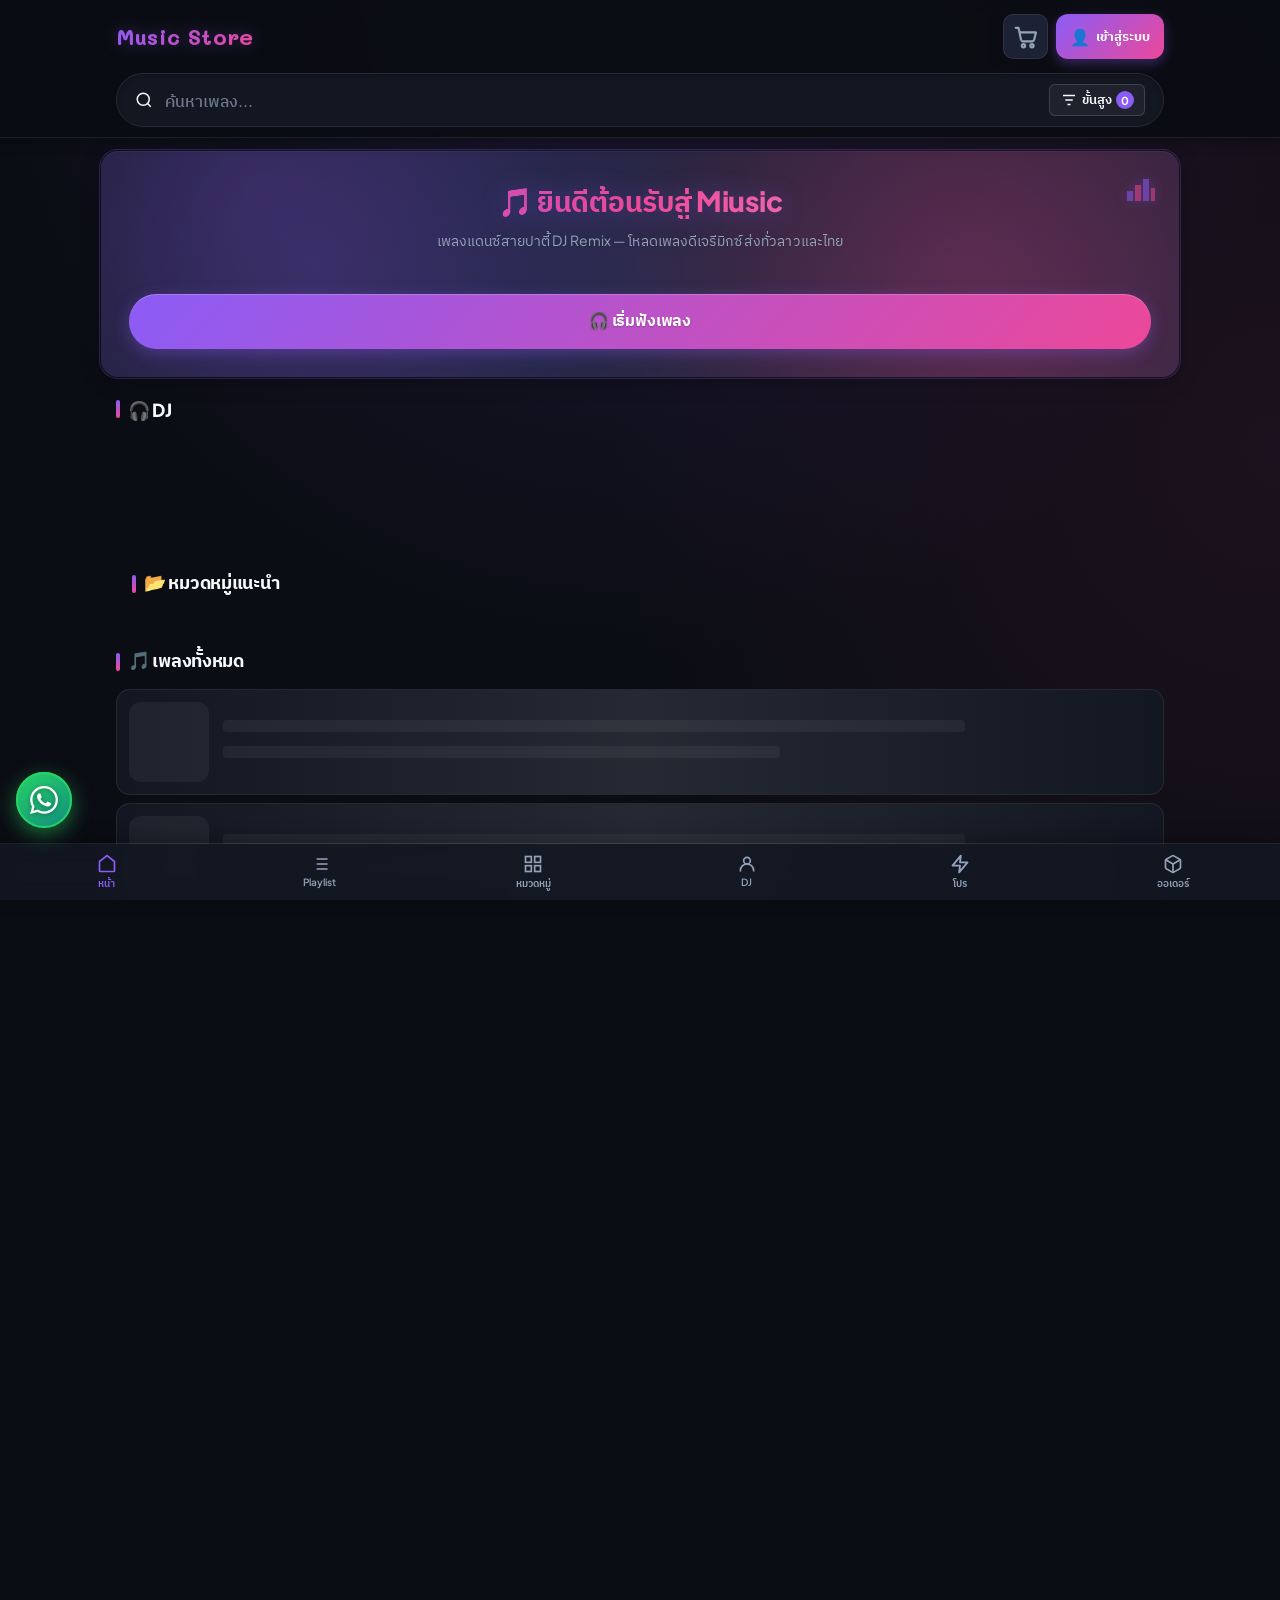
==== index.html @ 9f818e1c "Update index.html" ====
<!DOCTYPE html>
<html lang="th" class="store-page">
<head>
<meta charset="UTF-8">
<meta name="viewport" content="width=device-width, initial-scale=1, maximum-scale=1, user-scalable=no, viewport-fit=cover">
<meta name="description" content="เพลงแดนซ์สายปาตี้ DJ Remix — โหลดเพลงดีเจรีมิกซ์ ฟังเพลงแดนซ์ออนไลน์ สั่งซื้อผ่าน WhatsApp ส่งทั่วลาวและไทย">
<meta name="keywords" content="เพลงแดนซ์, สายปาตี้, DJ Remix, เพลงดีเจ, รีมิกซ์, ดาวน์โหลดเพลง, แดนซ์ลาว, แดนซ์ไทย, เพลงปาร์ตี้, เพลงรีมิกซ์">
<meta name="author" content="Music Store">
<meta name="robots" content="index, follow, max-image-preview:large">
<meta name="language" content="Thai">
<meta name="geo.region" content="TH">
<meta name="geo.placename" content="Laos, Thailand">
<meta name="google-site-verification" content="3-WinAcCeRlX32yx_izzyg6dMGfMjpgO55Zga3PWqGs" />
<title>Music Store — เพลงแดนซ์สายปาตี้ DJ Remix | โหลดเพลงดีเจรีมิกซ์</title>

<!-- 🔧 (2026-09-22 Batch 7 fix Bug #15): Open Graph tags สำหรับแชร์ Facebook/Line -->
<!--   ปัญหา: แชร์ URL ใน Line/Facebook → แสดงแค่ URL ไม่มีรูป preview
     วิธีแก้: เพิ่ม meta tags og:title, og:description, og:image, og:url
     ผลกระทบ: แชร์เว็บใน social → แสดง title + รูป + description สวยงาม → คนคลิกเยอะขึ้น -->
<!-- Open Graph tags จะถูกอัปเดตจาก settings.website_name + settings.meta_description + settings.website_logo ตอน init() รันใน app-user.js -->
<meta property="og:type" content="website">
<meta property="og:locale" content="th_TH">
<meta property="og:locale:alternate" content="lo_LA">
<meta property="og:title" content="Music Store — เพลงแดนซ์สายปาตี้ DJ Remix">
<meta property="og:description" content="โหลดเพลงดีเจรีมิกซ์ ฟังเพลงแดนซ์ออนไลน์ สั่งซื้อผ่าน WhatsApp ส่งทั่วลาวและไทย">
<meta property="og:url" content="https://miusic-store.dj-remix.workers.dev/">
<meta property="og:image" content="default-song-cover.svg">
<meta property="og:site_name" content="Music Store">
<meta name="twitter:card" content="summary_large_image">
<meta name="twitter:title" content="Music Store — เพลงแดนซ์สายปาตี้ DJ Remix">
<meta name="twitter:description" content="โหลดเพลงดีเจรีมิกซ์ ฟังเพลงแดนซ์ออนไลน์ สั่งซื้อผ่าน WhatsApp ส่งทั่วลาวและไทย">
<meta name="twitter:image" content="default-song-cover.svg">

<!-- 🔧 (2026-09-22 fix): Favicon — แสดง icon ในแท็บ browser (desktop) -->
<link rel="icon" type="image/svg+xml" href="default-song-cover.svg">
<!-- apple-touch-icon ย้ายไปอยู่ใน PWA block ก่อน </head> (ใช้ PNG 180x180 สำหรับ iOS) -->

<!-- 🔧 (2026-09-22 fix): Canonical URL — กัน Google index ซ้ำ (เช่น http vs https) -->
<link rel="canonical" href="https://miusic-store.dj-remix.workers.dev/">

<!-- 🔧 (2026-09-23 SEO): JSON-LD Structured Data — บอก Google ว่าเว็บนี้คือร้านเพลง DJ Remix -->
<script type="application/ld+json">
{
  "@context": "https://schema.org",
  "@type": "Store",
  "name": "Music Store",
  "description": "เพลงแดนซ์สายปาตี้ DJ Remix — โหลดเพลงดีเจรีมิกซ์ สั่งซื้อผ่าน WhatsApp ส่งทั่วลาวและไทย",
  "url": "https://miusic-store.dj-remix.workers.dev/",
  "image": "https://miusic-store.dj-remix.workers.dev/default-song-cover.svg",
  "priceRange": "LAK, THB",
  "paymentAccepted": "Cash, Bank Transfer",
  "currenciesAccepted": "LAK, THB",
  "areaServed": [
    { "@type": "Country", "name": "Laos" },
    { "@type": "Country", "name": "Thailand" }
  ],
  "keywords": "เพลงแดนซ์, สายปาตี้, DJ Remix, เพลงดีเจ, รีมิกซ์, แดนซ์ลาว, แดนซ์ไทย"
}
</script>

<!-- 🎨 (2026-09-20) Google Fonts: Mali (ตัวทำมะดา สำหรับชื่อเพลง) + Bai Jamjuree (ตัวหนา สำหรับหัวเพลย์ลิสต์) -->
<link rel="preconnect" href="https://fonts.googleapis.com">
<link rel="preconnect" href="https://fonts.gstatic.com" crossorigin>
  <!-- 🆕 (Bug-Fix #13 v2): Cloudflare Web Analytics — ฟรี + ไม่ใช้ cookies + ไม่เก็บ PII
       Token ตั้งค่าแล้วจาก CF Dashboard → Web Analytics
       hostname: miusic-store.dj-remix.workers.dev -->
  <!-- Cloudflare Web Analytics -->
  <script type='module' src='https://static.cloudflareinsights.com/beacon.min.js' data-cf-beacon='{"token": "f01ac9d2536a40b7b635059e75981a47"}'></script>
  <!-- End Cloudflare Web Analytics -->
<!-- 🔧 (2026-09-24 SEO/perf): เปลี่ยนจาก <link rel="stylesheet"> ปกติ (บล็อกการแสดงผลหน้าเว็บ ~1,780ms ตาม
     PageSpeed) เป็นเทคนิค media="print" + onload — เบราว์เซอร์โหลดไฟล์แบบไม่บล็อก แล้วค่อยสลับเป็น "all" ตอนโหลด
     เสร็จ ไฟล์/URL เดิมทุกอย่าง ไม่มีไฟล์ไหนถูกตัดออก มี <noscript> รองรับกรณีปิด JavaScript ไว้ด้วย -->
<link rel="preload" href="https://fonts.googleapis.com/css2?family=Mali:wght@400;700&family=Bai+Jamjuree:wght@400;700;900&display=swap" as="style">
<link href="https://fonts.googleapis.com/css2?family=Mali:wght@400;700&family=Bai+Jamjuree:wght@400;700;900&display=swap" rel="stylesheet" media="print" onload="this.media='all'; this.onload=null;">
<noscript><link href="https://fonts.googleapis.com/css2?family=Mali:wght@400;700&family=Bai+Jamjuree:wght@400;700;900&display=swap" rel="stylesheet"></noscript>

<!-- 🔧 (2026-09-24 CLS fix): style.css กลับมาเป็น <link rel="stylesheet"> ปกติ (บล็อกการแสดงผลสั้น ๆ)
     สาเหตุ: เทคนิค media="print"+onload ทำให้หน้าเว็บวาดแบบ "ไม่มีสไตล์" ก่อน แล้วสไตล์มาทีหลัง → ทุกอย่างกระโดด
     (CLS 0.649 = ตัวที่ทำให้คะแนนตก 76) ไฟล์/เวอร์ชันเดิมทุกอย่าง แค่เอาการโหลดแบบหน่วงออก -->
<link rel="stylesheet" href="style.css?v=20261017-wavebox">
<!-- 🎨 (2026-10-11) ระบบแจ้งเตือนใหม่ (toast + dialog) — ต้องโหลดก่อน app-*.js -->
<link rel="stylesheet" href="notify.css?v=20261015-waveback">
<script src="notify.js?v=20261015-waveback"></script>

<!-- 🆕 (T059): idb-store.js — IndexedDB wrapper สำหรับ PWA offline mode (โหลดก่อน app-user.js) -->
<script src="idb-store.js?v=20261015-waveback" defer></script>

<!-- 🔧 (2026-09-22 Batch 7 fix Bug #14): เพิ่ม .visually-hidden class สำหรับ h1 SEO -->
<style>
  .visually-hidden {
    position: absolute !important;
    width: 1px !important;
    height: 1px !important;
    padding: 0 !important;
    margin: -1px !important;
    overflow: hidden !important;
    clip: rect(0,0,0,0) !important;
    white-space: nowrap !important;
    border: 0 !important;
  }
</style>

<style>
  /* โครงสร้าง Cart เดิมที่ app-cart.js ใช้งาน — คงไว้ในหน้า User */
  .cart-toggle-wrap { position:relative; margin-left:auto; display:flex; align-items:center; gap:8px; flex-shrink:0; flex-wrap:nowrap; }
  .cart-toggle-btn { position:relative; display:inline-flex; align-items:center; justify-content:center; flex-shrink:0; }
  .cart-icon-svg { width:26px; height:26px; flex-shrink:0; }
  .cart-badge {
    position:absolute; top:-3px; right:-3px;
    min-width:19px; height:19px; padding:0 4px;
    border-radius:999px;
    background:linear-gradient(135deg, var(--danger,#ff6b6b), #ff3b30);
    color:#fff; font-size:10.5px; line-height:19px; font-weight:800;
    text-align:center; border:2px solid var(--surface,#131722);
    box-shadow:0 2px 6px rgba(0,0,0,.35);
    pointer-events:none;
  }
  .cart-modal { max-width:560px; }
  .cart-items { display:flex; flex-direction:column; gap:8px; max-height:48vh; overflow:auto; }
  .cart-item { display:grid; grid-template-columns:48px minmax(0,1fr) auto auto; gap:10px; align-items:center; padding:9px; border:1px solid rgba(255,255,255,.1); border-radius:10px; }
  .cart-item-cover { width:48px; height:48px; border-radius:8px; object-fit:cover; background:rgba(255,255,255,.06); }
  .cart-item-info { min-width:0; }
  .cart-item-name { font-weight:700; overflow:hidden; text-overflow:ellipsis; white-space:nowrap; }
  .cart-item-meta { color:var(--text-dim); font-size:12px; margin-top:3px; }
  .cart-item-total { font-weight:800; white-space:nowrap; }
  .cart-remove { border:0; background:transparent; color:var(--danger); cursor:pointer; padding:6px; }
  .cart-empty { text-align:center; padding:24px 8px; color:var(--text-dim); }
  .cart-summary { margin-top:14px; padding-top:12px; border-top:1px solid rgba(255,255,255,.1); }
  .cart-summary-row { display:flex; justify-content:space-between; gap:12px; margin:5px 0; }
  .cart-actions { display:flex; gap:8px; margin-top:14px; }
  .cart-actions > * { flex:1; }
  .cart-feedback { min-height:20px; margin-top:8px; font-size:13px; }
  /* รายการเพลงภายใน Playlist ที่แสดงในตะกร้า (ดูอย่างเดียว ไม่คิดราคาแยก) */
  .cart-item-viewsongs { grid-column:1 / -1; border:0; background:transparent; color:var(--accent-2); font-size:12px; text-align:left; padding:2px 0 0; cursor:pointer; }
  .cart-item-songs { grid-column:1 / -1; display:none; flex-direction:column; gap:3px; margin-top:4px; padding:8px 10px; border-radius:8px; background:rgba(255,255,255,.05); }
  .cart-item-songs.is-open { display:flex; }
  .cart-item-songs-row { font-size:12px; color:var(--text-dim); }
  @media (max-width:480px) {
    .cart-item { grid-template-columns:42px minmax(0,1fr) auto; }
    .cart-item-cover { width:42px; height:42px; }
    .cart-item-total { grid-column:2; }
    .cart-remove { grid-column:3; grid-row:1 / span 2; }
  }

  /* ---- popup รายละเอียดเพลง (ฝั่ง user) — ปรับใหม่ให้เหมือนฝั่ง admin ---- */
  /* เพิ่มใหม่: ไม่แตะ CSS เดิม ใช้คลาส scope ภายใน #songModalBackdrop เท่านั้น */
  #songModalBackdrop .modal { max-width: 440px; }
  #songModalBackdrop .modal-header { padding-bottom: 10px; }
  #modalHead { display:flex; gap:12px; align-items:flex-start; margin-bottom:12px; }
  #modalCoverWrap {
    width:80px; height:80px; flex-shrink:0; position:relative;
    overflow:hidden; border-radius:10px; background:rgba(255,255,255,.04);
  }
  #modalCover { position:absolute; top:0; left:0; width:100%; height:100%; object-fit:cover; }
  #modalInfo { flex:1; min-width:0; }
  #modalName {
    margin:0 0 2px; font-size:16px; font-weight:800; line-height:1.3;
    overflow:hidden; text-overflow:ellipsis; display:-webkit-box;
    -webkit-line-clamp:2; -webkit-box-orient:vertical;
  }
  #modalArtist {
    color:var(--text-dim); font-size:13px; margin-bottom:6px;
    overflow:hidden; text-overflow:ellipsis; white-space:nowrap;
  }
  #modalBadges { display:flex; flex-wrap:wrap; gap:4px; margin-bottom:6px; }
  #modalBadges .badge {
    display:inline-flex; align-items:center; gap:3px;
    padding:2px 8px; border-radius:999px; font-size:11px; font-weight:600;
    background:rgba(255,255,255,.06); border:1px solid rgba(255,255,255,.10); color:var(--text);
  }
  #modalBadges .badge.dj { color:var(--accent-2, #61dafb); }
  #modalPrice { font-size:16px; font-weight:800; color:var(--success, #28c76f); margin-top:2px; }
  #modalDesc {
    font-size:12px; color:var(--text-dim); margin-bottom:12px; line-height:1.5;
    max-height:60px; overflow-y:auto; padding:8px 10px;
    background:rgba(255,255,255,.03); border-radius:8px;
  }
  #modalDesc:empty { display:none; }

  /* Player ภายใน popup — เหมือนฝั่ง admin */
  #modalPlayer {
    display:flex; flex-direction:column; gap:10px;
    padding-top:10px; border-top:1px solid rgba(255,255,255,.08);
  }
  #modalSeekWrap { display:flex; align-items:center; gap:8px; }
  #modalSeek {
    flex:1; -webkit-appearance:none; appearance:none; height:4px;
    background:rgba(255,255,255,.12); border-radius:999px; outline:none; cursor:pointer;
  }
  #modalSeek::-webkit-slider-thumb {
    -webkit-appearance:none; appearance:none; width:14px; height:14px;
    border-radius:50%; background:var(--accent, #7a5cff); cursor:pointer; border:0;
  }
  #modalSeek::-moz-range-thumb {
    width:14px; height:14px; border-radius:50%; background:var(--accent, #7a5cff);
    cursor:pointer; border:0;
  }
  #modalCurrTime, #modalDurTime {
    font-size:11px; color:var(--text-dim); font-variant-numeric:tabular-nums;
    min-width:32px; text-align:center;
  }

  /* ปุ่มกระโดดช่วงเพลง — เหมือนฝั่ง admin (3 ปุ่ม) */
  #modalJumpRow {
    display:flex; gap:6px; align-items:center; justify-content:center;
  }
  .modal-jump-btn {
    flex:1; display:flex; flex-direction:column; align-items:center; gap:2px;
    padding:7px 4px; font-size:10px; font-weight:600;
    background:rgba(255,255,255,.05); border:1px solid rgba(255,255,255,.12);
    border-radius:9px; color:var(--text-dim); cursor:pointer;
    transition:background .15s, color .15s, border-color .15s;
  }
  .modal-jump-btn:hover { background:rgba(255,255,255,.08); color:var(--text); }
  .modal-jump-btn.active {
    background:rgba(122,92,255,.16); border-color:var(--accent, #7a5cff); color:#fff;
  }
  .modal-jump-btn .modal-jump-ico { font-size:14px; line-height:1; }
  .modal-jump-btn:disabled { opacity:.4; cursor:not-allowed; }

  /* ปุ่มเล่นหลัก (เด่น) — เหมือนฝั่ง admin */
  #songModalBackdrop #modalPlayBtn {
    width:100%; display:flex; align-items:center; justify-content:center; gap:8px;
    padding:11px; font-size:14px; font-weight:700; border-radius:10px;
    background:var(--accent, #7a5cff); color:#fff; border:0; cursor:pointer;
  }
  #modalPlayBtn:disabled { opacity:.5; cursor:not-allowed; }
  #modalPlayBtn .spinner { display:none; width:16px; height:16px; border-width:2px; }
  #modalPlayBtn.loading .spinner { display:inline-block; }
  #modalPlayBtn.loading #modalPlayIconWrap,
  #modalPlayBtn.loading #modalPlayLabel { display:none; }

  /* 🔧 (2026-09-22 fix Bug #2 UI v5): Forest-style buttons — สไตล์ Forest Green Deep
     ใช้ทั้งปุ่ม modal + ปุ่ม song card + ปุ่ม playlist
     - ปุ่มฟังเพลง/สั่งซื้อทั้งเพลง = ฟ้าไฟ (เดียวกับป้ายโปรโมชั่น cyan #06b6d4)
     - ปุ่มเพิ่มเข้าตะกร้า/ซื้อทั้งเพลย์ลิสต์ = เขียวเข้ม Forest Green Deep (#16a34a)
     Style: 145deg gradient 3 stops + drop shadow 2 ชั้น + border ขาว + text shadow + press effect
  */
  #songModalBackdrop #modalPlayBtn {
    width:100%; display:flex; align-items:center; justify-content:center; gap:8px;
    padding:16px 14px; font-size:14px; font-weight:800; border-radius:14px;
    border:0; cursor:pointer; color:#fff; position:relative; overflow:hidden;
    background:linear-gradient(145deg,#22d3ee 0%,#06b6d4 50%,#0891b2 100%);
    box-shadow:0 8px 22px rgba(6,182,212,0.50), 0 2px 6px rgba(0,0,0,0.30), inset 0 1px 0 rgba(255,255,255,0.22);
    text-shadow:0 1px 2px rgba(0,0,0,0.30);
    transition:transform 0.2s ease, box-shadow 0.2s ease;
  }
  #songModalBackdrop #modalPlayBtn::before {
    content:''; position:absolute; top:0; left:0; right:0; height:50%;
    background:linear-gradient(180deg, rgba(255,255,255,0.22) 0%, transparent 100%);
    border-radius:14px 14px 0 0; pointer-events:none;
  }
  #songModalBackdrop #modalPlayBtn::after {
    content:''; position:absolute; inset:0; border-radius:14px;
    border:1px solid rgba(255,255,255,0.18); pointer-events:none;
  }
  #songModalBackdrop #modalPlayBtn:hover:not(:disabled) {
    transform:translateY(-1px);
    box-shadow:0 10px 26px rgba(6,182,212,0.60), 0 2px 6px rgba(0,0,0,0.30), inset 0 1px 0 rgba(255,255,255,0.22);
  }
  #songModalBackdrop #modalPlayBtn:active:not(:disabled) {
    transform:translateY(1px) scale(0.99);
  }
  #songModalBackdrop #modalPlayBtn:disabled { opacity:.5; cursor:not-allowed; }
  #modalPlayBtn .spinner { display:none; width:16px; height:16px; border-width:2px; border-color:rgba(255,255,255,0.30); border-top-color:#fff; }
  #modalPlayBtn.loading .spinner { display:inline-block; }
  #modalPlayBtn.loading #modalPlayIconWrap, #modalPlayBtn.loading #modalPlayLabel { display:none; }

  #songModalBackdrop #modalBuyBtn {
    width:100%; display:flex; align-items:center; justify-content:center; gap:8px;
    padding:16px 14px; font-size:14px; font-weight:800; border-radius:14px;
    border:0; cursor:pointer; color:#fff; position:relative; overflow:hidden; margin-top:8px;
    background:linear-gradient(145deg,#4ade80 0%,#16a34a 50%,#14532d 100%);
    box-shadow:0 8px 22px rgba(22,163,74,0.50), 0 2px 6px rgba(0,0,0,0.30), inset 0 1px 0 rgba(255,255,255,0.22);
    text-shadow:0 1px 2px rgba(0,0,0,0.30);
    transition:transform 0.2s ease, box-shadow 0.2s ease;
  }
  #songModalBackdrop #modalBuyBtn::before {
    content:''; position:absolute; top:0; left:0; right:0; height:50%;
    background:linear-gradient(180deg, rgba(255,255,255,0.22) 0%, transparent 100%);
    border-radius:14px 14px 0 0; pointer-events:none;
  }
  #songModalBackdrop #modalBuyBtn::after {
    content:''; position:absolute; inset:0; border-radius:14px;
    border:1px solid rgba(255,255,255,0.18); pointer-events:none;
  }
  #songModalBackdrop #modalBuyBtn:hover {
    transform:translateY(-1px);
    box-shadow:0 10px 26px rgba(22,163,74,0.60), 0 2px 6px rgba(0,0,0,0.30), inset 0 1px 0 rgba(255,255,255,0.22);
  }
  #songModalBackdrop #modalBuyBtn:active {
    transform:translateY(1px) scale(0.99);
  }
  #modalMetaLine {
    font-size:11px; color:var(--text-dim); text-align:center; line-height:1.5;
  }

  /* ---- 🎨 (2026-09-26 redesign): ปุ่ม + popup ติดตามออเดอร์ (ฝั่งลูกค้า) — สไตล์เว็บมืออาชีพ ---- */
  /* ⚠️ (T014): .track-order-btn เป็น orphan CSS แล้ว — ปุ่ม trackOrderBtn ถูกลบจาก topbar (ย้ายฟีเจอร์ไป tab ออเดอร์)
       ไม่ลบตามกฎ "ห้ามลบโค้ดเพียงเพราะคิดว่าไม่ได้ใช้งาน" — class อื่น ๆ ด้านล่างยังใช้กับ modal track order (trackOrderBackdrop) */
  .track-order-btn { position:relative; margin-right:6px; font-size:26px; line-height:1; }
  .track-order-modal .track-order-intro { color:var(--text-dim); font-size:13px; margin-top:0; margin-bottom:16px; }
  .track-order-result { margin-top:6px; padding-top:14px; border-top:1px solid var(--border); }
  .track-order-status {
    display:inline-flex; align-items:center; gap:6px; padding:6px 14px; border-radius:999px;
    font-size:12.5px; font-weight:700; margin-bottom:14px;
    box-shadow: 0 0 0 1px currentColor inset, 0 4px 12px rgba(0,0,0,.25);
    letter-spacing: -0.01em;
  }
  .track-order-row { display:flex; justify-content:space-between; gap:12px; margin:8px 0; font-size:13.5px; padding:6px 10px; border-radius:8px; background:rgba(255,255,255,.025); }
  .track-order-row span:first-child { color:var(--text-dim); }
  .track-order-row strong { font-weight:700; }
  .track-order-items { display:flex; flex-direction:column; gap:6px; margin:10px 0; max-height:38vh; overflow:auto; padding-right:4px; }
  .track-order-item {
    display:flex; justify-content:space-between; gap:10px; font-size:13px;
    padding:10px 12px; border:1px solid var(--border);
    border-radius:10px;
    background: linear-gradient(135deg, rgba(255,255,255,.02), rgba(255,255,255,.04));
    transition: border-color .15s ease, transform .15s ease;
  }
  .track-order-item:hover {
    border-color: var(--accent);
    transform: translateX(2px);
  }
  .track-order-item-name { min-width:0; overflow:hidden; text-overflow:ellipsis; white-space:nowrap; font-weight:600; }
  .track-order-item-price { white-space:nowrap; color:var(--text-dim); }
  .track-order-total {
    margin-top:8px; padding:12px 14px;
    border-top:1px solid var(--border);
    display:flex; justify-content:space-between; font-weight:800; font-size:15px;
    background: linear-gradient(135deg, rgba(139,92,246,.08), rgba(236,72,153,.06));
    border-radius:10px;
  }
  .track-order-actions { display:flex; gap:8px; margin-top:16px; flex-wrap:wrap; }
  .track-order-actions > * { flex:1; min-width: 140px; }

  /* ---- 🎨 (2026-09-26 redesign): สลับโหมด + ลิสต์ออเดอร์ทั้งหมดของลูกค้า — สไตล์ใหม่ ---- */
  .track-order-mode-switch {
    display:flex; gap:6px; margin-bottom:16px;
    background:rgba(255,255,255,.04); border:1px solid var(--border);
    border-radius:12px; padding:4px;
  }
  .track-order-mode-btn {
    flex:1; border:0; background:transparent; color:var(--text-dim);
    font-size:12.5px; font-weight:700; padding:9px 6px;
    border-radius:9px; cursor:pointer;
    transition: all .2s ease;
    letter-spacing: -0.01em;
  }
  .track-order-mode-btn:hover { color: var(--text); }
  .track-order-mode-btn.active {
    background: linear-gradient(135deg, var(--accent), #7c3aed);
    color:#fff;
    box-shadow: 0 4px 12px var(--accent-glow), inset 0 1px 0 rgba(255,255,255,.2);
  }
  .track-order-all-list {
    display:flex; flex-direction:column; gap:10px; margin-top:14px;
    max-height:50vh; overflow:auto; padding-right:4px;
  }
  /* 🆕 (2026-10-02 v7 fix): ซ่อน list เมื่อ hidden attribute ตั้ง (display:flex จะ override hidden → ต้องเพิ่ม) */
  .track-order-all-list[hidden] {
    display: none !important;
  }
  .track-order-all-card {
    display:flex; flex-direction:column; gap:8px; padding:14px;
    border:1px solid var(--border);
    border-radius:14px;
    background: linear-gradient(135deg, rgba(255,255,255,.03), rgba(255,255,255,.06));
    cursor:pointer; text-align:left;
    transition: all .2s ease;
    position:relative; overflow:visible; flex-shrink:0;
  }
  .track-order-all-card::before {
    content:""; position:absolute; left:0; top:0; bottom:0; width:3px;
    background: linear-gradient(180deg, var(--accent), var(--accent-2));
    opacity:0; transition: opacity .2s ease;
  }
  .track-order-all-card:hover {
    border-color: var(--accent);
    transform: translateX(2px);
    box-shadow: 0 6px 18px rgba(0,0,0,.25), 0 0 0 1px var(--accent-glow);
  }
  .track-order-all-card:hover::before { opacity: 1; }
  .track-order-all-card:active { transform: translateX(1px) scale(.99); }
  .track-order-all-card-top { display:flex; justify-content:space-between; align-items:center; gap:10px; }
  .track-order-all-card-id { font-size:12.5px; font-weight:800; color:var(--text); letter-spacing: -0.01em; }
  .track-order-all-card-status {
    font-size:11.5px; font-weight:700; padding:4px 12px; border-radius:999px; white-space:nowrap;
    box-shadow: 0 0 0 1px currentColor inset;
  }
  .track-order-all-card-bottom { display:flex; justify-content:space-between; gap:10px; font-size:13px; color:var(--text-dim); padding-top:6px; border-top:1px solid var(--border); }
  .track-order-all-empty {
    text-align:center; color:var(--text-dim); font-size:13px; padding:32px 20px;
    background:rgba(255,255,255,.02);
    border:1px dashed var(--border);
    border-radius:12px;
  }

  /* ---- 🎨 (2026-09-26 redesign): ใบเสร็จหลังสั่งซื้อ (ฝั่งลูกค้า) — กระดาษขาวสไตล์มืออาชีพ ---- */
  #receiptBackdrop .receipt-paper {
    background: linear-gradient(180deg, #ffffff, #fafafa);
    color:#171717; border-radius:16px; padding:24px; max-width:460px; margin:auto;
    box-shadow:
      0 20px 60px rgba(0,0,0,.4),
      0 0 0 1px rgba(0,0,0,.04),
      inset 0 1px 0 rgba(255,255,255,.8);
    position:relative;
    overflow:hidden;
  }
  /* 🛡️ (2026-09-26 fix): ใช้ <div class="receipt-accent-bar"> แทน ::before
     เพราะ html2canvas ไม่ support pseudo-element → รูปที่ดาวน์โหลดจะไม่มีแถบสี */
  #receiptBackdrop .receipt-accent-bar {
    position:absolute; left:0; right:0; top:0; height:4px;
    background: linear-gradient(90deg, var(--accent), var(--accent-2));
    border-radius:16px 16px 0 0;
    pointer-events:none;
  }
  #receiptBackdrop .receipt-head { text-align:center; border-bottom:2px dashed #d4d4d4; padding:8px 0 16px; margin-bottom:8px; }
  #receiptBackdrop .receipt-head h2 { margin:0 0 4px; font-size:21px; font-weight:800; letter-spacing:-0.02em; }
  #receiptBackdrop .receipt-head small { display:block; color:#666; margin-top:3px; font-size:12px; }
  #receiptBackdrop .receipt-customer { padding:14px 0; border-bottom:1px solid #e5e5e5; }
  #receiptBackdrop .receipt-customer div { display:flex; justify-content:space-between; gap:12px; margin:6px 0; padding:4px 8px; background:#f5f5f5; border-radius:6px; }
  #receiptBackdrop .receipt-customer span { color:#666; font-size:12px; }
  #receiptBackdrop .receipt-customer strong { font-weight:700; font-size:13px; }
  #receiptBackdrop .receipt-items { padding:14px 0; }
  #receiptBackdrop .receipt-line { display:flex; justify-content:space-between; gap:12px; padding:10px 0; border-bottom:1px dotted #d4d4d4; }
  #receiptBackdrop .receipt-line small { display:block; color:#666; margin-top:3px; }
  #receiptBackdrop .receipt-total {
    display:flex; justify-content:space-between; padding-top:16px; margin-top:8px;
    font-size:18px; font-weight:800;
    border-top:2px dashed #d4d4d4;
    background: linear-gradient(135deg, #f0f0f0, #fafafa);
    padding:14px 12px; border-radius:8px;
  }
  #receiptBackdrop .receipt-thanks { text-align:center; color:#666; margin-top:20px; font-size:12px; font-style:italic; }
  #receiptBackdrop .receipt-empty { color:#666; text-align:center; padding:24px 12px; background:#f5f5f5; border-radius:8px; }

  /* ---- 🎨 (2026-09-26 redesign): แถบเตือน "ออเดอร์ค้างชำระ" — ออกแบบใหม่สไตล์เว็บมืออาชีพ ---- */
  .pending-order-banner {
    position:fixed; left:12px; right:12px;
    bottom:calc(64px + var(--safe-bottom) + 12px);
    z-index:60; display:flex; align-items:center; gap:12px;
    /* 🛡️ (2026-09-26 fix): solid fallback สำหรับมือถือเก่าที่ไม่รองรับ backdrop-filter */
    background: linear-gradient(135deg, rgba(245,180,0,.95), rgba(245,180,0,.85));
    border:1px solid rgba(245,180,0,.55);
    backdrop-filter:blur(14px) saturate(140%);
    -webkit-backdrop-filter:blur(14px) saturate(140%);
    border-radius:14px; padding:12px 14px;
    box-shadow:
      0 10px 32px rgba(0,0,0,.45),
      0 0 0 1px rgba(245,180,0,.12),
      inset 0 1px 0 rgba(255,255,255,.06);
    animation:bannerSlideUp .35s cubic-bezier(.16,1,.3,1);
    transition: transform .25s ease, box-shadow .25s ease;
  }
  /* 🛡️ (2026-09-26 fix): ถ้าเบราเซอร์รองรับ backdrop-filter → ใช้พื้นโปร่งแสง (สวยกว่า)
     ถ้าไม่รองรับ → ใช้ solid background ข้างบน (ยังเห็นชัด) */
  @supports ((backdrop-filter: blur(14px)) or (-webkit-backdrop-filter: blur(14px))) {
    .pending-order-banner {
      background: linear-gradient(135deg, rgba(245,180,0,.18), rgba(245,180,0,.10));
    }
  }
  .pending-order-banner:hover {
    transform: translateY(-1px);
    box-shadow:
      0 14px 36px rgba(0,0,0,.5),
      0 0 0 1px rgba(245,180,0,.18),
      inset 0 1px 0 rgba(255,255,255,.08);
  }
  .pending-order-banner[hidden] { display:none; }
  @keyframes bannerSlideUp {
    from { transform: translateY(20px); opacity:0; }
    to   { transform: translateY(0);     opacity:1; }
  }
  /* ไอคอนวงกลมที่ซ้าย — ใช้ ::before เป็น pulse ring */
  .pending-order-banner-icon {
    flex:0 0 auto;
    width:38px; height:38px; border-radius:50%;
    background: radial-gradient(circle at 30% 30%, #ffd166, #f5b400 70%);
    display:flex; align-items:center; justify-content:center;
    font-size:18px; color:#1a1a1a; font-weight:800;
    box-shadow:
      0 0 0 4px rgba(245,180,0,.18),
      0 6px 14px rgba(245,180,0,.45);
    position:relative;
  }
  .pending-order-banner-icon::after {
    content:"";
    position:absolute; inset:-4px; border-radius:50%;
    border:2px solid rgba(245,180,0,.6);
    animation:bannerPulse 2s ease-in-out infinite;
  }
  @keyframes bannerPulse {
    0%,100% { transform: scale(1);   opacity:.6; }
    50%     { transform: scale(1.25); opacity:0;  }
  }
  .pending-order-banner-text {
    flex:1; font-size:13px; line-height:1.45; color:var(--text);
    font-weight:500;
  }
  .pending-order-banner-text strong { color:#ffd166; font-weight:700; }
  .pending-order-banner-actions { display:flex; align-items:center; gap:8px; }
  .pending-order-banner-btn {
    background:linear-gradient(135deg, #ffd166, #f5b400);
    color:#171717; border:0; border-radius:10px;
    padding:9px 14px; font-size:13px; font-weight:800;
    white-space:nowrap; cursor:pointer;
    box-shadow:
      0 4px 12px rgba(245,180,0,.4),
      inset 0 1px 0 rgba(255,255,255,.4);
    transition: transform .15s ease, box-shadow .15s ease;
  }
  .pending-order-banner-btn:hover {
    transform: translateY(-1px);
    box-shadow:
      0 6px 18px rgba(245,180,0,.55),
      inset 0 1px 0 rgba(255,255,255,.5);
  }
  .pending-order-banner-btn:active { transform: translateY(0); }
  .pending-order-banner-dismiss {
    background:rgba(255,255,255,.06);
    border:1px solid rgba(255,255,255,.08);
    border-radius:50%;
    width:28px; height:28px;
    color:var(--text-dim); font-size:14px;
    display:flex; align-items:center; justify-content:center;
    cursor:pointer;
    transition: all .15s ease;
  }
  .pending-order-banner-dismiss:hover {
    background:rgba(255,255,255,.12);
    color:var(--text);
    transform: rotate(90deg);
  }
</style>

<!-- 🆕 (T013-Q10): Lazy-load html2canvas — ลบ <script src="/vendor/html2canvas.min.js" defer> ออก
     เดิม (H-13): โหลดครั้งเดียวตอน page load → cache ไว้ใน window.html2canvas
            → แต่โหลด 195KB ทุกหน้า ทั้งที่ใช้แค่ตอนใบเสร็จ (เสียแบนด์วิดท์ + ทำ initial render ช้าลง)
     ใหม่ (Q10): dynamic import ใน app-cart.js + orders.js — โหลดเฉพาะตอนจะสร้างใบเสร็จ
            → หน้าอื่น ๆ ที่ไม่ได้สร้างใบเสร็จ ไม่ต้องโหลด html2canvas เลย (ประหยัด ~195KB)
            → cache ไว้ในตัวแปร module (_html2canvasCache) → ใช้ซ้ำได้ถ้าสร้างหลายใบ
     fallback: self-host /vendor/html2canvas.min.js → ถ้า fail ลอง CDN esm.sh
     ผลกระทบระบบเดิม: 0% — window.html2canvas ยังถูก set (หลัง dynamic import) → app-cart.js fallback chain ยังทำงาน
     ไฟล์ที่ใช้ html2canvas: app-cart.js (ลูกค้า), orders.js (แอดมิน), admin.html (ยังใช้ script tag อยู่ — admin ใช้บ่อย) -->

<!-- 🆕 (T004-pwa): PWA support — manifest + theme-color + iOS/Android install meta -->
<!--   - manifest.json: W3C Web App Manifest (name/icons/shortcuts/display:standalone)
     - theme-color #0b0d14 ตรง --bg (Android status bar กลืนกับ header)
     - apple-touch-icon PNG 180x180 (iOS ไม่รองรับ SVG → ต้องใช้ PNG)
     - apple-mobile-web-app-capable=yes + status-bar-style=black-translucent → แสดงแบบ standalone บน iOS
     - mobile-web-app-capable=yes → Android Chrome install prompt
     - ผลกระทบระบบเดิม: 0% — เป็น meta tags ฝั่ง client อย่างเดียว ไม่แตะ logic
     - SW registration อยู่ใน app-user.js (ท้ายไฟล์) ไม่ได้ใส่ inline เพื่อรวม logic ฝั่ง user -->
<link rel="manifest" href="/manifest.json">
<meta name="theme-color" content="#0b0d14">
<link rel="apple-touch-icon" href="/icon-180.png">
<meta name="apple-mobile-web-app-capable" content="yes">
<meta name="apple-mobile-web-app-status-bar-style" content="black-translucent">
<meta name="apple-mobile-web-app-title" content="Miusic">
<meta name="mobile-web-app-capable" content="yes">

<!-- 🆕 (T132 2026-10-13): Google Analytics 4 — Measurement ID G-JDW4KYSGN0
     - anonymize_ip: ปกปิด IP ตาม PDPA/GDPR
     - cookie_flags SameSite=None;Secure: ป้องกัน cross-site issue
     - ใช้บนหน้า index.html เพื่อรวบรวมสถิติผู้ใช้ (หน้าหลัก) -->
<script async src="https://www.googletagmanager.com/gtag/js?id=G-JDW4KYSGN0"></script>
<script>
  window.dataLayer = window.dataLayer || [];
  function gtag(){dataLayer.push(arguments);}
  gtag('js', new Date());
  gtag('config', 'G-JDW4KYSGN0', {
    anonymize_ip: true,
    cookie_flags: 'SameSite=None;Secure'
  });
</script>
</head>
<body>
<!-- 🔧 (2026-09-22 Batch 7 fix Bug #14): h1 สำหรับ SEO (hidden visually, visible to crawlers) -->
<h1 class="visually-hidden" id="seoH1">Music Store — ร้านเพลงออนไลน์ ฟังเพลง ซื้อเพลง ส่งทาง WhatsApp</h1>

  <div class="topbar">
    <div class="topbar-inner">
      <div class="logo">
        <img id="siteLogo" src="" alt="logo" style="display:none;">
        <span id="siteName">Music Store</span>
      </div>
      <div class="cart-toggle-wrap">
        <!-- 🆕 (T014): ลบปุ่ม 📦 trackOrderBtn ออกจาก topbar — ย้ายฟีเจอร์ "ค้นหาด้วยเลขใบเสร็จ" ไปไว้ใน tab ออเดอร์ (#myOrdersView) แทน
             เหตุผล: มี tab ออเดอร์ข้างล่างแล้ว ปุ่มบนซ้ำซ้อน (user feedback) — trackOrderBadge/trackOrderBtn element ถูกลบแล้ว
             หมายเหตุ: openTrackOrder/closeTrackOrder/trackOrderBackdrop (modal) ยังคงอยู่ — อาจถูกเรียกจากที่อื่น เช่น pending order banner -->
        <button class="icon-btn cart-toggle-btn" id="cartToggleBtn" type="button" aria-label="เปิดตะกร้าสินค้า">
          <svg class="cart-icon-svg" width="24" height="24" viewBox="0 0 24 24" fill="none" stroke="currentColor" stroke-width="2" stroke-linecap="round" stroke-linejoin="round"><path d="M2.5 3.5h2.6l2.3 10.9a2 2 0 0 0 2 1.6h8.1a2 2 0 0 0 2-1.5l1.7-6.7H6.1"/><circle cx="9.7" cy="20" r="1.5"/><circle cx="17.5" cy="20" r="1.5"/></svg>
          <span id="cartBadge" class="cart-badge" hidden>0</span>
        </button>
        <!-- 🆕 (2026-10-01): ปุ่มสมัคร/เข้าสู่ระบบลูกค้า — แสดงปุ่ม login หรือชื่อลูกค้า + ปุ่มออกจากระบบ (sync โดย customer-auth.js) -->
        <span id="customerAuthBtnArea" style="display:flex;align-items:center;gap:4px;"></span>
      </div>
    </div>
    <div class="container" style="padding-bottom:10px;">
      <div class="search-box">
        <svg width="18" height="18" viewBox="0 0 24 24" fill="none" stroke="currentColor" stroke-width="2"><circle cx="11" cy="11" r="8"/><path d="M21 21l-4.3-4.3"/></svg>
        <input id="searchInput" type="search" placeholder="ค้นหาเพลง..." aria-label="ค้นหาเพลง" maxlength="100">
        <!-- 🆕 (T015): ปุ่ม "ค้นหาขั้นสูง" — เปิด modal ที่มี multi-DJ + multi-category + price range + sort -->
        <button type="button" id="advancedSearchBtn" class="advanced-search-toggle" aria-label="ค้นหาขั้นสูง" title="ค้นหาขั้นสูง">
          <svg width="18" height="18" viewBox="0 0 24 24" fill="none" stroke="currentColor" stroke-width="2"><path d="M4 6h16M7 12h10M10 18h4"/></svg>
          <span class="adv-btn-label">ขั้นสูง</span>
          <span id="advFilterBadge" class="adv-filter-badge" hidden>0</span>
        </button>
      </div>
    </div>
    <!-- 🔧 (T095 2026-10-06): ลบ chip-row (categoryChips) ออก — ลูกค้าใช้ categoryShowcase (cards ใหญ่) แทน
         - เดิม: chip-row แสดง chips เล็ก ๆ ใต้ search box → ข้อมูลซ้ำกับ categoryShowcase
         - ใหม่: ลบ HTML element นี้ออก → renderCategoryChips() function ใน app-user.js ยังอยู่
           (มี guard `if (!wrap) return;` จะ return early ไม่ crash) — ไม่ลบ function ตาม Rule 7
         - ลูกค้าเลือกหมวดผ่าน #categoryShowcase ที่มี click handler ครบ (line 1481+ ใน app-user.js)
         - ผลกระทบระบบเดิม: 0% — ไม่กระทบ search/apply filter/reset อื่น ๆ -->

    <!-- 🆕 (T015): Result summary — แสดงจำนวนผลลัพธ์ + active filters + ปุ่ม clear (หลังกด "ค้นหา") -->
    <div id="advResultSummary" class="adv-result-summary" hidden>
      <span id="advResultText">พบ 0 เพลง</span>
      <button type="button" class="adv-clear-btn" id="advClearBtn">× ล้างตัวกรอง</button>
    </div>

    <!-- ============================================================
         🆕 (T015): Advanced Filter Panel — ค้นหาเพลงขั้นสูง
           (ส่วนนี้ถูกย้ายไปอยู่ใน search-box + Modal แล้ว — ดู advancedSearchBtn + #advancedFilterModal ด้านบน)
           เดิมเคยวางเป็น panel แยกตรงนี้ แต่ย้ายไป modal เพื่อประหยัดพื้นที่หน้าจอบนมือถือ
         ============================================================ -->

  </div>

  <!-- 🐛 FIX (T064): ย้าย Advanced Filter Modal ออกมานอก .topbar
       สาเหตุ: .topbar มี transform → ลูกที่เป็น position:fixed จะอิงกับ .topbar (สูงแค่ ~220px) ไม่ใช่หน้าจอ
               ทำให้ popup สั้นเกินบนมือถือ + z-index ถูกจำกัดอยู่ใน topbar (40) จึงถูกเมนูล่าง (50) ทับบนจอใหญ่
       ตอนนี้อยู่ใต้ <body> โดยตรง → เต็มจอจริง + อยู่เหนือเมนูล่างเสมอ -->
    <!-- ============================================================
         🆕 (T015): Advanced Filter Modal — ค้นหาเพลงขั้นสูง
           - ลูกค้ากรองหลาย DJ / หลายหมวด / ช่วงราคา / มีโปร / เรียงลำดับ
           - เปิดจากปุ่ม "ขั้นสูง" ใน search-box (id="advancedSearchBtn")
           - Mobile-first: full-screen modal บนจอ ≤600px, side panel บน desktop
           - logic ทั้งหมดอยู่ใน app-user.js (setupAdvancedFilters + loadSongsWithFilters)
         ============================================================ -->
    <div id="advancedFilterModal" class="adv-modal" hidden aria-hidden="true" role="dialog" aria-labelledby="advModalTitle">
      <div class="adv-modal-backdrop" data-adv-close></div>
      <div class="adv-modal-panel" role="document">
        <header class="adv-modal-header">
          <h2 id="advModalTitle">ค้นหาขั้นสูง</h2>
          <button type="button" class="adv-modal-close" data-adv-close aria-label="ปิด">×</button>
        </header>
        <div class="adv-modal-body">
          <!-- DJ multi-select -->
          <fieldset class="adv-field">
            <legend>DJ</legend>
            <div id="advDjList" class="adv-chip-list" role="group" aria-label="เลือก DJ"></div>
          </fieldset>
          <!-- Category multi-select -->
          <fieldset class="adv-field">
            <legend>หมวดหมู่</legend>
            <div id="advCategoryList" class="adv-chip-list" role="group" aria-label="เลือกหมวดหมู่"></div>
          </fieldset>
          <!-- Price range -->
          <fieldset class="adv-field">
            <legend>ช่วงราคา (LAK)</legend>
            <div class="adv-price-row">
              <input type="number" id="advPriceMin" min="0" step="1" placeholder="ต่ำสุด" aria-label="ราคาต่ำสุด">
              <span class="adv-price-sep">—</span>
              <input type="number" id="advPriceMax" min="0" step="1" placeholder="สูงสุด" aria-label="ราคาสูงสุด">
            </div>
          </fieldset>
          <!-- Toggles: favorite + promo -->
          <fieldset class="adv-field adv-toggles">
            <label class="adv-toggle"><input type="checkbox" id="advFavoriteOnly"> <span>เฉพาะบันทึกซื้อทีหลัง</span></label>
            <label class="adv-toggle"><input type="checkbox" id="advPromoOnly"> <span>เฉพาะเพลงที่มีโปรโมชัน</span></label>
          </fieldset>
          <!-- Sort -->
          <fieldset class="adv-field">
            <legend>เรียงตาม</legend>
            <select id="advSort" aria-label="เรียงลำดับ">
              <option value="new">ใหม่ล่าสุด</option>
              <option value="old">เก่าที่สุด</option>
              <option value="price_asc">ราคาต่ำ → สูง</option>
              <option value="price_desc">ราคาสูง → ต่ำ</option>
              <option value="name_asc">ชื่อเพลง A → Z</option>
              <option value="best_selling">ขายดีที่สุด</option>
            </select>
          </fieldset>
        </div>
        <footer class="adv-modal-footer">
          <button type="button" class="adv-btn-secondary" id="advResetBtn">ล้างทั้งหมด</button>
          <button type="button" class="adv-btn-primary" id="advApplyBtn">ค้นหา</button>
        </footer>
      </div>
    </div>


  <!-- 🎁 (2026-09-20) แบนเนอร์โปรโมชั่นเด่น บนหน้าแรก — สไตล์ J: CYBERPUNK
       ซ่อน/แสดงผ่าน app-user.js: renderPromotionBanner() → แสดงเฉพาะตอนที่มีโปร active
       กดที่แบนเนอร์ → สลับไปหน้าโปรโมชั่นเต็ม (#promotionsView)
       🚀 (2026-09-28 fix H-7 v3): แสดงทั้ง tiered + single-song + แยก countdown ของแต่ละโปร -->
  <div class="promo-home-banner" id="promoHomeBanner" hidden>
    <div class="promo-home-banner-inner">
      <div class="promo-home-banner-icon" aria-hidden="true">
        <svg viewBox="0 0 24 24" fill="none" stroke="currentColor" stroke-width="2.4" stroke-linecap="round" stroke-linejoin="round"><polygon points="13 2 3 14 12 14 11 22 21 10 12 10 13 2"></polygon></svg>
      </div>
      <div class="promo-home-banner-text">
        <div class="promo-home-banner-label">⚡ โปรโมชั่นพิเศษ</div>
        <div class="promo-home-banner-content" id="promoHomeBannerContent"></div>
      </div>
      <div class="promo-home-banner-arrow" aria-hidden="true">&gt;</div>
    </div>
  </div>

  <!-- 🆕 (T019): Hero Banner — แสดงข้อความต้อนรับ / โปรโมชั่นปัจจุบันด้านบนหน้าแรก
       - title/subtitle ถูกอัปเดตจาก STATE.settings (website_name + meta_description) ใน init()
       - ปุ่ม CTA เลื่อน scroll ไปที่ #songGrid (เริ่มฟังเพลง)
       - ซ่อนอัตโนมัติเมื่อ user สลับไป tab อื่น (ออเดอร์/โปรโมชั่น/เพลย์ลิสต์) ผ่าน setView()
       - lazy: ไม่มีรูป → ไม่ต้อง lazy load; ใช้ gradient bg แทน (ไม่กระทบ performance) -->
  <div class="hero-banner" id="heroBanner">
    <div class="hero-banner-content">
      <h1 class="hero-title" id="heroTitle">🎵 ยินดีต้อนรับสู่ Miusic</h1>
      <p class="hero-subtitle" id="heroSubtitle">เพลงแดนซ์สายปาตี้ DJ Remix — โหลดเพลงดีเจรีมิกซ์ ส่งทั่วลาวและไทย</p>
      <div class="hero-actions">
        <button class="btn hero-cta" id="heroCtaBtn" type="button">🎧 เริ่มฟังเพลง</button>
      </div>
    </div>
    <div class="hero-banner-bg" aria-hidden="true"></div>
  </div>

  <div id="djSection">
    <div class="section-title-row">
      <h2 class="section-title">🎧 DJ</h2>
    </div>
    <div class="dj-row" id="djRow"></div>
  </div>

  <!-- 🆕 (T019): Category Showcase — การ์ดหมวดหมู่แบบ grid (ไม่ใช่ chips)
       - render โดย renderCategoryGrid() ใน app-user.js (เรียกใน init() หลัง renderCategoryChips)
       - กดการ์ด → เลือกหมวด + scroll ไปที่ #songGrid
       - ซ่อนอัตโนมัติเมื่อ user สลับไป tab อื่น (ออเดอร์/โปรโมชั่น/เพลย์ลิสต์) ผ่าน setView() -->
  <div class="category-showcase" id="categoryShowcase">
    <div class="section-title-row">
      <h2 class="section-title">📂 หมวดหมู่แนะนำ</h2>
    </div>
    <div class="category-grid" id="categoryGrid"></div>
  </div>

  <!-- 🆕 (T031): ลบ section "เพลย์ลิสต์" dropdown ออกจากหน้าแรกแล้ว
       — ย้ายไปแสดงเป็น full page ในแท็บ "เพลงคัดสรร" แทน
       (ดู #playlistsView ด้านล่าง) -->

  <!-- 🆕 (2026-09-26 redesign): ปรับ section title "เพลงทั้งหมด" ให้ใช้สไตล์ใหม่ (มี icon + ขีดเส้นใต้)
       หมายเหตุ: id="gridTitle" ย้ายไปที่ .section-title-row (wrapper) เพื่อให้ setView()
       ซ่อน/แสดงทั้งแถวรวมถึงขีดเส้นใต้ (เดิม id อยู่ที่ .section-title ตรง ๆ ซ่อนแค่ตัวหนังสือ) -->
  <div class="section-title-row" id="gridTitle">
    <h2 class="section-title">🎵 เพลงทั้งหมด</h2>
  </div>
  <div class="song-grid" id="songGrid"></div>
  <div class="empty-state" id="emptyState" style="display:none;">
    <div style="text-align:center;padding:40px 20px;">
      <div style="font-size:48px;margin-bottom:12px;">🎵</div>
      <div style="font-size:16px;font-weight:600;margin-bottom:8px;">ไม่พบเพลงที่ค้นหา</div>
      <div style="font-size:13px;color:var(--text-dim);">ลองปรับเงื่อนไขหรือกด "ล้างตัวกรอง"</div>
    </div>
  </div>

  <div class="player-bar" id="playerBar">
    <div class="player-top">
      <img id="playerCover" src="" alt="ปกเพลงที่กำลังเล่น">
      <div class="player-meta">
        <div class="t1" id="playerTitle">-</div>
        <div class="t2" id="playerSub">-</div>
      </div>
      <button class="ctrl" id="playerToggle">
        <svg id="playerIcon" width="16" height="16" viewBox="0 0 24 24" fill="#fff"><path d="M8 5v14l11-7z"/></svg>
        <div class="spinner" id="playerSpinner" style="display:none;"></div>
      </button>
      <!-- 🔧 เพิ่มใหม่ (2026-09-12): ปุ่มปิดเครื่องเล่นเพลง (X) — ให้ลูกค้ากดปิด popup player ได้ -->
      <button class="ctrl player-close-btn" id="playerClose" type="button" aria-label="ปิดเครื่องเล่น" title="ปิดเครื่องเล่น">
        <svg width="18" height="18" viewBox="0 0 24 24" fill="#fff"><path d="M19 6.41L17.59 5 12 10.59 6.41 5 5 6.41 10.59 12 5 17.59 6.41 19 12 13.41 17.59 19 19 17.59 13.41 12z"/></svg>
      </button>
    </div>
    <div class="player-seek-row">
      <span class="time" id="playerCurrentTime">0:00</span>
      <input type="range" id="playerSeek" min="0" max="100" step="0.1" value="0">
      <span class="time" id="playerDuration">0:00</span>
    </div>
  </div>

  <!-- 🎨 (2026-09-26 redesign): แถบเตือนออเดอร์ที่ยังไม่ได้ชำระเงิน — ออกแบบใหม่สไตล์เว็บมืออาชีพ -->
  <div class="pending-order-banner" id="pendingOrderBanner" hidden>
    <div class="pending-order-banner-icon" aria-hidden="true">⚠️</div>
    <div class="pending-order-banner-text" id="pendingOrderBannerText">
      <strong>คุณมีออเดอร์ที่ยังไม่ได้ชำระเงิน</strong><br>
      กรุณาชำระเงินเพื่อดำเนินการสั่งซื้อให้เสร็จสมบูรณ์
    </div>
    <div class="pending-order-banner-actions">
      <button class="pending-order-banner-btn" id="pendingOrderBannerBtn" type="button">ไปชำระเงิน</button>
      <button class="pending-order-banner-dismiss" id="pendingOrderBannerDismiss" type="button" aria-label="ซ่อนคำเตือนนี้ชั่วคราว">✕</button>
    </div>
  </div>

  <!-- ===== เพิ่มใหม่: view สำหรับ tab "ออเดอร์ของฉัน" (ลูกค้าติดตามออเดอร์) ===== -->
  <div id="myOrdersView" class="container" style="display:none;padding:14px 16px 100px;"></div>

  <!-- ===== 🎁 (2026-09-20) เพิ่มใหม่: view สำหรับ tab "โปรโมชั่น" — สไตล์ J: CYBERPUNK =====
       - ข้อมูลมาจาก fetchActivePromotions() ใน app-promotion.js (collection เดียวกับที่ admin จัดการใน #view-promotions)
       - มี countdown นับถอยหลังเป็นเรียลไทม์ (อัปเดตทุก 1 วินาที)
       - ซ่อน/แสดงผ่าน showPromotionsView()/hidePromotionsView() — ไม่แตะ setView() เดิม -->
  <div id="promotionsView" class="container" style="display:none;padding:14px 14px 100px;">
    <div class="promo-view-header">
      <div class="promo-view-header-icon" aria-hidden="true">
        <svg viewBox="0 0 24 24" fill="none" stroke="currentColor" stroke-width="2.4" stroke-linecap="round" stroke-linejoin="round"><polygon points="13 2 3 14 12 14 11 22 21 10 12 10 13 2"></polygon></svg>
      </div>
      <div>
        <h2 class="promo-view-title">โปรโมชั่น</h2>
        <p class="promo-view-subtitle">ลดราคาอัตโนมัติในตะกร้า — ไม่ต้องกรอกรหัส</p>
      </div>
    </div>
    <div id="promoViewList" class="promo-view-list"></div>
  </div>

  <!-- 🆕 (T031): Playlists View — full page สำหรับแท็บ "เพลงคัดสรร"
       - ย้ายจาก dropdown section ในหน้าแรก มาเป็น full page view
       - หัวข้อเปลี่ยนจาก "เพลย์ลิสต์" → "เพลงคัดสรร" (สะกดถูกตามหลักภาษาไทย)
       - ไม่มี dropdown arrow icon (เพราะเป็น full page ไม่ใช่ collapsible) -->
  <div id="playlistsView" class="container" style="display:none;padding:14px 16px 100px;">
    <div class="section-title-row">
      <h2 class="section-title">🎵 Playlist</h2>
    </div>
    <!-- 🎨 (2026-10-11): เมนู DJ ในหน้า Playlist — กดชื่อ DJ แล้วแสดงเฉพาะเพลย์ลิสต์/เพลงของ DJ นั้น (render โดย renderDjRow) -->
    <div class="dj-row" id="playlistDjRow" style="margin-bottom:10px;padding-left:0;padding-right:0;"></div>
    <div id="playlistsContainer" class="playlist-content-box" style="display:block !important;"></div>
  </div>

  <div class="bottom-nav">
    <button class="active" data-tab="home" type="button" aria-label="หน้าแรก" title="หน้าแรก">
      <svg width="20" height="20" viewBox="0 0 24 24" fill="none" stroke="currentColor" stroke-width="2"><path d="M3 9l9-7 9 7v11a1 1 0 01-1 1H4a1 1 0 01-1-1z"/></svg>
      หน้า
    </button>
    <button data-tab="playlist" type="button" aria-label="Playlist" title="Playlist">
      <svg width="20" height="20" viewBox="0 0 24 24" fill="none" stroke="currentColor" stroke-width="2"><path d="M8 6h13M8 12h13M8 18h13"/><path d="M3 6h.01M3 12h.01M3 18h.01"/></svg>
      Playlist
    </button>
    <!-- 🔧 (T064): แก้ข้อความแท็บ "หมวด" → "หมวดหมู่" ให้ตรงกับ aria-label/title
         - แท็บนี้เปิดหน้า #categoryShowcase (การ์ดหมวดหมู่ทั้งหมด) ตาม T064 -->
    <button data-tab="category" type="button" aria-label="หมวดหมู่" title="หมวดหมู่">
      <svg width="20" height="20" viewBox="0 0 24 24" fill="none" stroke="currentColor" stroke-width="2"><rect x="3" y="3" width="7" height="7"/><rect x="14" y="3" width="7" height="7"/><rect x="3" y="14" width="7" height="7"/><rect x="14" y="14" width="7" height="7"/></svg>
      หมวดหมู่
    </button>
    <button data-tab="dj" type="button" aria-label="DJ" title="DJ">
      <svg width="20" height="20" viewBox="0 0 24 24" fill="none" stroke="currentColor" stroke-width="2"><circle cx="12" cy="8" r="4"/><path d="M4 21v-1a8 8 0 0116 0v1"/></svg>
      DJ
    </button>
    <!-- 🎁 (2026-09-20) เพิ่มแท็บใหม่ "โปรโมชั่น" — สไตล์ J: CYBERPUNK -->
    <button data-tab="promotions" type="button" aria-label="โปรโมชั่น" title="โปรโมชั่น">
      <svg width="20" height="20" viewBox="0 0 24 24" fill="none" stroke="currentColor" stroke-width="2.2" stroke-linecap="round" stroke-linejoin="round"><polygon points="13 2 3 14 12 14 11 22 21 10 12 10 13 2"></polygon></svg>
      โปร
    </button>
    <!-- 🆕 (2026-10-03 team-fix): เพิ่มแท็บ "ออเดอร์" แทนที่ "ติดต่อ"
         - ลูกค้า login แล้ว → เปิดหน้าบัญชี (#myAccountView) ที่มีโปรไฟล์ + ออเดอร์ + โปรด + ตั้งค่า
         - ลูกค้ายังไม่ login → เปิดหน้า #myOrdersView (ค้นหาออเดอร์ด้วยชื่อ+เบอร์) พร้อมแบนเนอร์เชิญเข้าสู่ระบบ
         - ติดต่อแอดมิน (WhatsApp) ย้ายไปเป็นปุ่มลอย FAB ด้านขวาล่างแทน -->
    <button data-tab="myorders" type="button" aria-label="ออเดอร์ของฉัน" title="ออเดอร์ของฉัน">
      <svg width="20" height="20" viewBox="0 0 24 24" fill="none" stroke="currentColor" stroke-width="2" stroke-linecap="round" stroke-linejoin="round"><path d="M21 16V8a2 2 0 0 0-1-1.73l-7-4a2 2 0 0 0-2 0l-7 4A2 2 0 0 0 3 8v8a2 2 0 0 0 1 1.73l7 4a2 2 0 0 0 2 0l7-4A2 2 0 0 0 21 16z"/><polyline points="3.27 6.96 12 12.01 20.73 6.96"/><line x1="12" y1="22.08" x2="12" y2="12"/></svg>
      ออเดอร์
    </button>
  </div>

  <!-- 🆕 (2026-10-03 team-fix): WhatsApp Floating Action Button (FAB)
       - ย้ายจาก tab "ติดต่อ" ใน bottom-nav มาเป็นปุ่มลอยตรงนี้
       - ปุ่มลอยอยู่เหนือ bottom-nav (z-index สูงกว่า)
       - กดแล้วเปิด WhatsApp แอดมินเหมือนเดิม -->
  <button id="whatsappFab" type="button" aria-label="ติดต่อแอดมินผ่าน WhatsApp" title="ติดต่อแอดมิน">
    <svg width="28" height="28" viewBox="0 0 24 24" fill="currentColor"><path d="M17.472 14.382c-.297-.149-1.758-.867-2.03-.967-.273-.099-.471-.148-.67.15-.197.297-.767.966-.94 1.164-.173.199-.347.223-.644.075-.297-.15-1.255-.463-2.39-1.475-.883-.788-1.48-1.761-1.653-2.059-.173-.297-.018-.458.13-.606.134-.133.298-.347.446-.52.149-.174.198-.298.298-.497.099-.198.05-.371-.025-.52-.075-.149-.669-1.612-.916-2.207-.242-.579-.487-.5-.669-.51l-.57-.01c-.198 0-.52.074-.792.372-.272.297-1.04 1.016-1.04 2.479 0 1.462 1.065 2.875 1.213 3.074.149.198 2.096 3.2 5.077 4.487.709.306 1.262.489 1.694.625.712.227 1.36.195 1.871.118.571-.085 1.758-.719 2.006-1.413.248-.694.248-1.289.173-1.413-.074-.124-.272-.198-.57-.347m-5.421 7.403h-.004a9.87 9.87 0 01-5.031-1.378l-.361-.214-3.741.982.998-3.648-.235-.374a9.86 9.86 0 01-1.51-5.26c.001-5.45 4.436-9.884 9.888-9.884 2.64 0 5.122 1.03 6.988 2.898a9.825 9.825 0 012.893 6.994c-.003 5.45-4.437 9.884-9.885 9.884m8.413-18.297A11.815 11.815 0 0012.05 0C5.495 0 .16 5.335.157 11.892c0 2.096.547 4.142 1.588 5.945L.057 24l6.305-1.654a11.882 11.882 0 005.683 1.448h.005c6.554 0 11.89-5.335 11.893-11.893a11.821 11.821 0 00-3.48-8.413z"/></svg>
    <span class="whatsapp-fab-pulse"></span>
  </button>

  <div class="modal-backdrop" id="songModalBackdrop" role="dialog" aria-modal="true">
    <div class="modal">
      <div class="modal-header">
        <h3>รายละเอียดเพลง</h3>
        <button class="modal-close" id="songModalClose" type="button" aria-label="ปิด">✕</button>
      </div>

      <!-- แถวหัว: รูปปก 80x80 ซ้าย + ข้อมูลขวา — กระทัดรัด เหมือนฝั่ง admin -->
      <div id="modalHead">
        <div id="modalCoverWrap">
          <img id="modalCover" src="" alt="ปกเพลง">
        </div>
        <div id="modalInfo">
          <h3 id="modalName"></h3>
          <div id="modalArtist"></div>
          <div id="modalBadges"></div>
          <div id="modalPrice"></div>
        </div>
      </div>

      <!-- DJ + คำอธิบาย -->
      <div id="modalDj"></div>
      <div id="modalDesc"></div>

      <!-- Player ภายใน popup — เหมือนฝั่ง admin -->
      <div id="modalPlayer">
        <!-- 🆕 (WAVEFORM): กราฟคลื่นเสียง — ซ่อนอยู่ถ้าเพลงนี้ยังไม่มีข้อมูลกราฟ (เพลงเก่า ไม่กระทบอะไร) -->
        <div class="wave-wrap" id="modalWaveWrap" hidden>
          <div class="wave-box"><canvas id="modalWave" role="img" aria-label="กราฟคลื่นเสียงของเพลง แตะหรือลากเพื่อเลื่อนตำแหน่ง"></canvas></div>
          <div class="wave-cap" id="modalWaveHint"></div>
        </div>
        <!-- Seek bar -->
        <div id="modalSeekWrap">
          <span id="modalCurrTime">0:00</span>
          <input id="modalSeek" type="range" min="0" max="0" step="0.1" value="0" aria-label="ตำแหน่งเพลง">
          <span id="modalDurTime">0:00</span>
        </div>

        <!-- ปุ่มกระโดดช่วงเพลง (3 ปุ่ม) -->
        <div id="modalJumpRow">
          <button type="button" class="modal-jump-btn" id="modalJumpToIntro" title="ข้ามไปช่วงต้นเพลง">
            <span class="modal-jump-ico">⏮</span><span>ต้นเพลง</span>
          </button>
          <button type="button" class="modal-jump-btn" id="modalJumpToPreview" title="ข้ามไปช่วง Dance / Preview ที่ AI ตัดไว้">
            <span class="modal-jump-ico">🎯</span><span>Dance / Preview</span>
          </button>
          <button type="button" class="modal-jump-btn" id="modalJumpToOutro" title="ข้ามไปช่วงท้ายเพลง">
            <span class="modal-jump-ico">⏭</span><span>ท้ายเพลง</span>
          </button>
        </div>

        <!-- ปุ่มเล่นหลัก (เด่น) — สีเดียวกับฝั่ง admin -->
        <button class="btn" id="modalPlayBtn" data-play="">
          <span id="modalPlayIconWrap" style="display:inline-flex;width:24px;height:24px;align-items:center;justify-content:center;position:relative;flex-shrink:0;">
            <svg id="modalPlayIcon" width="14" height="14" viewBox="0 0 24 24" fill="currentColor"><path d="M8 5v14l11-7z"></path></svg>
            <div class="spinner" id="modalPlaySpinner" style="display:none;width:24px;height:24px;border-width:4px;"></div>
          </span>
          <span id="modalPlayLabel">ฟังเพลง</span>
        </button>

        <div id="modalMetaLine"></div>
      </div>

      <!-- ปุ่มเพิ่มเข้าตะกร้า — สีเดียวกับปุ่มเล่น (สีม่วง accent) -->
      <button class="btn" id="modalBuyBtn">
        <svg width="23" height="23" viewBox="0 0 24 24" fill="none" stroke="currentColor" stroke-width="2.5" stroke-linecap="round" stroke-linejoin="round"><path d="M2.5 3.5h2.6l2.3 10.9a2 2 0 0 0 2 1.6h8.1a2 2 0 0 0 2-1.5l1.7-6.7H6.1"/><circle cx="9.7" cy="20" r="1.5"/><circle cx="17.5" cy="20" r="1.5"/></svg>
        <span id="modalBuyLabel">เพิ่มเข้าตะกร้า</span>
      </button>

      <!-- 🆕 (Feature #2): Social Share buttons — แชร์เพลงไป Facebook / Line / Copy link -->
      <div class="modal-share-row" id="modalShareRow">
        <span class="modal-share-label">แชร์เพลง:</span>
        <button type="button" class="share-btn share-fb" id="shareFacebookBtn" aria-label="แชร์ไป Facebook">
          <svg width="18" height="18" viewBox="0 0 24 24" fill="currentColor"><path d="M24 12.073c0-6.627-5.373-12-12-12s-12 5.373-12 12c0 5.99 4.388 10.954 10.125 11.854v-8.385H7.078v-3.47h3.047V9.43c0-3.007 1.792-4.669 4.533-4.669 1.312 0 2.686.235 2.686.235v2.953H15.83c-1.491 0-1.956.925-1.956 1.874v2.25h3.328l-.532 3.47h-2.796v8.385C19.612 23.027 24 18.062 24 12.073z"/></svg>
          <span>Facebook</span>
        </button>
        <button type="button" class="share-btn share-line" id="shareLineBtn" aria-label="แชร์ไป Line">
          <svg width="18" height="18" viewBox="0 0 24 24" fill="currentColor"><path d="M19.365 9.863c.349 0 .63.285.63.631 0 .345-.281.63-.63.63H17.61v1.125h1.755c.349 0 .63.283.63.63 0 .344-.281.629-.63.629h-2.386c-.345 0-.627-.285-.627-.629V8.108c0-.345.282-.63.63-.63h2.386c.346 0 .627.285.627.63 0 .349-.281.63-.63.63H17.61v1.125h1.755zm-3.855 3.016c0 .27-.174.51-.432.596-.064.021-.133.031-.199.031-.211 0-.391-.09-.51-.25l-2.443-3.317v2.94c0 .344-.279.629-.631.629-.346 0-.626-.285-.626-.629V8.108c0-.27.173-.51.43-.595.06-.023.136-.033.194-.033.195 0 .375.104.495.254l2.462 3.33V8.108c0-.345.282-.63.63-.63.345 0 .63.285.63.63v4.771zm-5.741 0c0 .344-.282.629-.631.629-.345 0-.627-.285-.627-.629V8.108c0-.345.282-.63.63-.63.346 0 .628.285.628.63v4.771zm-2.466.629H4.917c-.345 0-.63-.285-.63-.629V8.108c0-.345.285-.63.63-.63.348 0 .63.285.63.63v4.141h1.756c.348 0 .629.283.629.63 0 .344-.282.629-.629.629M24 10.314C24 4.943 18.615.572 12 .572S0 4.943 0 10.314c0 4.811 4.27 8.842 10.035 9.608.391.082.923.258 1.058.59.12.301.079.766.038 1.08l-.164 1.02c-.045.301-.24 1.186 1.049.645 1.291-.539 6.916-4.078 9.436-6.975C23.176 14.393 24 12.458 24 10.314"/></svg>
          <span>Line</span>
        </button>
        <button type="button" class="share-btn share-whatsapp" id="shareWhatsappBtn" aria-label="แชร์ไป WhatsApp">
          <svg width="18" height="18" viewBox="0 0 24 24" fill="currentColor"><path d="M17.472 14.382c-.297-.149-1.758-.867-2.03-.967-.273-.099-.471-.148-.67.15-.197.297-.767.966-.94 1.164-.173.199-.347.223-.644.075-.297-.15-1.255-.463-2.39-1.475-.883-.788-1.48-1.761-1.653-2.059-.173-.297-.018-.458.13-.606.134-.133.298-.347.446-.52.149-.174.198-.298.298-.497.099-.198.05-.371-.025-.52-.075-.149-.669-1.612-.916-2.207-.242-.579-.487-.5-.669-.51-.173-.008-.371-.01-.57-.01-.198 0-.52.074-.792.372-.272.297-1.04 1.016-1.04 2.479 0 1.462 1.065 2.875 1.213 3.074.149.198 2.096 3.2 5.077 4.487.709.306 1.262.489 1.694.625.712.227 1.36.195 1.871.118.571-.085 1.758-.719 2.006-1.413.248-.694.248-1.289.173-1.413-.074-.124-.272-.198-.57-.347m-5.421 7.403h-.004a9.87 9.87 0 01-5.031-1.378l-.361-.214-3.741.982.998-3.648-.235-.374a9.86 9.86 0 01-1.51-5.26c.001-5.45 4.436-9.884 9.888-9.884 2.64 0 5.122 1.03 6.988 2.898a9.825 9.825 0 012.893 6.994c-.003 5.45-4.437 9.884-9.885 9.884m8.413-18.297A11.815 11.815 0 0012.05 0C5.495 0 .16 5.335.157 11.892c0 2.096.547 4.142 1.588 5.945L.057 24l6.305-1.654a11.882 11.882 0 005.683 1.448h.005c6.554 0 11.89-5.335 11.893-11.893a11.821 11.821 0 00-3.48-8.413z"/></svg>
          <span>WhatsApp</span>
        </button>
        <button type="button" class="share-btn share-tiktok" id="shareTiktokBtn" aria-label="แชร์ไป TikTok">
          <svg width="18" height="18" viewBox="0 0 24 24" fill="currentColor"><path d="M12.525.02c1.31-.02 2.61-.01 3.91-.02.08 1.53.63 3.09 1.75 4.17 1.12 1.11 2.7 1.62 4.24 1.79v4.03c-1.44-.05-2.89-.35-4.2-.97-.57-.26-1.1-.59-1.62-.93-.01 2.92.01 5.84-.02 8.75-.08 1.4-.54 2.79-1.35 3.94-1.31 1.92-3.58 3.17-5.91 3.21-1.43.08-2.86-.31-4.08-1.03-2.02-1.19-3.44-3.37-3.65-5.71-.02-.5-.03-1-.01-1.49.18-1.9 1.12-3.72 2.58-4.96 1.66-1.44 3.98-2.06 6.15-1.62.02 1.48-.04 2.96-.04 4.44-.99-.32-2.15-.23-3.02.37-.63.41-1.11 1.04-1.36 1.75-.21.51-.15 1.07-.14 1.61.24 1.64 1.82 3.02 3.5 2.87 1.12-.01 2.19-.66 2.77-1.61.19-.33.4-.67.41-1.06.1-1.79.06-3.57.07-5.36.01-4.03-.01-8.05.02-12.07z"/></svg>
          <span>TikTok</span>
        </button>
        <button type="button" class="share-btn share-copy" id="shareCopyBtn" aria-label="คัดลอกลิงก์">
          <svg width="18" height="18" viewBox="0 0 24 24" fill="none" stroke="currentColor" stroke-width="2" stroke-linecap="round" stroke-linejoin="round"><path d="M10 13a5 5 0 0 0 7.54.54l3-3a5 5 0 0 0-7.07-7.07l-1.72 1.71"/><path d="M14 11a5 5 0 0 0-7.54-.54l-3 3a5 5 0 0 0 7.07 7.07l1.71-1.71"/></svg>
          <span>คัดลอก</span>
        </button>
      </div>

      <!-- 🆕 (Feature #4): Recommend section — เพลงแนะนำจาก DJ เดียวกัน -->
      <div id="modalRecommendSection" class="modal-recommend-section" style="display:none;">
        <h3 class="modal-recommend-title">💡 เพลงที่คล้ายกัน</h3>
        <div class="modal-recommend-grid" id="modalRecommendGrid"></div>
      </div>

      <!-- 🆕 (T020/T021): Review section ใน song modal — redesigned with SVG stars + better UI -->
      <div id="modalReviewsSection" class="modal-reviews-section">
        <div class="modal-reviews-header">
          <h3 class="modal-reviews-title">
            <svg width="20" height="20" viewBox="0 0 24 24" fill="currentColor" style="color: #fbbf24;"><path d="M12 17.27L18.18 21l-1.64-7.03L22 9.24l-7.19-.61L12 2 9.19 8.63 2 9.24l5.46 4.73L5.82 21z"/></svg>
            รีวิวเพลง
          </h3>
          <div id="modalReviewSummary" class="modal-reviews-summary"></div>
        </div>

        <!-- Review form (เฉพาะ login) -->
        <div id="modalReviewForm" class="modal-review-form" style="display:none;">
          <div class="modal-review-form-label" id="modalReviewFormLabel">เพิ่มรีวิวของคุณ</div>

          <!-- SVG stars แบบ interactive -->
          <div id="modalStarInput" class="modal-star-input" role="radiogroup" aria-label="คะแนนรีวิว 1-5 ดาว">
            <button type="button" class="star-btn" data-rating="1" aria-label="1 ดาว">
              <svg class="star-svg" viewBox="0 0 24 24"><path d="M12 17.27L18.18 21l-1.64-7.03L22 9.24l-7.19-.61L12 2 9.19 8.63 2 9.24l5.46 4.73L5.82 21z"/></svg>
            </button>
            <button type="button" class="star-btn" data-rating="2" aria-label="2 ดาว">
              <svg class="star-svg" viewBox="0 0 24 24"><path d="M12 17.27L18.18 21l-1.64-7.03L22 9.24l-7.19-.61L12 2 9.19 8.63 2 9.24l5.46 4.73L5.82 21z"/></svg>
            </button>
            <button type="button" class="star-btn" data-rating="3" aria-label="3 ดาว">
              <svg class="star-svg" viewBox="0 0 24 24"><path d="M12 17.27L18.18 21l-1.64-7.03L22 9.24l-7.19-.61L12 2 9.19 8.63 2 9.24l5.46 4.73L5.82 21z"/></svg>
            </button>
            <button type="button" class="star-btn" data-rating="4" aria-label="4 ดาว">
              <svg class="star-svg" viewBox="0 0 24 24"><path d="M12 17.27L18.18 21l-1.64-7.03L22 9.24l-7.19-.61L12 2 9.19 8.63 2 9.24l5.46 4.73L5.82 21z"/></svg>
            </button>
            <button type="button" class="star-btn" data-rating="5" aria-label="5 ดาว">
              <svg class="star-svg" viewBox="0 0 24 24"><path d="M12 17.27L18.18 21l-1.64-7.03L22 9.24l-7.19-.61L12 2 9.19 8.63 2 9.24l5.46 4.73L5.82 21z"/></svg>
            </button>
            <span class="star-label" id="modalStarLabel">เลือกคะแนน</span>
          </div>

          <textarea id="modalReviewComment" class="modal-review-comment" placeholder="แสดงความเห็น (ไม่บังคับ, สูงสุด 500 ตัวอักษร)" maxlength="500"></textarea>
          <div class="modal-review-char-count"><span id="modalReviewCharCount">0</span>/500</div>

          <div class="modal-review-actions">
            <button type="button" class="btn btn-review-submit" id="modalSubmitReviewBtn">
              <svg width="16" height="16" viewBox="0 0 24 24" fill="currentColor"><path d="M9 16.17L4.83 12l-1.42 1.41L9 19 21 7l-1.41-1.41z"/></svg>
              <span>ส่งรีวิว</span>
            </button>
            <button type="button" class="btn btn-review-delete" id="modalDeleteReviewBtn" style="display:none;">
              <svg width="16" height="16" viewBox="0 0 24 24" fill="currentColor"><path d="M6 19c0 1.1.9 2 2 2h8c1.1 0 2-.9 2-2V7H6v12zM19 4h-3.5l-1-1h-5l-1 1H5v2h14V4z"/></svg>
              <span>ลบรีวิว</span>
            </button>
          </div>
          <div id="modalReviewFeedback" class="modal-review-feedback" role="status" aria-live="polite"></div>
        </div>

        <!-- Login prompt (ถ้ายังไม่ login) -->
        <div id="modalReviewLoginPrompt" class="modal-review-login-prompt" style="display:none;">
          <svg width="32" height="32" viewBox="0 0 24 24" fill="currentColor" style="color: var(--text-dim); margin-bottom: 8px;"><path d="M12 12c2.21 0 4-1.79 4-4s-1.79-4-4-4-4 1.79-4 4 1.79 4 4 4zm0 2c-2.67 0-8 1.34-8 4v2h16v-2c0-2.66-5.33-4-8-4z"/></svg>
          <div class="modal-review-login-text">เข้าสู่ระบบเพื่อรีวิวเพลง</div>
          <button type="button" class="btn btn-review-login" id="modalReviewLoginBtn">
            <svg width="16" height="16" viewBox="0 0 24 24" fill="currentColor"><path d="M12 12c2.21 0 4-1.79 4-4s-1.79-4-4-4-4 1.79-4 4 1.79 4 4 4zm0 2c-2.67 0-8 1.34-8 4v2h16v-2c0-2.66-5.33-4-8-4z"/></svg>
            <span>เข้าสู่ระบบ</span>
          </button>
        </div>

        <!-- Reviews list (ล่าสุด 5 รายการ) -->
        <div id="modalReviewsList" class="modal-reviews-list"></div>
      </div>
    </div>
  </div>

  <!-- Cart เดิม: เพิ่มเฉพาะ markup ที่ app-cart.js อ้างถึง ไม่สร้างระบบ Cart ใหม่ -->
  <div class="modal-backdrop" id="cartBackdrop" role="dialog" aria-modal="true" aria-hidden="true">
    <div class="modal cart-modal">
      <div class="modal-header">
        <h3>ตะกร้าสินค้า</h3>
        <button class="modal-close" id="cartCloseBtn" type="button" aria-label="ปิด">✕</button>
      </div>
      <div id="cartItems" class="cart-items"></div>
      <div id="cartSummary" class="cart-summary" hidden>
        <div class="cart-summary-row">
          <span style="color:var(--text-dim);">จำนวน</span>
          <strong id="cartTotalQuantity">0 เพลง</strong>
        </div>
        <!-- เพิ่มใหม่ (แก้บั๊ก 2026-09-10): ที่ว่างสำหรับแสดงแถวส่วนลด/โปรโมชั่น เติมโดย renderCart() ใน app-cart.js -->
        <div id="cartDiscountRows"></div>
        <div class="cart-summary-row">
          <span style="color:var(--text-dim);">ยอดรวม</span>
          <strong id="cartTotalPrice" style="color:var(--success);">0 LAK</strong>
        </div>
        <div class="cart-actions">
          <button class="btn secondary" id="clearCartBtn" type="button">ล้างตะกร้า</button>
          <button class="btn" id="checkoutCartBtn" type="button">สั่งซื้อ</button>
        </div>
      </div>
    </div>
  </div>

  <div class="modal-backdrop" id="checkoutBackdrop" role="dialog" aria-modal="true" aria-hidden="true">
    <div class="modal cart-modal">
      <div class="modal-header">
        <h3>ข้อมูลสำหรับสั่งซื้อ</h3>
        <button class="modal-close" id="checkoutCloseBtn" type="button" aria-label="ปิด">✕</button>
      </div>
      <p style="color:var(--text-dim);font-size:13px;margin-top:0;">
        กรอกข้อมูลเพื่อบันทึก Order และแจ้งรายละเอียดให้ร้านทาง WhatsApp
      </p>
      <div class="field">
        <label for="checkoutCustomerName">ชื่อลูกค้า *</label>
        <input id="checkoutCustomerName" autocomplete="name" placeholder="ชื่อลูกค้า">
      </div>
      <div class="field">
        <label for="checkoutCustomerWhatsapp">เบอร์ WhatsApp * <span style="font-weight:400;color:var(--text-dim);font-size:11px;">(ลาว +856 20XXXXXXXX / ไทย +66 8XXXXXXXX)</span></label>
        <input id="checkoutCustomerWhatsapp" autocomplete="tel" placeholder="ลาว: 020 1234 5678 · ไทย: 081 234 5678">
      </div>
      <div id="checkoutSummary" class="cart-summary"></div>
      <button class="btn" id="submitCartOrderBtn" type="button">ยืนยันสั่งซื้อ</button>
      <div id="checkoutFeedback" class="cart-feedback" aria-live="polite" role="status"></div>
    </div>
  </div>

  <!-- เพิ่มใหม่: popup ติดตามออเดอร์ (ฝั่งลูกค้า ไม่ต้อง Login) -->
  <div class="modal-backdrop" id="trackOrderBackdrop" role="dialog" aria-modal="true" aria-hidden="true">
    <div class="modal track-order-modal">
      <div class="modal-header">
        <h3>ติดตามออเดอร์</h3>
        <button class="modal-close" id="trackOrderClose" type="button" aria-label="ปิด">✕</button>
      </div>
      <p class="track-order-intro">กรอกเลข Order พร้อมชื่อและเบอร์โทร/WhatsApp ที่ใช้ตอนสั่งซื้อ เพื่อตรวจสอบสถานะ</p>

      <!-- เพิ่มใหม่: สลับโหมด ค้นหาออเดอร์เดียว / ดูออเดอร์ทั้งหมดของฉัน — ไม่แตะ field/ปุ่มเดิมด้านล่าง -->
      <div class="track-order-mode-switch" role="tablist">
        <button class="track-order-mode-btn active" id="trackOrderModeSingleBtn" type="button" role="tab" aria-selected="true">ค้นหาออเดอร์เดียว</button>
        <button class="track-order-mode-btn" id="trackOrderModeAllBtn" type="button" role="tab" aria-selected="false">ออเดอร์ทั้งหมดของฉัน</button>
      </div>

      <div id="trackOrderSingleView">
        <div id="trackOrderQuick" class="track-order-result" style="margin-top:0;padding-top:0;border-top:0;margin-bottom:16px;" hidden>
          <button class="btn secondary" id="trackOrderQuickBtn" type="button" style="width:100%;">📄 ดูใบเสร็จออเดอร์ล่าสุดของคุณ (เครื่องนี้)</button>
        </div>

        <div class="field">
          <label for="trackOrderId">เลข Order *</label>
          <input id="trackOrderId" placeholder="เช่น RCPT-20260909-ABC123">
        </div>
        <div class="field">
          <label for="trackOrderName">ชื่อลูกค้า *</label>
          <input id="trackOrderName" autocomplete="name" placeholder="ชื่อที่ใช้ตอนสั่งซื้อ">
        </div>
        <div class="field">
          <label for="trackOrderPhone">เบอร์โทร/WhatsApp * <span style="font-weight:400;color:var(--text-dim);font-size:11px;">(ลาว/ไทย)</span></label>
          <input id="trackOrderPhone" autocomplete="tel" placeholder="ลาว: 020 1234 5678 · ไทย: 081 234 5678">
        </div>
        <button class="btn" id="trackOrderSubmitBtn" type="button">ค้นหาออเดอร์</button>
        <div id="trackOrderFeedback" class="cart-feedback" aria-live="polite" role="status"></div>

        <div id="trackOrderResult" class="track-order-result" hidden></div>
      </div>

      <!-- เพิ่มใหม่: มุมมองออเดอร์ทั้งหมดของลูกค้า (ตามเบอร์โทร) แบบเรียลไทม์ -->
      <div id="trackOrderAllView" hidden>
        <div class="field">
          <label for="trackOrderAllName">ชื่อลูกค้า *</label>
          <input id="trackOrderAllName" autocomplete="name" placeholder="ชื่อที่ใช้ตอนสั่งซื้อ">
        </div>
        <div class="field">
          <label for="trackOrderAllPhone">เบอร์โทร/WhatsApp * <span style="font-weight:400;color:var(--text-dim);font-size:11px;">(ลาว/ไทย)</span></label>
          <input id="trackOrderAllPhone" autocomplete="tel" placeholder="ลาว: 020 1234 5678 · ไทย: 081 234 5678">
        </div>
        <button class="btn" id="trackOrderAllSubmitBtn" type="button">ดูออเดอร์ทั้งหมด</button>
        <div id="trackOrderAllFeedback" class="cart-feedback" aria-live="polite" role="status"></div>

        <div id="trackOrderAllList" class="track-order-all-list" hidden></div>

        <div id="trackOrderAllDetail" class="track-order-result" hidden>
          <button class="btn secondary" id="trackOrderAllBackBtn" type="button" style="width:100%;margin-bottom:12px;">← กลับไปที่ลิสต์ออเดอร์</button>
          <div id="trackOrderAllDetailContent"></div>
        </div>
      </div>
    </div>
  </div>

  <!-- เพิ่มใหม่: ใบเสร็จหลังสั่งซื้อ (ฝั่งลูกค้า) — โครงสร้างเดียวกับ #receiptBackdrop ในหน้าแอดมิน -->
  <div class="modal-backdrop" id="receiptBackdrop" role="dialog" aria-modal="true" aria-hidden="true">
    <div class="modal">
      <div class="modal-header">
        <h3>ใบเสร็จ</h3>
        <button class="modal-close" id="receiptClose" type="button" aria-label="ปิด">✕</button>
      </div>
      <div id="receiptContent"></div>
      <div style="display:flex;gap:8px;margin-top:14px;flex-wrap:wrap;">
        <button class="btn" id="receiptPayBtn" type="button" style="flex:1;min-width:140px;background:var(--accent);color:#fff;">💳 ชำระเงิน</button>
        <button class="btn secondary" id="receiptWhatsAppBtn" type="button" style="flex:1;min-width:140px;">ติดต่อแอดมินผ่าน WhatsApp</button>
        <button class="btn" id="receiptDownloadImgBtn" type="button" style="flex:1;min-width:140px;">ดาวน์โหลดใบเสร็จเป็นรูป</button>
      </div>
    </div>
  </div>

  <!-- 📸 Payment Modal (added STEP 2) — แสดง QR/บัญชี + ปุ่มอัปโหลดสลิป -->
  <div class="modal-backdrop" id="paymentBackdrop" role="dialog" aria-modal="true" aria-hidden="true">
    <div class="modal" style="max-width:420px;">
      <div class="modal-header">
        <h3>💳 ชำระเงิน</h3>
        <button class="modal-close" id="paymentClose" type="button" aria-label="ปิด">✕</button>
      </div>
      <div id="paymentContent" style="padding:0 4px;">
        <div style="text-align:center;color:var(--text-dim);padding:30px 0;">กำลังโหลดข้อมูลการชำระเงิน...</div>
      </div>
    </div>
  </div>

  <!-- 📸 Upload Slip Modal (added STEP 3) — เลือกไฟล์ + preview + ยืนยัน -->
  <!--   🆕 (T013-F8): เพิ่ม drag-drop + remove button + .slip-upload-zone / .slip-preview CSS classes
         (logic ทั้งหมดอยู่ใน app-cart.js openUploadSlipModal → เนื้อหาโหลด dynamic เข้า #uploadSlipContent) -->
  <div class="modal-backdrop" id="uploadSlipBackdrop" role="dialog" aria-modal="true" aria-hidden="true">
    <div class="modal" style="max-width:420px;">
      <div class="modal-header">
        <h3>📸 แจ้งชำระเงิน</h3>
        <button class="modal-close" id="uploadSlipClose" type="button" aria-label="ปิด">✕</button>
      </div>
      <div id="uploadSlipContent" style="padding:0 4px;"></div>
    </div>
  </div>

  <!-- 🛡️ (r2-fern-mick-critical C6 fix): เพิ่ม aria-live="polite" aria-atomic="true"
       ให้ screen reader announce toast message ให้ผู้ใช้ตาบอดได้ยินด้วย -->
  <div class="toast" id="toast" aria-live="polite" aria-atomic="true" role="status">
    <div class="toast-inner">
      <span class="toast-icon"></span>
      <span class="toast-text"></span>
      <button class="toast-close" type="button" aria-label="ปิดแจ้งเตือน" onclick="document.getElementById('toast').className='toast'">✕</button>
    </div>
    <div class="toast-progress"></div>
  </div>

  <!-- 🎨 (2026-09-26) Custom Confirm Modal — แทน window.confirm() แบบเดิม
       ใช้ผ่าน window.customConfirm(message, options) → Promise<boolean>
       theme: ม่วง-ชมพูเหมือนเว็บหลัก -->
  <div class="modal-backdrop" id="confirmBackdrop" aria-hidden="true">
    <div class="modal" style="max-width:400px;">
      <div class="modal-header">
        <h3 id="confirmTitle">กรุณายืนยัน</h3>
        <button class="modal-close" id="confirmClose" type="button" aria-label="ปิด">✕</button>
      </div>
      <div id="confirmContent" style="padding:0 4px 8px;">
        <div id="confirmMessage" style="font-size:14.5px;line-height:1.55;color:var(--text);"></div>
      </div>
      <div style="display:flex;gap:10px;margin-top:22px;flex-wrap:wrap;">
        <button class="btn secondary" id="confirmCancelBtn" type="button" style="flex:1;min-width:120px;">ยกเลิก</button>
        <button class="btn" id="confirmOkBtn" type="button" style="flex:1;min-width:120px;">ยืนยัน</button>
      </div>
    </div>
  </div>

  <!-- 🔧 (2026-09-20 player bar): วัดความสูงจริงของเมนูล่าง (.bottom-nav) แล้วเก็บไว้ใน --bottom-nav-h
       เพื่อให้เครื่องเล่นเพลงลอย (.player-bar) วางติดขอบบนของเมนูพอดี ไม่ทับเมนู — ไม่แตะ/ไม่ลบสคริปต์เดิม -->
  <!-- 🔧 (2026-09-22 fix topbar): วัดความสูงจริงของแถบบน (.topbar) แล้วเก็บไว้ใน --topbar-h
       เพื่อให้ body มี padding-top พอดี → เนื้อหาไม่ทับแถบบน (position: fixed ไม่ดันเนื้อหาอัตโนมัติ) -->
  <script>
    (function () {
      function syncBottomNavHeight() {
        var nav = document.querySelector('.bottom-nav');
        if (!nav) return;
        document.documentElement.style.setProperty('--bottom-nav-h', nav.offsetHeight + 'px');
      }
      // 🔧 (2026-09-22 fix topbar): วัดความสูงแถบบน + ตั้ง padding-top ให้ body
      function syncTopbarHeight() {
        var topbar = document.querySelector('.topbar');
        if (!topbar) return;
        var h = topbar.offsetHeight;
        document.documentElement.style.setProperty('--topbar-h', h + 'px');
        document.body.style.paddingTop = h + 'px';
      }
      syncBottomNavHeight();
      syncTopbarHeight();
      document.addEventListener('DOMContentLoaded', function() {
        syncBottomNavHeight();
        syncTopbarHeight();
      });
      window.addEventListener('load', function() {
        syncBottomNavHeight();
        syncTopbarHeight();
      });
      window.addEventListener('resize', function() {
        syncBottomNavHeight();
        syncTopbarHeight();
      });
      window.addEventListener('orientationchange', function() {
        syncBottomNavHeight();
        syncTopbarHeight();
      });
      if (document.fonts && document.fonts.ready) document.fonts.ready.then(function() {
        syncBottomNavHeight();
        syncTopbarHeight();
      });
      if (window.ResizeObserver) {
        document.addEventListener('DOMContentLoaded', function () {
          var nav = document.querySelector('.bottom-nav');
          if (nav) new ResizeObserver(syncBottomNavHeight).observe(nav, { box: 'border-box' });
          var topbar = document.querySelector('.topbar');
          if (topbar) new ResizeObserver(syncTopbarHeight).observe(topbar, { box: 'border-box' });
        });
      }
    })();
  </script>

  <!-- 🐛 (fix 2026-10-12): เปิดหน้าร้านจากปุ่ม "ดูหน้าร้าน" ในแอดมิน (แท็บใหม่) บน iPad/iOS
       → เบราว์เซอร์คำนวณ layout viewport สูงเกินจอที่มองเห็นจริง → .bottom-nav / ปุ่ม WhatsApp / player-bar
       (position:fixed; bottom) ถูกวางต่ำกว่าขอบจอ มองไม่เห็น (วาง URL เองไม่เป็น)
       แก้: วัดว่าเมนูล่างหลุดขอบ visual viewport ไหม → ถ้าหลุด ยกองค์ประกอบ fixed ด้านล่างขึ้นด้วย CSS `translate`
       (ไม่ยุ่งกับ transform เดิมของ player-bar) + ปรับความสูง html ให้เท่าจอที่เห็นจริง ปกติ shift=0 → ไม่มีผลอะไร -->
  <style>
    .bottom-nav, #whatsappFab, .player-bar { translate: 0 calc(-1 * var(--vv-shift, 0px)); }
  </style>
  <script>
    (function () {
      var root = document.documentElement;
      function fixOffset() {
        var vv = window.visualViewport, nav = document.querySelector('.bottom-nav');
        if (!vv || !nav) return;
        var ae = document.activeElement;
        if (ae && /^(INPUT|TEXTAREA|SELECT)$/.test(ae.tagName)) return; // คีย์บอร์ดเปิดอยู่ — ไม่ยุ่ง
        root.style.setProperty('--vv-shift', '0px'); // รีเซ็ตก่อนวัด
        var r = nav.getBoundingClientRect();
        var shift = Math.round(r.bottom - (vv.offsetTop + vv.height));
        if (shift > 24) {
          root.style.setProperty('--vv-shift', shift + 'px');
          root.style.height = Math.round(vv.height) + 'px';
        } else {
          root.style.removeProperty('height');
        }
      }
      var t;
      function later() { clearTimeout(t); t = setTimeout(fixOffset, 120); }
      window.addEventListener('load', later);
      window.addEventListener('pageshow', later);
      window.addEventListener('focus', later);
      window.addEventListener('resize', later);
      window.addEventListener('orientationchange', later);
      if (window.visualViewport) window.visualViewport.addEventListener('resize', later);
      document.addEventListener('visibilitychange', function () {
        if (document.visibilityState === 'visible') later();
      });
      [200, 700, 1500, 3000].forEach(function (ms) { setTimeout(fixOffset, ms); });
    })();
  </script>

  <!-- สคริปต์สลับการ เปิด-ปิด Dropdown -->
  <script>
    document.addEventListener('DOMContentLoaded', () => {
      const toggleBtn = document.getElementById('playlistToggleBtn');
      const container = document.getElementById('playlistsContainer');
      const icon = document.getElementById('dropdownIcon');

      if (toggleBtn && container) {
        toggleBtn.addEventListener('click', () => {
          container.classList.toggle('is-closed');
          icon.classList.toggle('is-closed');
        });
      }
    });
  </script>

  <!-- 🎨 (2026-09-26) Custom Confirm Modal — แทน window.confirm()
       window.customConfirm(message, options) → Promise<boolean>
       options: { title, okText, cancelText, danger, success }
       - danger: true → ปุ่มยืนยันเป็นสีแดง (สำหรับการลบ)
       - success: true → ปุ่มยืนยันเป็นสีเขียว (สำหรับยืนยันทั่วไป)
       - title: หัวข้อ modal (default "กรุณายืนยัน")
       - okText: ข้อความปุ่มยืนยัน (default "ยืนยัน")
       - cancelText: ข้อความปุ่มยกเลิก (default "ยกเลิก")
       ตัวอย่าง:
         const ok = await window.customConfirm("ลบออเดอร์นี้?", { danger: true, okText: "ลบ" });
         if (ok) { doDelete(); }
  -->
  <script>
    (function () {
      const backdrop = document.getElementById('confirmBackdrop');
      const titleEl = document.getElementById('confirmTitle');
      const messageEl = document.getElementById('confirmMessage');
      const okBtn = document.getElementById('confirmOkBtn');
      const cancelBtn = document.getElementById('confirmCancelBtn');
      const closeBtn = document.getElementById('confirmClose');
      let _resolve = null;

      function close(value) {
        if (!backdrop) return;
        backdrop.classList.remove('show');
        backdrop.setAttribute('aria-hidden', 'true');
        // ปลดล็อก body scroll
        document.body.classList.remove('modal-open');
        if (_resolve) {
          const resolve = _resolve;
          _resolve = null;
          resolve(value);
        }
      }
      function open(message, options) {
        if (!backdrop) return Promise.resolve(false);
        options = options || {};
        if (titleEl) titleEl.textContent = options.title || "กรุณายืนยัน";
        if (messageEl) messageEl.textContent = message;
        if (okBtn) {
          okBtn.textContent = options.okText || "ยืนยัน";
          // เปลี่ยน style ตามประเภท (danger/success/default)
          okBtn.classList.remove('danger-confirm', 'success-confirm');
          if (options.danger) okBtn.classList.add('danger-confirm');
          else if (options.success) okBtn.classList.add('success-confirm');
        }
        if (cancelBtn) cancelBtn.textContent = options.cancelText || "ยกเลิก";
        backdrop.classList.add('show');
        backdrop.setAttribute('aria-hidden', 'false');
        // ล็อก body scroll (ใช้ร่วมกับ CSS body.modal-open)
        document.body.classList.add('modal-open');
        // focus ที่ปุ่มยืนยันเพื่อ accessibility (ให้กด Enter ได้ทันที)
        if (okBtn) okBtn.focus();
        return new Promise((resolve) => { _resolve = resolve; });
      }

      // bind events (ครั้งเดียว)
      if (okBtn) okBtn.addEventListener('click', () => close(true));
      if (cancelBtn) cancelBtn.addEventListener('click', () => close(false));
      if (closeBtn) closeBtn.addEventListener('click', () => close(false));
      if (backdrop) backdrop.addEventListener('click', (e) => {
        // คลิกพื้นหลัง = ยกเลิก (เหมือน confirm() ที่ ESC ได้)
        if (e.target === backdrop) close(false);
      });
      // ESC = ยกเลิก
      document.addEventListener('keydown', (e) => {
        if (e.key === 'Escape' && backdrop && backdrop.classList.contains('show')) {
          close(false);
        }
      });

      // expose เป็น global API
      window.customConfirm = open;
    })();
  </script>

  <!-- เปลี่ยนเลข v ทุกครั้งที่อัปโหลดไฟล์ใหม่ เพื่อไม่ให้มือถือใช้ไฟล์ JS จาก cache -->
  <!-- 🔧 v=20260917-p0: P0 แก้ Bug 1 (ลูกค้าตั้ง status เองไม่ได้) + Sec 1 (change-password ต้อง verify เดิม) -->
  <!-- 🔧 v=20260917-polling-fix: Phase 0 ยกเลิก polling ทุก 4 วิ + Phase 1 จุด 5 (admin view cache) + Phase 2 จุด 1 (state ฝั่ง client) -->
  <script src="waveform.js?v=20261017-barnum2" defer></script>
<script type="module" src="app-user.js?v=20261017-cartico"></script>
  <!-- 🆕 (T045): PhoneInput country selector — โหลดก่อน customer-auth.js เพราะ customer-auth.js ใช้ PhoneInput.mount() -->
  <!--   ผลกระทบระบบเดิม: 0% — ไฟล์ใหม่ ไม่แตะ app-user.js/app-cart.js -->
  <script src="phone-input.js?v=20261015-waveback" defer></script>
  <!-- 🆕 (2026-10-01): ระบบสมาชิกลูกค้า — โหลดทีหลัง app-user.js เพื่อให้ showToast พร้อมใช้ -->
  <!--   ผลกระทบระบบเดิม: 0% — ไฟล์ใหม่ ไม่แตะ app-user.js/app-cart.js -->
  <script type="module" src="customer-auth.js?v=20261017-cartico"></script>

  <!-- 🆕 (2026-10-01): Modal สมัคร/เข้าสู่ระบบลูกค้า -->
  <div class="modal-backdrop" id="customerAuthBackdrop" role="dialog" aria-modal="true" aria-hidden="true">
    <div class="modal" style="max-width:380px;">
      <div class="modal-header">
        <h3>👤 บัญชีลูกค้า</h3>
        <button class="modal-close" id="customerAuthClose" type="button" aria-label="ปิด">✕</button>
      </div>
      <div style="padding:14px;">
        <!-- tab เลือก login/register -->
        <div style="display:flex;gap:6px;margin-bottom:14px;border-bottom:1px solid rgba(255,255,255,.1);padding-bottom:8px;">
          <button type="button" id="customerAuthTabLogin" class="track-order-mode-btn active" style="flex:1;padding:8px;font-size:13px;font-weight:600;border:none;background:transparent;color:var(--text);cursor:pointer;border-bottom:2px solid var(--accent);">เข้าสู่ระบบ</button>
          <button type="button" id="customerAuthTabRegister" class="track-order-mode-btn" style="flex:1;padding:8px;font-size:13px;font-weight:600;border:none;background:transparent;color:var(--text-dim);cursor:pointer;border-bottom:2px solid transparent;">สมัครสมาชิก</button>
        </div>
        <!-- error message -->
        <!-- 🛡️ (r2-fern-mick-critical C7 fix): เพิ่ม aria-live="polite" role="status"
             ให้ screen reader announce error ให้ผู้ใช้ตาบอดได้ยิน -->
        <div id="customerAuthError" style="color:var(--danger);font-size:12px;margin-bottom:8px;min-height:14px;" aria-live="polite" role="status"></div>
        <!-- login view -->
        <div id="customerAuthLoginView">
          <div class="field" style="margin-bottom:10px;">
            <label style="font-size:12px;color:var(--text-dim);">อีเมล หรือ เบอร์ WhatsApp</label>
            <input id="customerAuthLogin" type="text" placeholder="email@example.com หรือ 02012345678" style="width:100%;padding:8px 10px;border-radius:6px;border:1px solid rgba(255,255,255,.15);background:rgba(255,255,255,.05);color:var(--text);font-size:13px;">
          </div>
          <div class="field" style="margin-bottom:14px;">
            <label style="font-size:12px;color:var(--text-dim);">รหัสผ่าน</label>
            <!-- 🆕 (T011-F4): password show/hide toggle — ลูกค้ากดปุ่ม 👁 เพื่อดูรหัสผ่านที่พิมพ์ -->
            <div class="password-field-wrap">
              <input id="customerAuthPassword" type="password" placeholder="รหัสผ่าน (อย่างน้อย 6 ตัว)" style="width:100%;padding:8px 36px 8px 10px;border-radius:6px;border:1px solid rgba(255,255,255,.15);background:rgba(255,255,255,.05);color:var(--text);font-size:13px;">
              <button type="button" class="password-toggle-btn" id="passwordToggleBtn" aria-label="แสดง/ซ่อนรหัสผ่าน">👁</button>
            </div>
          </div>
          <button class="btn" id="customerAuthLoginBtn" type="button" style="width:100%;padding:10px;background:var(--accent);color:#fff;border:none;border-radius:8px;font-size:14px;font-weight:600;cursor:pointer;">เข้าสู่ระบบ</button>
          <!-- 🆕 (2026-10-02 v2): ปุ่ม "ลืมรหัสผ่าน?" — เปิด modal ลืมรหัสผ่าน -->
          <div style="text-align:right;margin-top:8px;">
            <a href="#" id="customerForgotPasswordLink" style="font-size:12px;color:var(--accent);text-decoration:none;">ลืมรหัสผ่าน?</a>
          </div>
        </div>
        <!-- register view -->
        <div id="customerAuthRegisterView" style="display:none;">
          <div class="field" style="margin-bottom:10px;">
            <label style="font-size:12px;color:var(--text-dim);">อีเมล หรือ เบอร์ WhatsApp (สำหรับ login)</label>
            <input id="customerAuthLoginReg" type="text" placeholder="email@example.com หรือ 02012345678" style="width:100%;padding:8px 10px;border-radius:6px;border:1px solid rgba(255,255,255,.15);background:rgba(255,255,255,.05);color:var(--text);font-size:13px;" oninput="document.getElementById('customerAuthLogin').value = this.value;">
          </div>
          <div class="field" style="margin-bottom:10px;">
            <label style="font-size:12px;color:var(--text-dim);">ชื่อที่แสดง</label>
            <input id="customerAuthDisplayName" type="text" placeholder="ชื่อเล่น หรือชื่อจริง" style="width:100%;padding:8px 10px;border-radius:6px;border:1px solid rgba(255,255,255,.15);background:rgba(255,255,255,.05);color:var(--text);font-size:13px;">
          </div>
          <div class="field" style="margin-bottom:10px;">
            <label style="font-size:12px;color:var(--text-dim);">เบอร์ WhatsApp (ถ้า login ด้วย email ใส่เบอร์เพิ่มเพื่อรับการแจ้งเตือน — รองรับลาว/ไทย)</label>
            <input id="customerAuthWhatsapp" type="text" placeholder="ลาว: 02012345678 · ไทย: 0812345678 (ไม่บังคับ)" style="width:100%;padding:8px 10px;border-radius:6px;border:1px solid rgba(255,255,255,.15);background:rgba(255,255,255,.05);color:var(--text);font-size:13px;">
          </div>
          <div class="field" style="margin-bottom:14px;">
            <label style="font-size:12px;color:var(--text-dim);">รหัสผ่าน</label>
            <!-- 🆕 (T011-F4): password show/hide toggle + complexity meter -->
            <div class="password-field-wrap">
              <input id="customerAuthPasswordReg" type="password" placeholder="รหัสผ่าน (อย่างน้อย 6 ตัว + ตัวเลข/อักขระพิเศษ)" style="width:100%;padding:8px 36px 8px 10px;border-radius:6px;border:1px solid rgba(255,255,255,.15);background:rgba(255,255,255,.05);color:var(--text);font-size:13px;" oninput="document.getElementById('customerAuthPassword').value = this.value;">
              <button type="button" class="password-toggle-btn" id="passwordToggleBtnReg" aria-label="แสดง/ซ่อนรหัสผ่าน">👁</button>
            </div>
            <!-- 🆕 (T011-F4): complexity meter — แสดงความแข็งแรงของรหัสผ่านแบบ real-time -->
            <div id="passwordComplexityMeter" class="password-complexity" aria-live="polite" role="status" style="margin-top:6px;display:none;">
              <div class="complexity-bar"><span id="complexityBarFill"></span></div>
              <div class="complexity-label" id="complexityLabel" style="font-size:11px;color:var(--text-dim);">กรอกรหัสผ่าน</div>
            </div>
          </div>
          <button class="btn" id="customerAuthRegisterBtn" type="button" style="width:100%;padding:10px;background:var(--accent);color:#fff;border:none;border-radius:8px;font-size:14px;font-weight:600;cursor:pointer;">สมัครสมาชิก</button>
        </div>
      </div>
    </div>
  </div>

  <!-- 🆕 (2026-10-02 v2): modal "ลืมรหัสผ่าน" — modal ใหม่ ไม่แตะ modal เดิม
       Flow: ลูกค้ากรอก email/WhatsApp → ส่งคำขา → แอดมินเห็นในหน้าจัดการลูกค้า → รีเซ็ตให้ + ติดต่อกลับทาง WhatsApp
       ผลกระทบระบบเดิม: 0% -->
  <div class="modal-backdrop" id="forgotPasswordBackdrop" role="dialog" aria-modal="true" aria-hidden="true" style="display:none;">
    <div class="modal" style="max-width:380px;">
      <div class="modal-header">
        <h3>🔑 ลืมรหัสผ่าน</h3>
        <button class="modal-close" id="forgotPasswordClose" type="button" aria-label="ปิด">✕</button>
      </div>
      <div style="padding:14px;">
        <div class="field" style="margin-bottom:10px;">
          <label style="font-size:12px;color:var(--text-dim);">อีเมล หรือ เบอร์ WhatsApp ที่ใช้สมัคร</label>
          <input id="forgotPasswordLogin" type="text" placeholder="email@example.com หรือ 02012345678" style="width:100%;padding:8px 10px;border-radius:6px;border:1px solid rgba(255,255,255,.15);background:rgba(255,255,255,.05);color:var(--text);font-size:13px;">
        </div>
        <button class="btn" id="forgotPasswordSubmitBtn" type="button" style="width:100%;padding:10px;background:var(--accent);color:#fff;border:none;border-radius:8px;font-size:14px;font-weight:600;cursor:pointer;margin-bottom:10px;">ส่งคำขารีเซ็ตรหัสผ่าน</button>
        <div id="forgotPasswordResult" style="font-size:12px;min-height:14px;line-height:1.4;" aria-live="polite" role="status"></div>
        <div style="margin-top:10px;padding:8px 10px;border-radius:6px;background:rgba(255,255,255,.04);border:1px solid rgba(255,255,255,.08);font-size:11px;color:var(--text-dim);line-height:1.5;">
          ℹ️ เมื่อส่งคำขอแล้ว แอดมินจะเห็นในหน้าจัดการลูกค้าและรีเซ็ตรหัสผ่านให้คุณ แล้วติดต่อกลับทาง WhatsApp ภายใน 24 ชั่วโมง
        </div>
      </div>
    </div>
  </div>

  <!-- 🆕 (2026-10-01): view "บัญชีของฉัน" — full-screen overlay สำหรับลูกค้า login แล้ว
       ใช้ position:fixed + z-index:60 (สูงกว่า topbar z-index:40) → ลอยเหนือเนื้อหาทั้งหมด
       มี background solid (ไม่มืดเหมือน modal) + scroll ได้
       ผลกระทบระบบเดิม: 0% — เป็น view ใหม่ ไม่แตะ view เดิม -->
  <div id="myAccountView" style="display:none;position:fixed;top:0;left:0;right:0;bottom:0;z-index:60;background:var(--bg,#0b0d14);overflow-y:auto;padding:70px 16px 100px;">
    <div style="display:flex;align-items:center;gap:10px;margin-bottom:14px;max-width:600px;margin-left:auto;margin-right:auto;">
      <button class="icon-btn" id="myAccountBackBtn" type="button" aria-label="ย้อนกลับ" style="padding:6px 10px;flex-shrink:0;">←</button>
      <div style="flex:1;font-weight:800;font-size:16px;">👤 บัญชีของฉัน</div>
      <button class="icon-btn" id="myAccountRefreshBtn" type="button" aria-label="รีเฟรช" style="padding:6px 10px;flex-shrink:0;">🔄</button>
    </div>

    <!-- 🆕 (2026-10-02): tab เลือก โปรไฟล์ / ออเดอร์ / บันทึกซื้อทีหลัง / ตั้งค่า -->
    <!-- 🆕 (T017): เพิ่ม tab '📊 แดชบอร์ด' เป็นอันแรก (active by default) -->
    <div style="display:flex;gap:4px;margin-bottom:14px;max-width:600px;margin-left:auto;margin-right:auto;border-bottom:1px solid rgba(255,255,255,.1);padding-bottom:8px;overflow-x:auto;">
      <button type="button" id="accountTabDashboard" style="flex:1;min-width:80px;padding:8px;font-size:13px;font-weight:600;border:none;background:transparent;color:var(--accent);cursor:pointer;border-bottom:2px solid var(--accent);">📊 แดชบอร์ด</button>
      <button type="button" id="accountTabProfile" style="flex:1;min-width:80px;padding:8px;font-size:13px;font-weight:600;border:none;background:transparent;color:var(--text-dim);cursor:pointer;border-bottom:2px solid transparent;">👤 โปรไฟล์</button>
      <button type="button" id="accountTabOrders" style="flex:1;min-width:80px;padding:8px;font-size:13px;font-weight:600;border:none;background:transparent;color:var(--text-dim);cursor:pointer;border-bottom:2px solid transparent;">📦 ออเดอร์</button>
      <button type="button" id="accountTabDownloads" style="flex:1;min-width:80px;padding:8px;font-size:13px;font-weight:600;border:none;background:transparent;color:var(--text-dim);cursor:pointer;border-bottom:2px solid transparent;">⬇️ ดาวน์โหลด</button>
      <button type="button" id="accountTabFavorites" style="flex:1;min-width:80px;padding:8px;font-size:13px;font-weight:600;border:none;background:transparent;color:var(--text-dim);cursor:pointer;border-bottom:2px solid transparent;">🔖 บันทึก</button>
      <button type="button" id="accountTabSettings" style="flex:1;min-width:80px;padding:8px;font-size:13px;font-weight:600;border:none;background:transparent;color:var(--text-dim);cursor:pointer;border-bottom:2px solid transparent;">⚙️ ตั้งค่า</button>
    </div>

    <!-- 🆕 (T017): แยก section — แดชบอร์ด (active by default) -->
    <div id="accountSectionDashboard" style="max-width:600px;margin-left:auto;margin-right:auto;">
      <!-- การ์ดสรุป — 4 ใบ (render by JS) -->
      <div id="dashboardSummary" style="display:grid;grid-template-columns:repeat(2,1fr);gap:10px;margin-bottom:14px;"></div>

      <!-- กราฟแท่ง — ยอดซื้อรายเดือน (6 เดือนล่าสุด) -->
      <div class="dashboard-panel" style="background:rgba(255,255,255,.04);border:1px solid rgba(255,255,255,.08);border-radius:10px;padding:14px;margin-bottom:14px;">
        <div style="font-weight:700;font-size:14px;margin-bottom:10px;">📈 ยอดซื้อรายเดือน (6 เดือนล่าสุด)</div>
        <div id="dashboardMonthlyChart" class="bar-chart" style="height:120px;"></div>
        <div id="dashboardMonthlyEmpty" style="display:none;text-align:center;color:var(--text-dim);font-size:12px;padding:12px 0;">ยังไม่มีข้อมูล</div>
      </div>

      <!-- Top 5 เพลงที่ซื้อบ่อย -->
      <div class="dashboard-panel" style="background:rgba(255,255,255,.04);border:1px solid rgba(255,255,255,.08);border-radius:10px;padding:14px;margin-bottom:14px;">
        <div style="font-weight:700;font-size:14px;margin-bottom:10px;">🎵 Top 5 เพลงที่ซื้อบ่อย</div>
        <div id="dashboardTopSongs"></div>
      </div>

      <!-- Top 3 DJ ที่ซื้อบ่อย -->
      <div class="dashboard-panel" style="background:rgba(255,255,255,.04);border:1px solid rgba(255,255,255,.08);border-radius:10px;padding:14px;margin-bottom:14px;">
        <div style="font-weight:700;font-size:14px;margin-bottom:10px;">🎧 Top 3 DJ ที่ซื้อบ่อย</div>
        <div id="dashboardTopDjs"></div>
      </div>
    </div>

    <!-- 🆕 (2026-10-02): แยก section — โปรไฟล์ (ซ่อนไว้ — T017 เปลี่ยน default tab เป็น dashboard) -->
    <div id="accountSectionProfile" style="display:none;max-width:600px;margin-left:auto;margin-right:auto;">
      <div id="myAccountProfile" style="background:rgba(255,255,255,.04);border:1px solid rgba(255,255,255,.08);border-radius:10px;padding:14px;margin-bottom:14px;"></div>
      <!-- 🆕 ปุ่มออกจากระบบ -->
      <button class="btn" id="myAccountLogoutBtn" type="button" style="width:100%;padding:12px;background:rgba(239,68,68,.12);color:var(--danger);border:1px solid rgba(239,68,68,.25);border-radius:10px;font-size:14px;font-weight:600;cursor:pointer;">⎋ ออกจากระบบ</button>
    </div>

    <!-- 🆕 (2026-10-02): แยก section — ออเดอร์ (ซ่อนไว้) -->
    <div id="accountSectionOrders" style="display:none;max-width:600px;margin-left:auto;margin-right:auto;">
      <div style="font-weight:700;font-size:14px;margin-bottom:8px;">📦 ออเดอร์ทั้งหมดของฉัน</div>
      <div id="myAccountOrdersList" style="display:grid;gap:10px;"></div>
    </div>

    <!-- 🆕 (2026-10-02 v6 — ฟีเจอร์ #2): แยก section — รายการเพลงโปรด (ซ่อนไว้) -->
    <!-- 🆕 (Feature #6): Downloads section — ประวัติดาวน์โหลดเพลง -->
    <div id="accountSectionDownloads" style="display:none;max-width:600px;margin-left:auto;margin-right:auto;">
      <div style="margin-bottom:10px;font-size:14px;font-weight:700;color:var(--text);">⬇️ เพลงที่ซื้อแล้ว (ดาวน์โหลดซ้ำได้)</div>
      <div id="downloadsList" style="display:flex;flex-direction:column;gap:8px;">
        <div style="text-align:center;color:var(--text-dim);padding:24px;font-size:13px;">กำลังโหลด...</div>
      </div>
    </div>

    <div id="accountSectionFavorites" style="display:none;max-width:600px;margin-left:auto;margin-right:auto;">
      <div style="font-weight:700;font-size:14px;margin-bottom:8px;">🔖 รายการบันทึกของฉัน</div>
      <p style="color:var(--text-dim);font-size:12px;margin-bottom:10px;">กด 🔖 ในเพลงเพื่อเพิ่มในรายการนี้ — กดซื้อได้โดยตรง</p>
      <div id="myAccountFavoritesList" style="display:grid;gap:10px;"></div>
    </div>

    <!-- 🆕 (2026-10-02): แยก section — ตั้งค่า (เปลี่ยน/ลืมรหัสผ่าน) -->
    <div id="accountSectionSettings" style="display:none;max-width:600px;margin-left:auto;margin-right:auto;">
      <div style="background:rgba(255,255,255,.04);border:1px solid rgba(255,255,255,.08);border-radius:10px;padding:14px;margin-bottom:14px;">
        <div style="font-weight:700;font-size:14px;margin-bottom:12px;">🔑 เปลี่ยนรหัสผ่าน</div>
        <div class="field" style="margin-bottom:10px;">
          <label style="font-size:12px;color:var(--text-dim);">รหัสผ่านเดิม</label>
          <input id="customerChangeOldPassword" type="password" placeholder="รหัสผ่านเดิม" style="width:100%;padding:8px 10px;border-radius:6px;border:1px solid rgba(255,255,255,.15);background:rgba(255,255,255,.05);color:var(--text);font-size:13px;">
        </div>
        <div class="field" style="margin-bottom:10px;">
          <label style="font-size:12px;color:var(--text-dim);">รหัสผ่านใหม่</label>
          <input id="customerChangeNewPassword" type="password" placeholder="รหัสผ่านใหม่ (อย่างน้อย 6 ตัว)" style="width:100%;padding:8px 10px;border-radius:6px;border:1px solid rgba(255,255,255,.15);background:rgba(255,255,255,.05);color:var(--text);font-size:13px;">
        </div>
        <button class="btn" id="customerChangePasswordBtn" type="button" style="width:100%;padding:10px;background:var(--accent);color:#fff;border:none;border-radius:8px;font-size:13px;font-weight:600;cursor:pointer;">เปลี่ยนรหัสผ่าน</button>
        <div id="customerChangePasswordResult" style="font-size:12px;margin-top:8px;min-height:14px;" aria-live="polite" role="status"></div>
      </div>

      <div style="background:rgba(255,255,255,.04);border:1px solid rgba(255,255,255,.08);border-radius:10px;padding:14px;">
        <div style="font-weight:700;font-size:14px;margin-bottom:8px;">🔑 ลืมรหัสผ่าน?</div>
        <div style="font-size:12px;color:var(--text-dim);margin-bottom:10px;">กรอกอีเมลหรือเบอร์ WhatsApp ที่ใช้สมัคร → ระบบจะส่งรหัสผ่านใหม่ให้คุณผ่าน WhatsApp</div>
        <div class="field" style="margin-bottom:10px;">
          <input id="customerResetLogin" type="text" placeholder="อีเมล หรือ เบอร์ WhatsApp" style="width:100%;padding:8px 10px;border-radius:6px;border:1px solid rgba(255,255,255,.15);background:rgba(255,255,255,.05);color:var(--text);font-size:13px;">
        </div>
        <button class="btn" id="customerResetPasswordBtn" type="button" style="width:100%;padding:10px;background:rgba(139,92,246,.12);color:var(--accent);border:1px solid var(--accent);border-radius:8px;font-size:13px;font-weight:600;cursor:pointer;">ส่งรหัสผ่านใหม่</button>
        <div id="customerResetPasswordResult" style="font-size:12px;margin-top:8px;min-height:14px;" aria-live="polite" role="status"></div>
      </div>
    </div>
  </div>

  <!-- 🆕 (T011-F6): scroll-to-top floating button
       - ปุ่มลอยที่ซ้ายล่าง (ใต้ WhatsApp FAB) สำหรับเลื่อนกลับขึ้นบน
       - ซ่อนตอนเริ่มต้น แสดงเมื่อ user scroll ผ่าน 400px
       - ไม่ทับซ้อนกับ WhatsApp FAB (อยู่บนซ้าย) หรือ bottom-nav -->
  <button id="scrollTopBtn" type="button" aria-label="เลื่อนขึ้นบน" title="เลื่อนขึ้นบน">↑</button>
</body>
</html>
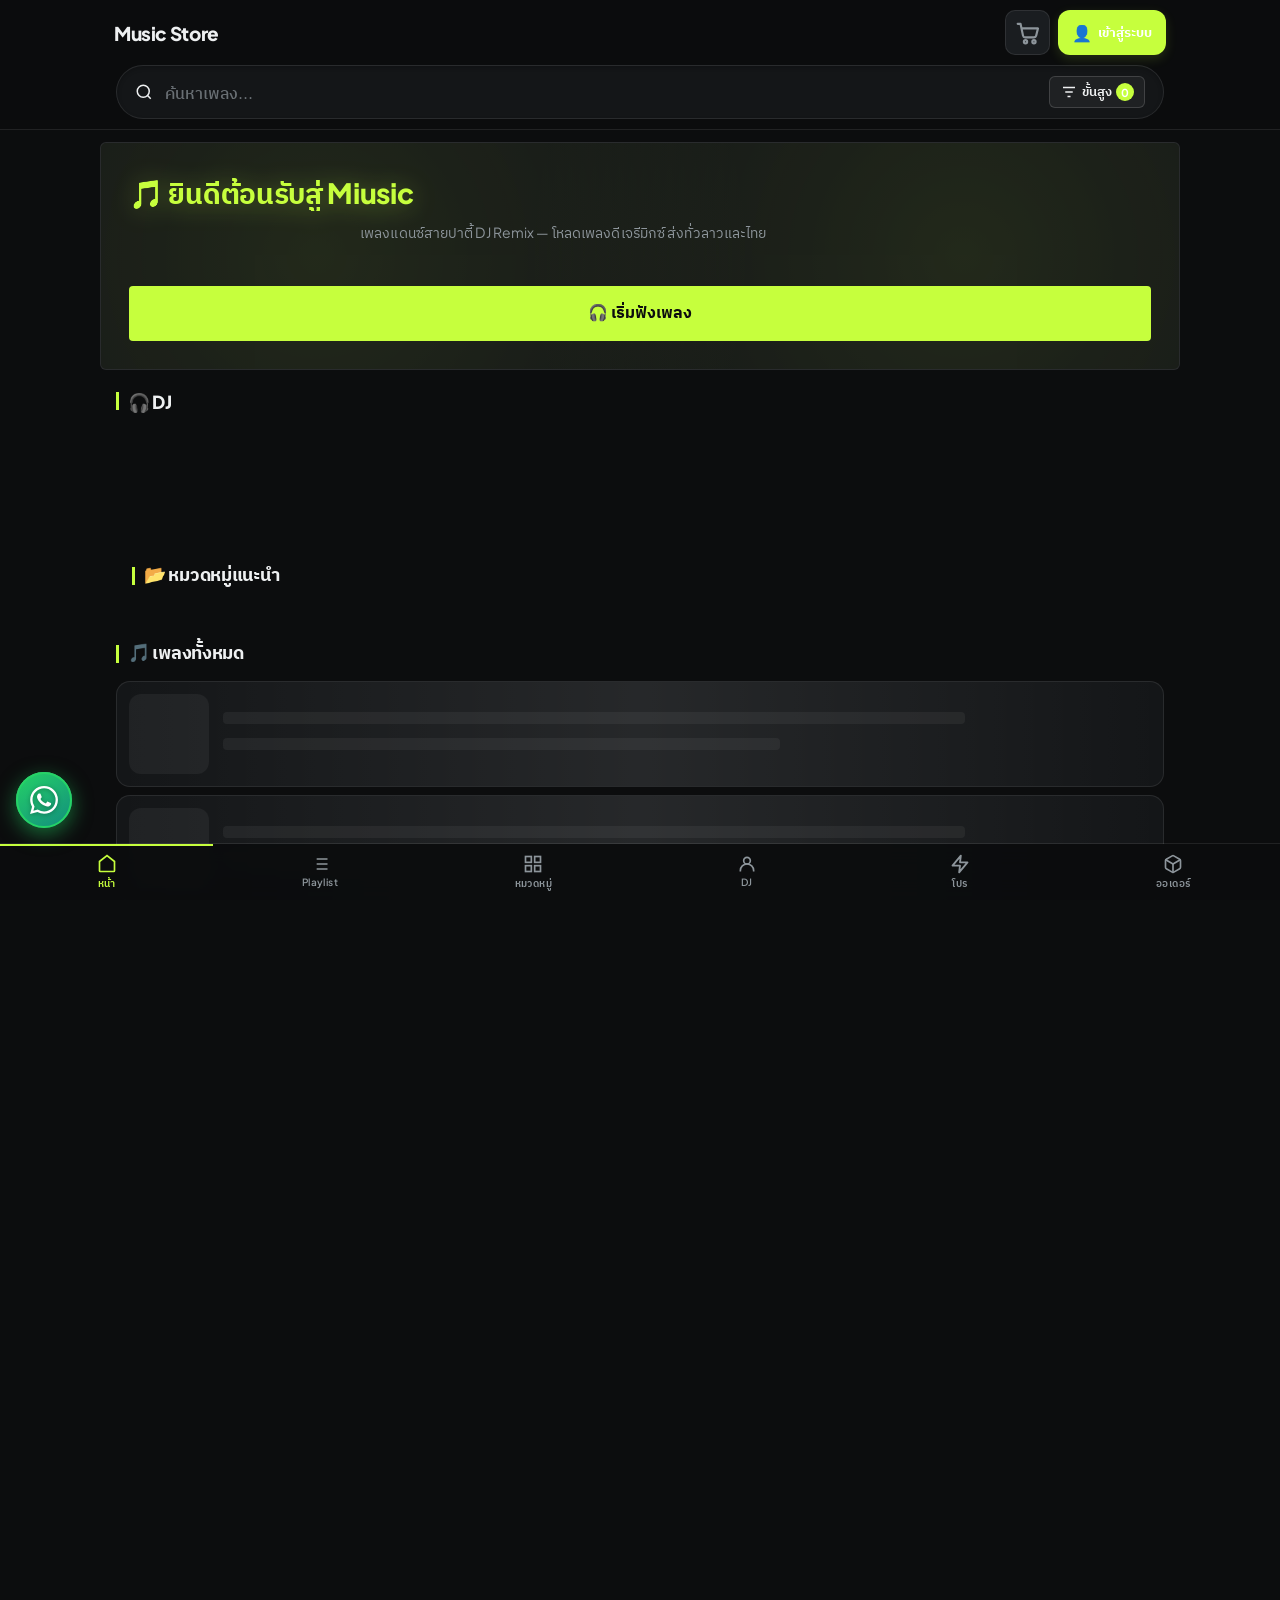
==== commit 77ed7a0d: "Update index.html" ====
--- a/index.html
+++ b/index.html
@@ -77,9 +77,10 @@
 <!-- 🔧 (2026-09-24 CLS fix): style.css กลับมาเป็น <link rel="stylesheet"> ปกติ (บล็อกการแสดงผลสั้น ๆ)
      สาเหตุ: เทคนิค media="print"+onload ทำให้หน้าเว็บวาดแบบ "ไม่มีสไตล์" ก่อน แล้วสไตล์มาทีหลัง → ทุกอย่างกระโดด
      (CLS 0.649 = ตัวที่ทำให้คะแนนตก 76) ไฟล์/เวอร์ชันเดิมทุกอย่าง แค่เอาการโหลดแบบหน่วงออก -->
-<link rel="stylesheet" href="style.css?v=20261017-wavebox">
+<link rel="stylesheet" href="style.css?v=20261018-pro4b">
+<link rel="stylesheet" href="theme-pro.css?v=20261018-pro4">
 <!-- 🎨 (2026-10-11) ระบบแจ้งเตือนใหม่ (toast + dialog) — ต้องโหลดก่อน app-*.js -->
-<link rel="stylesheet" href="notify.css?v=20261015-waveback">
+<link rel="stylesheet" href="notify.css?v=20261018-pro2">
 <script src="notify.js?v=20261015-waveback"></script>
 
 <!-- 🆕 (T059): idb-store.js — IndexedDB wrapper สำหรับ PWA offline mode (โหลดก่อน app-user.js) -->
@@ -328,7 +329,7 @@
     margin-top:8px; padding:12px 14px;
     border-top:1px solid var(--border);
     display:flex; justify-content:space-between; font-weight:800; font-size:15px;
-    background: linear-gradient(135deg, rgba(139,92,246,.08), rgba(236,72,153,.06));
+    background: linear-gradient(135deg, rgba(198, 255, 61,.08), rgba(198, 255, 61,.06));
     border-radius:10px;
   }
   .track-order-actions { display:flex; gap:8px; margin-top:16px; flex-wrap:wrap; }
@@ -349,7 +350,7 @@
   }
   .track-order-mode-btn:hover { color: var(--text); }
   .track-order-mode-btn.active {
-    background: linear-gradient(135deg, var(--accent), #7c3aed);
+    background: linear-gradient(135deg, var(--accent), #9ad600);
     color:#fff;
     box-shadow: 0 4px 12px var(--accent-glow), inset 0 1px 0 rgba(255,255,255,.2);
   }
@@ -1162,7 +1163,7 @@
       </div>
       <div id="receiptContent"></div>
       <div style="display:flex;gap:8px;margin-top:14px;flex-wrap:wrap;">
-        <button class="btn" id="receiptPayBtn" type="button" style="flex:1;min-width:140px;background:var(--accent);color:#fff;">💳 ชำระเงิน</button>
+        <button class="btn" id="receiptPayBtn" type="button" style="flex:1;min-width:140px;background:var(--accent);color:var(--accent-ink,#0c0d0e);">💳 ชำระเงิน</button>
         <button class="btn secondary" id="receiptWhatsAppBtn" type="button" style="flex:1;min-width:140px;">ติดต่อแอดมินผ่าน WhatsApp</button>
         <button class="btn" id="receiptDownloadImgBtn" type="button" style="flex:1;min-width:140px;">ดาวน์โหลดใบเสร็จเป็นรูป</button>
       </div>
@@ -1413,14 +1414,14 @@
   <!-- เปลี่ยนเลข v ทุกครั้งที่อัปโหลดไฟล์ใหม่ เพื่อไม่ให้มือถือใช้ไฟล์ JS จาก cache -->
   <!-- 🔧 v=20260917-p0: P0 แก้ Bug 1 (ลูกค้าตั้ง status เองไม่ได้) + Sec 1 (change-password ต้อง verify เดิม) -->
   <!-- 🔧 v=20260917-polling-fix: Phase 0 ยกเลิก polling ทุก 4 วิ + Phase 1 จุด 5 (admin view cache) + Phase 2 จุด 1 (state ฝั่ง client) -->
-  <script src="waveform.js?v=20261017-barnum2" defer></script>
-<script type="module" src="app-user.js?v=20261017-cartico"></script>
+  <script src="waveform.js?v=20261018-pro1" defer></script>
+<script type="module" src="app-user.js?v=20261018-pro4"></script>
   <!-- 🆕 (T045): PhoneInput country selector — โหลดก่อน customer-auth.js เพราะ customer-auth.js ใช้ PhoneInput.mount() -->
   <!--   ผลกระทบระบบเดิม: 0% — ไฟล์ใหม่ ไม่แตะ app-user.js/app-cart.js -->
   <script src="phone-input.js?v=20261015-waveback" defer></script>
   <!-- 🆕 (2026-10-01): ระบบสมาชิกลูกค้า — โหลดทีหลัง app-user.js เพื่อให้ showToast พร้อมใช้ -->
   <!--   ผลกระทบระบบเดิม: 0% — ไฟล์ใหม่ ไม่แตะ app-user.js/app-cart.js -->
-  <script type="module" src="customer-auth.js?v=20261017-cartico"></script>
+  <script type="module" src="customer-auth.js?v=20261018-pro4"></script>
 
   <!-- 🆕 (2026-10-01): Modal สมัคร/เข้าสู่ระบบลูกค้า -->
   <div class="modal-backdrop" id="customerAuthBackdrop" role="dialog" aria-modal="true" aria-hidden="true">
@@ -1453,7 +1454,7 @@
               <button type="button" class="password-toggle-btn" id="passwordToggleBtn" aria-label="แสดง/ซ่อนรหัสผ่าน">👁</button>
             </div>
           </div>
-          <button class="btn" id="customerAuthLoginBtn" type="button" style="width:100%;padding:10px;background:var(--accent);color:#fff;border:none;border-radius:8px;font-size:14px;font-weight:600;cursor:pointer;">เข้าสู่ระบบ</button>
+          <button class="btn" id="customerAuthLoginBtn" type="button" style="width:100%;padding:10px;background:var(--accent);color:var(--accent-ink,#0c0d0e);border:none;border-radius:8px;font-size:14px;font-weight:600;cursor:pointer;">เข้าสู่ระบบ</button>
           <!-- 🆕 (2026-10-02 v2): ปุ่ม "ลืมรหัสผ่าน?" — เปิด modal ลืมรหัสผ่าน -->
           <div style="text-align:right;margin-top:8px;">
             <a href="#" id="customerForgotPasswordLink" style="font-size:12px;color:var(--accent);text-decoration:none;">ลืมรหัสผ่าน?</a>
@@ -1486,7 +1487,7 @@
               <div class="complexity-label" id="complexityLabel" style="font-size:11px;color:var(--text-dim);">กรอกรหัสผ่าน</div>
             </div>
           </div>
-          <button class="btn" id="customerAuthRegisterBtn" type="button" style="width:100%;padding:10px;background:var(--accent);color:#fff;border:none;border-radius:8px;font-size:14px;font-weight:600;cursor:pointer;">สมัครสมาชิก</button>
+          <button class="btn" id="customerAuthRegisterBtn" type="button" style="width:100%;padding:10px;background:var(--accent);color:var(--accent-ink,#0c0d0e);border:none;border-radius:8px;font-size:14px;font-weight:600;cursor:pointer;">สมัครสมาชิก</button>
         </div>
       </div>
     </div>
@@ -1506,7 +1507,7 @@
           <label style="font-size:12px;color:var(--text-dim);">อีเมล หรือ เบอร์ WhatsApp ที่ใช้สมัคร</label>
           <input id="forgotPasswordLogin" type="text" placeholder="email@example.com หรือ 02012345678" style="width:100%;padding:8px 10px;border-radius:6px;border:1px solid rgba(255,255,255,.15);background:rgba(255,255,255,.05);color:var(--text);font-size:13px;">
         </div>
-        <button class="btn" id="forgotPasswordSubmitBtn" type="button" style="width:100%;padding:10px;background:var(--accent);color:#fff;border:none;border-radius:8px;font-size:14px;font-weight:600;cursor:pointer;margin-bottom:10px;">ส่งคำขารีเซ็ตรหัสผ่าน</button>
+        <button class="btn" id="forgotPasswordSubmitBtn" type="button" style="width:100%;padding:10px;background:var(--accent);color:var(--accent-ink,#0c0d0e);border:none;border-radius:8px;font-size:14px;font-weight:600;cursor:pointer;margin-bottom:10px;">ส่งคำขารีเซ็ตรหัสผ่าน</button>
         <div id="forgotPasswordResult" style="font-size:12px;min-height:14px;line-height:1.4;" aria-live="polite" role="status"></div>
         <div style="margin-top:10px;padding:8px 10px;border-radius:6px;background:rgba(255,255,255,.04);border:1px solid rgba(255,255,255,.08);font-size:11px;color:var(--text-dim);line-height:1.5;">
           ℹ️ เมื่อส่งคำขอแล้ว แอดมินจะเห็นในหน้าจัดการลูกค้าและรีเซ็ตรหัสผ่านให้คุณ แล้วติดต่อกลับทาง WhatsApp ภายใน 24 ชั่วโมง
@@ -1602,7 +1603,7 @@
           <label style="font-size:12px;color:var(--text-dim);">รหัสผ่านใหม่</label>
           <input id="customerChangeNewPassword" type="password" placeholder="รหัสผ่านใหม่ (อย่างน้อย 6 ตัว)" style="width:100%;padding:8px 10px;border-radius:6px;border:1px solid rgba(255,255,255,.15);background:rgba(255,255,255,.05);color:var(--text);font-size:13px;">
         </div>
-        <button class="btn" id="customerChangePasswordBtn" type="button" style="width:100%;padding:10px;background:var(--accent);color:#fff;border:none;border-radius:8px;font-size:13px;font-weight:600;cursor:pointer;">เปลี่ยนรหัสผ่าน</button>
+        <button class="btn" id="customerChangePasswordBtn" type="button" style="width:100%;padding:10px;background:var(--accent);color:var(--accent-ink,#0c0d0e);border:none;border-radius:8px;font-size:13px;font-weight:600;cursor:pointer;">เปลี่ยนรหัสผ่าน</button>
         <div id="customerChangePasswordResult" style="font-size:12px;margin-top:8px;min-height:14px;" aria-live="polite" role="status"></div>
       </div>
 
@@ -1612,7 +1613,7 @@
         <div class="field" style="margin-bottom:10px;">
           <input id="customerResetLogin" type="text" placeholder="อีเมล หรือ เบอร์ WhatsApp" style="width:100%;padding:8px 10px;border-radius:6px;border:1px solid rgba(255,255,255,.15);background:rgba(255,255,255,.05);color:var(--text);font-size:13px;">
         </div>
-        <button class="btn" id="customerResetPasswordBtn" type="button" style="width:100%;padding:10px;background:rgba(139,92,246,.12);color:var(--accent);border:1px solid var(--accent);border-radius:8px;font-size:13px;font-weight:600;cursor:pointer;">ส่งรหัสผ่านใหม่</button>
+        <button class="btn" id="customerResetPasswordBtn" type="button" style="width:100%;padding:10px;background:rgba(198, 255, 61,.12);color:var(--accent);border:1px solid var(--accent);border-radius:8px;font-size:13px;font-weight:600;cursor:pointer;">ส่งรหัสผ่านใหม่</button>
         <div id="customerResetPasswordResult" style="font-size:12px;margin-top:8px;min-height:14px;" aria-live="polite" role="status"></div>
       </div>
     </div>
--- a/style.css
+++ b/style.css
@@ -13,14 +13,14 @@
   --surface-2: #1c2234;
   --surface-hover: #262e45;
   --border: rgba(255, 255, 255, 0.08);
-  --border-focus: rgba(139, 92, 246, 0.5);
+  --border-focus: rgba(198, 255, 61, 0.5);
   
   --text: #f8fafc;
   --text-dim: #94a3b8;
-  --accent: #8b5cf6;
-  --accent-glow: rgba(139, 92, 246, 0.35);
-  --accent-2: #ec4899;
-  --accent-2-glow: rgba(236, 72, 153, 0.35);
+  --accent: #c6ff3d;
+  --accent-glow: rgba(198, 255, 61, 0.35);
+  --accent-2: #c6ff3d;
+  --accent-2-glow: rgba(198, 255, 61, 0.35);
   
   --success: #10b981;
   --danger: #ef4444;
@@ -49,8 +49,8 @@
   padding: 0;
   background: var(--bg);
   background-image: 
-    radial-gradient(circle at 50% 0%, rgba(139, 92, 246, 0.12) 0%, transparent 60%),
-    radial-gradient(circle at 100% 50%, rgba(236, 72, 153, 0.08) 0%, transparent 50%);
+    radial-gradient(circle at 50% 0%, rgba(198, 255, 61, 0.12) 0%, transparent 60%),
+    radial-gradient(circle at 100% 50%, rgba(198, 255, 61, 0.08) 0%, transparent 50%);
   background-attachment: fixed;
   color: var(--text);
   font-family: 'Plus Jakarta Sans', 'IBM Plex Sans Thai', -apple-system, BlinkMacSystemFont, sans-serif;
@@ -261,8 +261,8 @@
   padding: 8px 18px;
   border-radius: var(--radius-full);
   background: rgba(15, 17, 24, 0.6);
-  border: 1px solid rgba(168, 85, 247, 0.2);
-  color: #c084fc;
+  border: 1px solid rgba(198, 255, 61, 0.2);
+  color: #c6ff3d;
   font-size: 13.5px;
   font-weight: 600;
   white-space: nowrap;
@@ -272,19 +272,19 @@
 }
 
 .chip:hover {
-  background: rgba(168, 85, 247, 0.15);
-  border-color: rgba(168, 85, 247, 0.5);
+  background: rgba(198, 255, 61, 0.15);
+  border-color: rgba(198, 255, 61, 0.5);
   color: #fff;
-  box-shadow: 0 2px 12px rgba(168, 85, 247, 0.25);
+  box-shadow: 0 2px 12px rgba(198, 255, 61, 0.25);
 }
 
 /* 🔧 (2026-09-19): Active = gradient ม่วง + ตัวขาว + เงา */
 .chip.active {
-  background: linear-gradient(135deg, #8b5cf6, #a855f7);
+  background: linear-gradient(135deg, #c6ff3d, #c6ff3d);
   border-color: transparent;
   color: #fff;
   font-weight: 700;
-  box-shadow: 0 4px 16px rgba(168, 85, 247, 0.4), 0 2px 8px rgba(139, 92, 246, 0.3);
+  box-shadow: 0 4px 16px rgba(198, 255, 61, 0.4), 0 2px 8px rgba(198, 255, 61, 0.3);
   text-shadow: 0 1px 4px rgba(0, 0, 0, 0.2);
 }
 
@@ -543,7 +543,7 @@
   flex-shrink: 0;
   font-size: 14px;
   font-weight: 800;
-  color: #ec4899;
+  color: #c6ff3d;
   white-space: nowrap;
   background: transparent;
   padding: 0;
@@ -632,7 +632,7 @@
   height: 80px !important;
   border-radius: 12px !important;
   background: var(--surface-2) !important;
-  box-shadow: 0 6px 16px rgba(0, 0, 0, 0.35), 0 0 0 1px rgba(139, 92, 246, 0.1) !important;
+  box-shadow: 0 6px 16px rgba(0, 0, 0, 0.35), 0 0 0 1px rgba(198, 255, 61, 0.1) !important;
 }
 
 .playlist-item-name {
@@ -1153,7 +1153,7 @@
 /* 🔧 คงเดิม (2026-09-12 รอบ 6): ปุ่ม play/pause เอาขนาดเดิม 36px ตามที่ขอ ไม่เปลี่ยน
    เพราะต้องการให้กดง่ายบนมือถือ */
 .player-bar .ctrl {
-  background: linear-gradient(135deg, var(--accent), #7c3aed);
+  background: linear-gradient(135deg, var(--accent), #9ad600);
   width: 36px;
   height: 36px;
   border-radius: 50%;
@@ -1391,7 +1391,7 @@
   align-items: center;
   justify-content: center;
   gap: 8px;
-  background: linear-gradient(135deg, var(--accent), #7c3aed);
+  background: linear-gradient(135deg, var(--accent), #9ad600);
   color: #fff;
   border: none;
   border-radius: var(--radius-sm);
@@ -1495,7 +1495,7 @@
 
 .field input:hover, .field select:hover, .field textarea:hover {
   background: var(--surface-hover);
-  border-color: rgba(139, 92, 246, 0.4);
+  border-color: rgba(198, 255, 61, 0.4);
 }
 
 .field input:focus, .field select:focus, .field textarea:focus {
@@ -1526,7 +1526,7 @@
 .file-picker:hover {
   border-color: var(--accent);
   color: var(--text);
-  background: rgba(139, 92, 246, 0.06);
+  background: rgba(198, 255, 61, 0.06);
   transform: translateY(-1px);
 }
 
@@ -1684,7 +1684,7 @@
 
 /* Alert modal — ปุ่มตกลงใช้สีม่วงเหมือนปุ่มหลัก */
 #alertBackdrop .btn {
-  background: linear-gradient(135deg, var(--accent), #7c3aed);
+  background: linear-gradient(135deg, var(--accent), #9ad600);
   box-shadow:
     0 4px 16px var(--accent-glow),
     inset 0 1px 0 rgba(255,255,255,.15);
@@ -1799,7 +1799,7 @@
 }
 #qrFilePickerLabel:hover {
   border-color: var(--accent) !important;
-  background: rgba(139, 92, 246, 0.06) !important;
+  background: rgba(198, 255, 61, 0.06) !important;
   transform: translateY(-1px);
 }
 /* progress bar อัปโหลด */
@@ -1807,7 +1807,7 @@
   display: none;
   margin-top: 8px;
   padding: 10px 12px !important;
-  background: linear-gradient(135deg, rgba(139,92,246,.12), rgba(236,72,153,.08)) !important;
+  background: linear-gradient(135deg, rgba(198, 255, 61,.12), rgba(198, 255, 61,.08)) !important;
   border: 1px solid var(--accent) !important;
   border-radius: 8px !important;
   font-size: 13px !important;
@@ -2059,7 +2059,7 @@
 
 /* ============================================================
    🆕 (2026-10-01): ปุ่ม customer login/register + account สไตล์ธีมม่วง
-   เข้ากับ dark theme + accent color (#8b5cf6) + accent-2 (#ec4899)
+   เข้ากับ dark theme + accent color (#c6ff3d) + accent-2 (#c6ff3d)
    ผลกระทบระบบเดิม: 0% — เพิ่ม CSS ใหม่ ไม่แตะ .icon-btn เดิม
    ============================================================ */
 
@@ -2548,8 +2548,8 @@
 /* ---- badge ส่วนลดขนาดเล็ก ---- */
 .discount-badge {
   display: inline-block;
-  background: rgba(236, 72, 153, .15);
-  color: var(--accent-2, #ec4899);
+  background: rgba(198, 255, 61, .15);
+  color: var(--accent-2, #c6ff3d);
   border-radius: var(--radius-full, 9999px);
   padding: 2px 8px;
   font-size: 10px;
@@ -2646,7 +2646,7 @@
 }
 .my-orders-receipt-search .field input:focus {
   outline: none;
-  border-color: var(--accent, #8b5cf6);
+  border-color: var(--accent, #c6ff3d);
 }
 .my-orders-form .field {
   margin-bottom: 12px;
@@ -2669,7 +2669,7 @@
 }
 .my-orders-form .field input:focus {
   outline: none;
-  border-color: var(--accent, #8b5cf6);
+  border-color: var(--accent, #c6ff3d);
 }
 
 .my-orders-feedback {
@@ -2701,7 +2701,7 @@
   transition: border-color 0.2s;
 }
 .my-order-card.expanded {
-  border-color: rgba(139, 92, 246, .3);
+  border-color: rgba(198, 255, 61, .3);
 }
 .my-order-card-header {
   display: flex;
@@ -2824,7 +2824,7 @@
   min-width: 20px !important;
   margin: 0 !important;
   cursor: pointer !important;
-  accent-color: var(--accent-2, #a855f7) !important;
+  accent-color: var(--accent-2, #c6ff3d) !important;
 }
 
 /* icon cloud ☁️: อยู่ถัดจาก checkbox ขนาดพอดี */
@@ -3185,9 +3185,9 @@
   position: absolute;
   inset: -30%;
   background:
-    radial-gradient(circle at 20% 30%, var(--ap-1, #a855f7), transparent 50%),
+    radial-gradient(circle at 20% 30%, var(--ap-1, #c6ff3d), transparent 50%),
     radial-gradient(circle at 80% 70%, var(--ap-2, #3b82f6), transparent 50%),
-    radial-gradient(circle at 50% 50%, var(--ap-glow, rgba(168, 85, 247, 0.25)), transparent 60%);
+    radial-gradient(circle at 50% 50%, var(--ap-glow, rgba(198, 255, 61, 0.25)), transparent 60%);
   background-size: 150% 150%;
   animation: song-mesh-shift 18s ease-in-out infinite alternate;
   z-index: 0;
@@ -3207,9 +3207,9 @@
 /* สลับ 4 โทนสีตามลำดับเพลง */
 /* 🎨 (2026-09-21): 4 โทนสี mesh gradient — ทั้งหมดอยู่ใน palette ม่วง/ฟ้า/ชมพู/ไซยาน (1.6) */
 .song-card-row:nth-child(4n+1) {
-  --ap-1: #a855f7;
+  --ap-1: #c6ff3d;
   --ap-2: #3b82f6;
-  --ap-glow: rgba(168, 85, 247, 0.22);
+  --ap-glow: rgba(198, 255, 61, 0.22);
 }
 .song-card-row:nth-child(4n+2) {
   --ap-1: #3b82f6;
@@ -3217,13 +3217,13 @@
   --ap-glow: rgba(59, 130, 246, 0.22);
 }
 .song-card-row:nth-child(4n+3) {
-  --ap-1: #ec4899;
-  --ap-2: #a855f7;
-  --ap-glow: rgba(236, 72, 153, 0.22);
+  --ap-1: #c6ff3d;
+  --ap-2: #c6ff3d;
+  --ap-glow: rgba(198, 255, 61, 0.22);
 }
 .song-card-row:nth-child(4n+4) {
   --ap-1: #06b6d4;
-  --ap-2: #8b5cf6;
+  --ap-2: #c6ff3d;
   --ap-glow: rgba(6, 182, 212, 0.22);
 }
 
@@ -3233,7 +3233,7 @@
   position: absolute;
   inset: 1.5px;
   background:
-    radial-gradient(circle at 30% 50%, var(--ap-glow, rgba(168, 85, 247, 0.18)), transparent 60%),
+    radial-gradient(circle at 30% 50%, var(--ap-glow, rgba(198, 255, 61, 0.18)), transparent 60%),
     linear-gradient(135deg, rgba(11, 11, 20, 0.85), rgba(19, 19, 31, 0.90));
   border-radius: 13px;
   z-index: 1;
@@ -3253,7 +3253,7 @@
 
 .song-card-row:hover {
   transform: translateY(-3px) !important;
-  box-shadow: 0 14px 36px rgba(0, 0, 0, 0.5), 0 0 24px var(--ap-glow, rgba(168, 85, 247, 0.3)) !important;
+  box-shadow: 0 14px 36px rgba(0, 0, 0, 0.5), 0 0 24px var(--ap-glow, rgba(198, 255, 61, 0.3)) !important;
 }
 
 .song-card-row:hover::before {
@@ -3267,7 +3267,7 @@
   height: 80px !important;
   border-radius: 12px !important;
   background: var(--surface-2) !important;
-  box-shadow: 0 6px 16px rgba(0, 0, 0, 0.35), 0 0 0 1px rgba(139, 92, 246, 0.1) !important;
+  box-shadow: 0 6px 16px rgba(0, 0, 0, 0.35), 0 0 0 1px rgba(198, 255, 61, 0.1) !important;
 }
 
 /* รูปปกเพลง — แสดงเต็มกรอบ ไม่ใช่สีม่วงทึบ */
@@ -3363,13 +3363,13 @@
   display: inline-flex;
   align-items: center;
   gap: 3px;
-  background: rgba(139, 92, 246, 0.15);
+  background: rgba(198, 255, 61, 0.15);
   color: var(--accent) !important;
   padding: 3px 9px;
   border-radius: 999px;
   font-size: 10.5px;
   font-weight: 700;
-  border: 1px solid rgba(139, 92, 246, 0.3);
+  border: 1px solid rgba(198, 255, 61, 0.3);
   white-space: nowrap;
 }
 
@@ -3502,7 +3502,7 @@
   width: 48px;
   min-width: 48px;
   height: 100%;
-  background: rgba(139, 92, 246, 0.15);
+  background: rgba(198, 255, 61, 0.15);
   color: var(--accent);
   border: none;
   font-size: 24px;
@@ -3514,12 +3514,12 @@
 }
 
 .bpm-stepper .bpm-step-btn:hover {
-  background: rgba(139, 92, 246, 0.3);
+  background: rgba(198, 255, 61, 0.3);
 }
 
 .bpm-stepper .bpm-step-btn:active {
   transform: scale(0.95);
-  background: rgba(139, 92, 246, 0.4);
+  background: rgba(198, 255, 61, 0.4);
 }
 
 .bpm-stepper .bpm-step-btn:disabled {
@@ -3552,8 +3552,8 @@
 }
 
 .bpm-stepper .bpm-step-input:focus {
-  background: rgba(139, 92, 246, 0.08);
-  box-shadow: inset 0 0 0 2px rgba(139, 92, 246, 0.4);
+  background: rgba(198, 255, 61, 0.08);
+  box-shadow: inset 0 0 0 2px rgba(198, 255, 61, 0.4);
 }
 
 /* Mobile responsive */
@@ -3785,8 +3785,8 @@
 
 /* 🆕 (T039): ปุ่ม cart กระทัดรัดขึ้น — ลด padding + font-size */
 .song-card-row .cart-add-btn-row {
-  background: linear-gradient(135deg, rgba(139, 92, 246, 0.25), rgba(59, 130, 246, 0.15)) !important;
-  border: 1px solid rgba(139, 92, 246, 0.4) !important;
+  background: linear-gradient(135deg, rgba(198, 255, 61, 0.25), rgba(59, 130, 246, 0.15)) !important;
+  border: 1px solid rgba(198, 255, 61, 0.4) !important;
   color: #c4b5fd !important;
   font-size: 10px !important;
   font-weight: 700;
@@ -3796,7 +3796,7 @@
   align-items: center;
   gap: 4px !important;
   white-space: nowrap;
-  box-shadow: 0 2px 8px rgba(139, 92, 246, 0.2);
+  box-shadow: 0 2px 8px rgba(198, 255, 61, 0.2);
   cursor: pointer;
   -webkit-appearance: none;
   appearance: none;
@@ -3807,8 +3807,8 @@
 
 .song-card-row .cart-add-btn-row:hover {
   transform: translateY(-1px);
-  box-shadow: 0 6px 18px rgba(139, 92, 246, 0.45);
-  background: linear-gradient(135deg, rgba(139, 92, 246, 0.35), rgba(59, 130, 246, 0.25)) !important;
+  box-shadow: 0 6px 18px rgba(198, 255, 61, 0.45);
+  background: linear-gradient(135deg, rgba(198, 255, 61, 0.35), rgba(59, 130, 246, 0.25)) !important;
 }
 
 .song-card-row .cart-add-btn-row:active {
@@ -3841,8 +3841,8 @@
   .song-card-row .cart-add-btn-row {
     padding: 8px 14px !important;
     font-size: 12px !important;
-    background: rgba(139, 92, 246, 0.15) !important;
-    border: 1px solid rgba(139, 92, 246, 0.4) !important;
+    background: rgba(198, 255, 61, 0.15) !important;
+    border: 1px solid rgba(198, 255, 61, 0.4) !important;
     border-radius: 8px !important;
   }
   /* 🔧 (2026-09-19): บนมือถือ แสดงตัวหนังสือสั้น "เพิ่ม" แทนที่จะซ่อนหมด */
@@ -3893,9 +3893,9 @@
   position: absolute;
   inset: -30%;
   background:
-    radial-gradient(circle at 20% 30%, var(--ap-1, #a855f7), transparent 50%),
+    radial-gradient(circle at 20% 30%, var(--ap-1, #c6ff3d), transparent 50%),
     radial-gradient(circle at 80% 70%, var(--ap-2, #3b82f6), transparent 50%),
-    radial-gradient(circle at 50% 50%, var(--ap-glow, rgba(168, 85, 247, 0.25)), transparent 60%);
+    radial-gradient(circle at 50% 50%, var(--ap-glow, rgba(198, 255, 61, 0.25)), transparent 60%);
   background-size: 150% 150%;
   animation: song-mesh-shift 18s ease-in-out infinite alternate;
   z-index: 0;
@@ -3908,7 +3908,7 @@
   position: absolute;
   inset: 1.5px;
   background:
-    radial-gradient(circle at 30% 50%, var(--ap-glow, rgba(168, 85, 247, 0.18)), transparent 60%),
+    radial-gradient(circle at 30% 50%, var(--ap-glow, rgba(198, 255, 61, 0.18)), transparent 60%),
     linear-gradient(135deg, rgba(11, 11, 20, 0.85), rgba(19, 19, 31, 0.90));
   border-radius: 13px;
   z-index: 1;
@@ -3929,7 +3929,7 @@
 
 .playlist-song-row.song-card-row:hover {
   transform: translateY(-3px) !important;
-  box-shadow: 0 14px 36px rgba(0, 0, 0, 0.5), 0 0 24px var(--ap-glow, rgba(168, 85, 247, 0.3)) !important;
+  box-shadow: 0 14px 36px rgba(0, 0, 0, 0.5), 0 0 24px var(--ap-glow, rgba(198, 255, 61, 0.3)) !important;
 }
 
 .playlist-song-row.song-card-row:hover::before {
@@ -3943,7 +3943,7 @@
   height: 80px !important;
   border-radius: 12px !important;
   background: var(--surface-2) !important;
-  box-shadow: 0 6px 16px rgba(0, 0, 0, 0.35), 0 0 0 1px rgba(139, 92, 246, 0.1) !important;
+  box-shadow: 0 6px 16px rgba(0, 0, 0, 0.35), 0 0 0 1px rgba(198, 255, 61, 0.1) !important;
 }
 
 /* รูปปกเพลงในเพลย์ลิสต์ — แสดงเต็มกรอบ */
@@ -4050,8 +4050,8 @@
   .playlist-song-row.song-card-row .cart-add-btn-row {
     padding: 8px 14px !important;
     font-size: 12px !important;
-    background: rgba(139, 92, 246, 0.15) !important;
-    border: 1px solid rgba(139, 92, 246, 0.4) !important;
+    background: rgba(198, 255, 61, 0.15) !important;
+    border: 1px solid rgba(198, 255, 61, 0.4) !important;
     border-radius: 8px !important;
   }
   /* 🔧 (2026-09-19): บนมือถือ แสดงตัวหนังสือสั้น "เพิ่ม" */
@@ -4077,7 +4077,7 @@
    ========================================================================== */
 
 .playlist-block {
-  border: 1px solid rgba(139, 92, 246, 0.15) !important;
+  border: 1px solid rgba(198, 255, 61, 0.15) !important;
   border-radius: 16px !important;
   background: linear-gradient(135deg, var(--surface), var(--surface-2)) !important;
   box-shadow: 0 8px 24px rgba(0, 0, 0, 0.3) !important;
@@ -4087,12 +4087,12 @@
 .playlist-folder-btn {
   border-radius: 0 !important;
   padding: 10px 12px !important;
-  background: linear-gradient(135deg, rgba(139, 92, 246, 0.08), transparent) !important;
+  background: linear-gradient(135deg, rgba(198, 255, 61, 0.08), transparent) !important;
   transition: all 0.2s ease;
 }
 
 .playlist-folder-btn:hover {
-  background: linear-gradient(135deg, rgba(139, 92, 246, 0.15), rgba(236, 72, 153, 0.08)) !important;
+  background: linear-gradient(135deg, rgba(198, 255, 61, 0.15), rgba(198, 255, 61, 0.08)) !important;
 }
 
 /* 🎨 (2026-09-20): หัวเพลย์ลิสต์สลับ 3 สี (ม่วง / teal / เขียว) — เพิ่มความชัดเจน
@@ -4101,19 +4101,19 @@
    - มี drop-shadow ให้พรีเมียม */
 .playlist-folder-btn {
   background: linear-gradient(135deg, #3a1a6e, #1a0f3e) !important;
-  border: 2px solid rgba(139, 92, 246, 0.8) !important;
+  border: 2px solid rgba(198, 255, 61, 0.8) !important;
   border-radius: 14px !important;
   position: relative !important;
   overflow: hidden !important;
   isolation: isolate;
-  box-shadow: 0 4px 14px rgba(139, 92, 246, 0.3) !important;
+  box-shadow: 0 4px 14px rgba(198, 255, 61, 0.3) !important;
 }
 
 /* สลับ 3 สี: ม่วง / ฟ้า-เขียวมิ้น (teal) / เขียว — เพิ่มความชัด */
 .playlist-block:nth-child(3n+1) .playlist-folder-btn {
   background: linear-gradient(135deg, #3a1a6e, #1a0f3e) !important;
-  border: 2px solid rgba(139, 92, 246, 0.8) !important;
-  box-shadow: 0 4px 14px rgba(139, 92, 246, 0.3) !important;
+  border: 2px solid rgba(198, 255, 61, 0.8) !important;
+  box-shadow: 0 4px 14px rgba(198, 255, 61, 0.3) !important;
 }
 .playlist-block:nth-child(3n+2) .playlist-folder-btn {
   background: linear-gradient(135deg, #0c3a4a, #062a36) !important;
@@ -4134,8 +4134,8 @@
 
 /* hover — แต่ละสี hover ขึ้นสีเข้มกว่าเล็กน้อย */
 .playlist-block:nth-child(3n+1) .playlist-folder-btn:hover {
-  border-color: rgba(167, 139, 250, 0.8) !important;
-  box-shadow: 0 6px 18px rgba(139, 92, 246, 0.35) !important;
+  border-color: rgba(198, 255, 61, 0.8) !important;
+  box-shadow: 0 6px 18px rgba(198, 255, 61, 0.35) !important;
   background: linear-gradient(135deg, #3a2a5e, #2a1f4e) !important;
 }
 .playlist-block:nth-child(3n+2) .playlist-folder-btn:hover {
@@ -4154,7 +4154,7 @@
   width: 60px !important;
   height: 60px !important;
   border-radius: 12px !important;
-  box-shadow: 0 4px 12px rgba(0, 0, 0, 0.35), 0 0 0 1px rgba(139, 92, 246, 0.15) !important;
+  box-shadow: 0 4px 12px rgba(0, 0, 0, 0.35), 0 0 0 1px rgba(198, 255, 61, 0.15) !important;
 }
 
 .playlist-folder-name {
@@ -4189,7 +4189,7 @@
   width: 70px !important;
   height: 70px !important;
   border-radius: 12px !important;
-  box-shadow: 0 4px 12px rgba(0, 0, 0, 0.35), 0 0 0 1px rgba(168, 85, 247, 0.15) !important;
+  box-shadow: 0 4px 12px rgba(0, 0, 0, 0.35), 0 0 0 1px rgba(198, 255, 61, 0.15) !important;
 }
 
 /* ปรับ .playlist-folder-info ให้รองรับบรรทัดล่าง */
@@ -4247,13 +4247,13 @@
   justify-content: flex-end;
 }
 
-/* ราคาปกติในหัวเพลย์ลิสต์ — 🔧 (2026-09-20): เปลี่ยนสีราคาให้ตรงกับปุ่มซื้อทั้งเพลย์ลิสต์ (#ec4899) */
+/* ราคาปกติในหัวเพลย์ลิสต์ — 🔧 (2026-09-20): เปลี่ยนสีราคาให้ตรงกับปุ่มซื้อทั้งเพลย์ลิสต์ (#c6ff3d) */
 .playlist-folder-btn .playlist-folder-price-block .song-price {
   font-size: 16px !important;
   font-weight: 800 !important;
-  color: #ec4899 !important;
+  color: #c6ff3d !important;
   letter-spacing: -0.5px;
-  text-shadow: 0 0 10px rgba(236, 72, 153, 0.4);
+  text-shadow: 0 0 10px rgba(198, 255, 61, 0.4);
   white-space: nowrap;
 }
 
@@ -4278,9 +4278,9 @@
 
 /* ปุ่ม "ซื้อทั้งเพลย์ลิสต์" — 🔧 (2026-09-19): เปลี่ยนสีพื้นเป็นชมพู เหมือนมือถือ */
 .playlist-folder-btn .playlist-folder-buy-btn {
-  background: linear-gradient(135deg, rgba(236, 72, 153, 0.25), rgba(236, 72, 153, 0.15)) !important;
-  border: 1px solid rgba(236, 72, 153, 0.4) !important;
-  color: #ec4899 !important;
+  background: linear-gradient(135deg, rgba(198, 255, 61, 0.25), rgba(198, 255, 61, 0.15)) !important;
+  border: 1px solid rgba(198, 255, 61, 0.4) !important;
+  color: #c6ff3d !important;
   font-size: 12px !important;
   font-weight: 700;
   padding: 10px 16px !important;
@@ -4289,7 +4289,7 @@
   align-items: center;
   gap: 5px !important;
   white-space: nowrap;
-  box-shadow: 0 4px 14px rgba(236, 72, 153, 0.3);
+  box-shadow: 0 4px 14px rgba(198, 255, 61, 0.3);
   cursor: pointer;
   -webkit-appearance: none;
   appearance: none;
@@ -4300,8 +4300,8 @@
 
 .playlist-folder-btn .playlist-folder-buy-btn:hover {
   transform: translateY(-1px);
-  background: linear-gradient(135deg, rgba(236, 72, 153, 0.35), rgba(236, 72, 153, 0.25)) !important;
-  box-shadow: 0 6px 18px rgba(236, 72, 153, 0.45);
+  background: linear-gradient(135deg, rgba(198, 255, 61, 0.35), rgba(198, 255, 61, 0.25)) !important;
+  box-shadow: 0 6px 18px rgba(198, 255, 61, 0.45);
 }
 
 .playlist-folder-btn .playlist-folder-buy-btn svg {
@@ -4342,8 +4342,8 @@
   .playlist-folder-btn .playlist-folder-buy-btn {
     padding: 8px 14px !important;
     font-size: 12px !important;
-    background: rgba(236, 72, 153, 0.15) !important;
-    border: 1px solid rgba(236, 72, 153, 0.4) !important;
+    background: rgba(198, 255, 61, 0.15) !important;
+    border: 1px solid rgba(198, 255, 61, 0.4) !important;
     border-radius: 8px !important;
   }
   /* 🔧 (2026-09-19): บนมือถือ แสดงตัวหนังสือสั้น "ซื้อ" แทนที่จะซ่อนหมด */
@@ -4354,7 +4354,7 @@
     content: "ซื้อ";
     font-size: 12px;
     font-weight: 700;
-    color: #ec4899;
+    color: #c6ff3d;
   }
 }
 
@@ -4363,7 +4363,7 @@
   flex-shrink: 0;
   font-size: 16px;
   font-weight: 800;
-  color: #ec4899;
+  color: #c6ff3d;
   white-space: nowrap;
   background: transparent;
   padding: 0;
@@ -4371,7 +4371,7 @@
   cursor: pointer;
   margin-left: 8px;
   letter-spacing: -0.2px;
-  text-shadow: 0 0 12px rgba(236, 72, 153, 0.4);
+  text-shadow: 0 0 12px rgba(198, 255, 61, 0.4);
 }
 
 /* ==========================================================================
@@ -4399,12 +4399,12 @@
    ========================================================================== */
 .playlist-folder-btn .playlist-folder-arrow {
   align-self: flex-start;
-  color: #a78bfa;
+  color: #c6ff3d;
   width: 20px;
   height: 20px;
 }
 .playlist-header-btn .dropdown-icon {
-  color: #a78bfa;
+  color: #c6ff3d;
   width: 18px;
   height: 18px;
   transition: transform 0.3s cubic-bezier(0.4, 0, 0.2, 1);
@@ -4956,7 +4956,7 @@
 .playlist-song-row.song-card-row:hover {
   transform: none !important;
   background: #181d2b !important;
-  border-color: rgba(167, 139, 250, 0.45) !important;
+  border-color: rgba(198, 255, 61, 0.45) !important;
   box-shadow: none !important;
 }
 
@@ -5013,8 +5013,8 @@
   font-weight: 800 !important;
   letter-spacing: 0;
   color: #ddd6fe !important;
-  background: rgba(139, 92, 246, 0.16);
-  border: 1px solid rgba(139, 92, 246, 0.40);
+  background: rgba(198, 255, 61, 0.16);
+  border: 1px solid rgba(198, 255, 61, 0.40);
   padding: 3px 10px;
   border-radius: 8px;
   text-shadow: none !important;
@@ -5056,18 +5056,18 @@
 .playlist-block:nth-child(3n+1) .playlist-folder-btn,
 .playlist-block:nth-child(3n+2) .playlist-folder-btn,
 .playlist-block:nth-child(3n+3) .playlist-folder-btn {
-  background: linear-gradient(90deg, rgba(139, 92, 246, 0.10), #141824 60%) !important;
+  background: linear-gradient(90deg, rgba(198, 255, 61, 0.10), #141824 60%) !important;
   border: 1px solid rgba(255, 255, 255, 0.10) !important;
-  border-left: 4px solid #a78bfa !important;
+  border-left: 4px solid #c6ff3d !important;
   border-radius: 10px !important;
   box-shadow: none !important;
 }
 .playlist-block:nth-child(3n+1) .playlist-folder-btn:hover,
 .playlist-block:nth-child(3n+2) .playlist-folder-btn:hover,
 .playlist-block:nth-child(3n+3) .playlist-folder-btn:hover {
-  background: linear-gradient(90deg, rgba(139, 92, 246, 0.16), #181d2b 60%) !important;
-  border-color: rgba(167, 139, 250, 0.45) !important;
-  border-left-color: #a78bfa !important;
+  background: linear-gradient(90deg, rgba(198, 255, 61, 0.16), #181d2b 60%) !important;
+  border-color: rgba(198, 255, 61, 0.45) !important;
+  border-left-color: #c6ff3d !important;
   box-shadow: none !important;
 }
 .playlist-folder-btn .playlist-folder-cover {
@@ -5089,8 +5089,8 @@
   font-weight: 800 !important;
   letter-spacing: 0;
   color: #ddd6fe !important;
-  background: rgba(139, 92, 246, 0.16);
-  border: 1px solid rgba(139, 92, 246, 0.40);
+  background: rgba(198, 255, 61, 0.16);
+  border: 1px solid rgba(198, 255, 61, 0.40);
   padding: 3px 10px;
   border-radius: 8px;
   text-shadow: none !important;
@@ -5805,22 +5805,22 @@
 }
 /* ปุ่ม 📌 รายการโปรด (favorites) — สีม่วง/น้ำเงิน แยกจาก ❤️ ถูกใจ (แดง) */
 .btn-icon-mini[data-favorite-btn] {
-  background: linear-gradient(145deg, rgba(139, 92, 246, 0.30) 0%, rgba(124, 58, 237, 0.25) 50%, rgba(91, 33, 182, 0.25) 100%);
+  background: linear-gradient(145deg, rgba(198, 255, 61, 0.30) 0%, rgba(198, 255, 61, 0.25) 50%, rgba(91, 33, 182, 0.25) 100%);
   color: #c4b5fd;
-  border: 1px solid rgba(139, 92, 246, 0.4);
-  box-shadow: 0 2px 8px rgba(139, 92, 246, 0.20), inset 0 1px 0 rgba(255, 255, 255, 0.10);
+  border: 1px solid rgba(198, 255, 61, 0.4);
+  box-shadow: 0 2px 8px rgba(198, 255, 61, 0.20), inset 0 1px 0 rgba(255, 255, 255, 0.10);
 }
 .btn-icon-mini[data-favorite-btn]:hover {
   transform: translateY(-1px);
-  background: linear-gradient(145deg, rgba(139, 92, 246, 0.50) 0%, rgba(124, 58, 237, 0.45) 50%, rgba(91, 33, 182, 0.45) 100%);
+  background: linear-gradient(145deg, rgba(198, 255, 61, 0.50) 0%, rgba(198, 255, 61, 0.45) 50%, rgba(91, 33, 182, 0.45) 100%);
   color: #fff;
-  box-shadow: 0 4px 12px rgba(139, 92, 246, 0.35), inset 0 1px 0 rgba(255, 255, 255, 0.15);
+  box-shadow: 0 4px 12px rgba(198, 255, 61, 0.35), inset 0 1px 0 rgba(255, 255, 255, 0.15);
 }
 .btn-icon-mini[data-favorite-btn].is-favorite {
-  background: linear-gradient(145deg, #a78bfa 0%, #7c3aed 50%, #5b21b6 100%) !important;
+  background: linear-gradient(145deg, #c6ff3d 0%, #9ad600 50%, #5d8a00 100%) !important;
   color: #fff !important;
   border: 1px solid rgba(255, 255, 255, 0.35) !important;
-  box-shadow: 0 4px 14px rgba(124, 58, 237, 0.65), 0 0 0 2px rgba(167, 139, 250, 0.30), inset 0 1px 0 rgba(255, 255, 255, 0.25) !important;
+  box-shadow: 0 4px 14px rgba(198, 255, 61, 0.65), 0 0 0 2px rgba(198, 255, 61, 0.30), inset 0 1px 0 rgba(255, 255, 255, 0.25) !important;
 }
 /* 🆕 (T039): บนมือถือ — ปุ่ม ❤️ ถูกใจเล็กลง 28×28 */
 @media (max-width: 640px) {
@@ -5999,10 +5999,10 @@
   gap: 12px;
   padding: 14px 16px;
   margin-bottom: 16px;
-  background: linear-gradient(135deg, rgba(139, 92, 246, 0.15) 0%, rgba(236, 72, 153, 0.10) 100%);
-  border: 1px solid rgba(139, 92, 246, 0.35);
+  background: linear-gradient(135deg, rgba(198, 255, 61, 0.15) 0%, rgba(198, 255, 61, 0.10) 100%);
+  border: 1px solid rgba(198, 255, 61, 0.35);
   border-radius: 14px;
-  box-shadow: 0 2px 12px rgba(139, 92, 246, 0.15);
+  box-shadow: 0 2px 12px rgba(198, 255, 61, 0.15);
 }
 
 .guest-orders-login-banner-icon {
@@ -6013,7 +6013,7 @@
   display: flex;
   align-items: center;
   justify-content: center;
-  background: linear-gradient(145deg, rgba(139, 92, 246, 0.3) 0%, rgba(236, 72, 153, 0.2) 100%);
+  background: linear-gradient(145deg, rgba(198, 255, 61, 0.3) 0%, rgba(198, 255, 61, 0.2) 100%);
   border-radius: 50%;
   border: 1px solid rgba(255, 255, 255, 0.15);
 }
@@ -6233,7 +6233,7 @@
   width: 44px;
   height: 44px;
   border-radius: 50%;
-  background: var(--accent, #8b5cf6);
+  background: var(--accent, #c6ff3d);
   color: #fff;
   border: none;
   font-size: 22px;
@@ -6244,7 +6244,7 @@
   align-items: center;
   justify-content: center;
   box-shadow:
-    0 4px 14px rgba(139, 92, 246, 0.45),
+    0 4px 14px rgba(198, 255, 61, 0.45),
     0 2px 6px rgba(0, 0, 0, 0.3),
     inset 0 1px 0 rgba(255, 255, 255, 0.18);
   transition: opacity 0.2s ease, transform 0.2s ease, box-shadow 0.2s ease;
@@ -6260,7 +6260,7 @@
 #scrollTopBtn:hover {
   transform: scale(1.1) translateY(-1px);
   box-shadow:
-    0 6px 20px rgba(139, 92, 246, 0.55),
+    0 6px 20px rgba(198, 255, 61, 0.55),
     0 3px 8px rgba(0, 0, 0, 0.35),
     inset 0 1px 0 rgba(255, 255, 255, 0.22);
 }
@@ -6590,11 +6590,11 @@
   overflow: hidden;
 }
 .slip-upload-zone:hover {
-  border-color: var(--accent, #ec4899);
+  border-color: var(--accent, #c6ff3d);
 }
 .slip-upload-zone.drag-over {
-  border-color: var(--accent, #ec4899);
-  background: rgba(236, 72, 153, 0.08);
+  border-color: var(--accent, #c6ff3d);
+  background: rgba(198, 255, 61, 0.08);
 }
 .slip-upload-zone .upload-icon {
   font-size: 32px;
@@ -7062,7 +7062,7 @@
   color: var(--text);
 }
 .auto-refresh-btn:focus-visible {
-  outline: 2px solid var(--accent, #a78bfa);
+  outline: 2px solid var(--accent, #c6ff3d);
   outline-offset: 1px;
   border-radius: 4px;
 }
@@ -7587,8 +7587,8 @@
   overflow: hidden;
   /* 🎨 (T114): gradient หลายชั้น — dark base + 3 radial tints (purple, pink, blue) */
   background:
-    radial-gradient(circle at 15% 20%, rgba(139, 92, 246, 0.18) 0%, transparent 45%),
-    radial-gradient(circle at 85% 80%, rgba(236, 72, 153, 0.16) 0%, transparent 45%),
+    radial-gradient(circle at 15% 20%, rgba(198, 255, 61, 0.18) 0%, transparent 45%),
+    radial-gradient(circle at 85% 80%, rgba(198, 255, 61, 0.16) 0%, transparent 45%),
     radial-gradient(circle at 50% 50%, rgba(59, 130, 246, 0.08) 0%, transparent 60%),
     linear-gradient(135deg, var(--surface) 0%, var(--surface-2) 100%);
   /* 🎨 (T114): gradient border ด้วย mask technique — สีขอบไล่จาก accent → accent-2 */
@@ -7596,7 +7596,7 @@
   background-clip: padding-box;
   box-shadow:
     0 4px 20px rgba(0, 0, 0, 0.25),
-    0 0 0 1px rgba(139, 92, 246, 0.3),
+    0 0 0 1px rgba(198, 255, 61, 0.3),
     inset 0 1px 0 rgba(255, 255, 255, 0.04);
 }
 /* 🎨 (T114): slow rotation on background gradients (60s รอบ) — subtle movement ไม่ฉีกตา */
@@ -7637,7 +7637,7 @@
   pointer-events: none;
   z-index: 0;
   animation: hero-eq 1.2s ease-in-out infinite alternate;
-  filter: drop-shadow(0 0 6px rgba(139, 92, 246, 0.5));
+  filter: drop-shadow(0 0 6px rgba(198, 255, 61, 0.5));
 }
 @keyframes hero-eq {
   0% { transform: scaleY(0.6); }
@@ -7678,7 +7678,7 @@
   letter-spacing: -0.3px;
   line-height: 1.3;
   animation: hero-title-shimmer 4s ease-in-out infinite;
-  filter: drop-shadow(0 2px 12px rgba(139, 92, 246, 0.35));
+  filter: drop-shadow(0 2px 12px rgba(198, 255, 61, 0.35));
 }
 @keyframes hero-title-shimmer {
   0%, 100% { background-position: 0% 50%; }
@@ -7732,13 +7732,13 @@
   0%, 100% {
     box-shadow:
       0 4px 16px var(--accent-glow),
-      0 0 0 0 rgba(139, 92, 246, 0.35),
+      0 0 0 0 rgba(198, 255, 61, 0.35),
       inset 0 1px 0 rgba(255, 255, 255, 0.2);
   }
   50% {
     box-shadow:
       0 6px 24px var(--accent-glow),
-      0 0 0 12px rgba(139, 92, 246, 0),
+      0 0 0 12px rgba(198, 255, 61, 0),
       inset 0 1px 0 rgba(255, 255, 255, 0.25);
   }
 }
@@ -7746,7 +7746,7 @@
   transform: scale(1.06) translateY(-2px);
   box-shadow:
     0 8px 28px var(--accent-glow),
-    0 0 24px rgba(236, 72, 153, 0.5),
+    0 0 24px rgba(198, 255, 61, 0.5),
     inset 0 1px 0 rgba(255, 255, 255, 0.25);
   animation: none;  /* pause pulse ตอน hover เพื่อไม่ให้ conflict */
 }
@@ -7827,9 +7827,9 @@
   scroll-snap-align: start;
   /* 🎨 (T113): gradient สดขึ้น — เพิ่ม accent-glow tint ที่มุมบนขวา (เหมือน spotlight) */
   background:
-    radial-gradient(circle at 100% 0%, rgba(139, 92, 246, 0.12) 0%, transparent 55%),
+    radial-gradient(circle at 100% 0%, rgba(198, 255, 61, 0.12) 0%, transparent 55%),
     linear-gradient(155deg, var(--surface) 0%, var(--surface-2) 100%);
-  border: 1px solid rgba(139, 92, 246, 0.25);
+  border: 1px solid rgba(198, 255, 61, 0.25);
   border-radius: 14px;
   padding: 12px 10px 10px;
   text-align: center;
@@ -7869,7 +7869,7 @@
   box-shadow:
     0 12px 28px rgba(0, 0, 0, 0.35),
     0 0 0 1px var(--accent),
-    0 0 24px rgba(139, 92, 246, 0.35);
+    0 0 24px rgba(198, 255, 61, 0.35);
   border-color: transparent;
   outline: none;
 }
@@ -7890,19 +7890,19 @@
 .category-card.selected {
   border: 2px solid var(--accent) !important;
   background:
-    radial-gradient(circle at 100% 0%, rgba(139, 92, 246, 0.25) 0%, transparent 55%),
+    radial-gradient(circle at 100% 0%, rgba(198, 255, 61, 0.25) 0%, transparent 55%),
     linear-gradient(155deg, var(--accent-glow) 0%, var(--surface-2) 100%) !important;
   box-shadow:
     0 4px 16px rgba(0, 0, 0, 0.2),
     0 0 0 1px var(--accent),
-    0 0 20px rgba(139, 92, 246, 0.45) !important;
+    0 0 20px rgba(198, 255, 61, 0.45) !important;
   transform: translateY(-2px);
 }
 .category-card.selected .cat-icon {
   transform: scale(1.08);
   box-shadow:
     inset 0 1px 2px rgba(255, 255, 255, 0.3),
-    0 0 14px rgba(236, 72, 153, 0.5),
+    0 0 14px rgba(198, 255, 61, 0.5),
     0 4px 12px rgba(0, 0, 0, 0.3) !important;
 }
 .category-card.selected .cat-name {
@@ -7914,12 +7914,12 @@
   transform: translateY(-2px) scale(1.02);
   border: 2px solid var(--accent) !important;
   background:
-    radial-gradient(circle at 100% 0%, rgba(139, 92, 246, 0.25) 0%, transparent 55%),
+    radial-gradient(circle at 100% 0%, rgba(198, 255, 61, 0.25) 0%, transparent 55%),
     linear-gradient(155deg, var(--accent-glow) 0%, var(--surface-2) 100%) !important;
   box-shadow:
     0 8px 24px rgba(0, 0, 0, 0.3),
     0 0 0 1px var(--accent),
-    0 0 28px rgba(139, 92, 246, 0.55) !important;
+    0 0 28px rgba(198, 255, 61, 0.55) !important;
 }
 
 /* 🆕 (T034): Icon — ใหญ่ขึ้น + มีวงกลมพื้นหลัง + glow
@@ -7951,7 +7951,7 @@
   transform: scale(1.15) rotate(-5deg);
   box-shadow:
     inset 0 1px 2px rgba(255, 255, 255, 0.3),
-    0 0 18px rgba(236, 72, 153, 0.55),
+    0 0 18px rgba(198, 255, 61, 0.55),
     0 4px 12px rgba(0, 0, 0, 0.3);
 }
 
@@ -8339,7 +8339,7 @@
 
 #songModalBackdrop .review-item-mine {
   border-color: var(--accent);
-  background: var(--accent-glow, rgba(168, 85, 247, 0.05));
+  background: var(--accent-glow, rgba(198, 255, 61, 0.05));
 }
 
 #songModalBackdrop .review-item-head {
@@ -8638,11 +8638,11 @@
   transition: border-color 0.2s ease, transform 0.2s ease;
 }
 #songModalBackdrop .review-item:hover {
-  border-color: rgba(139, 92, 246, 0.3);
+  border-color: rgba(198, 255, 61, 0.3);
 }
 #songModalBackdrop .review-item-mine {
-  border-color: rgba(139, 92, 246, 0.4);
-  background: rgba(139, 92, 246, 0.05);
+  border-color: rgba(198, 255, 61, 0.4);
+  background: rgba(198, 255, 61, 0.05);
 }
 
 /* Avatar — gradient + ตัวอักษร */
@@ -8709,8 +8709,8 @@
 
 /* Form — พื้นหลัง + border สวยขึ้น */
 #songModalBackdrop .modal-review-form {
-  background: linear-gradient(135deg, rgba(139, 92, 246, 0.05), rgba(236, 72, 153, 0.03));
-  border: 1px solid rgba(139, 92, 246, 0.2);
+  background: linear-gradient(135deg, rgba(198, 255, 61, 0.05), rgba(198, 255, 61, 0.03));
+  border: 1px solid rgba(198, 255, 61, 0.2);
   border-radius: 12px;
   padding: 14px;
   margin-bottom: 12px;
@@ -9377,7 +9377,7 @@
   outline-offset: 2px;
 }
 .advanced-search-toggle:active {
-  background: rgba(139, 92, 246, 0.15);
+  background: rgba(198, 255, 61, 0.15);
   transform: scale(0.97);
 }
 .adv-btn-label {
@@ -9699,8 +9699,8 @@
   gap: 8px;
   padding: 10px 14px;
   margin: 8px 12px 0;
-  background: rgba(139, 92, 246, 0.08);
-  border: 1px solid rgba(139, 92, 246, 0.2);
+  background: rgba(198, 255, 61, 0.08);
+  border: 1px solid rgba(198, 255, 61, 0.2);
   border-radius: 8px;
   font-size: 13px;
 }
@@ -9725,7 +9725,7 @@
   -webkit-tap-highlight-color: transparent;
 }
 .adv-clear-btn:hover {
-  background: rgba(139, 92, 246, 0.1);
+  background: rgba(198, 255, 61, 0.1);
 }
 
 /* ============================================================
@@ -10804,8 +10804,8 @@
   display: flex; flex-direction: column; gap: 2px;
   margin: 0 0 14px; padding: 10px 14px;
   border-radius: 12px;
-  background: rgba(139, 92, 246, .10);
-  border: 1px solid rgba(139, 92, 246, .28);
+  background: rgba(198, 255, 61, .10);
+  border: 1px solid rgba(198, 255, 61, .28);
   font-size: 12px; color: var(--text-dim);
 }
 .track-account-chip strong { font-size: 14px; color: var(--text); font-weight: 600; word-break: break-all; }
@@ -10845,7 +10845,7 @@
   max-width: 420px;
   min-height: 44px;
   padding: 0 14px;
-  border: 1px solid rgba(139, 92, 246, 0.5);
+  border: 1px solid rgba(198, 255, 61, 0.5);
   border-radius: 999px;
   background: rgba(20, 22, 34, 0.96);
   color: var(--text);
@@ -10859,7 +10859,7 @@
   position: absolute;
   left: 0; top: 0; bottom: 0;
   width: 0;
-  background: rgba(139, 92, 246, 0.28);
+  background: rgba(198, 255, 61, 0.28);
   transition: width 0.35s ease;
 }
 .bg-job-chip .bg-job-text {
@@ -10887,7 +10887,7 @@
 .wave-box canvas {
   display: block;
   width: 100%;
-  height: 92px; /* 🆕 (2026-10-17): ย่อกราฟลงประมาณ 30% + มีที่ให้แถบเลขห้อง 30px */
+  height: 96px; /* 🆕 (2026-10-17): ย่อกราฟลงประมาณ 30% + มีที่ให้แถบเลขห้อง 30px (+4px สำหรับแถวชื่อท่อนที่สูงขึ้น) */
   touch-action: pan-y; /* ลากแนวนอนบนกราฟ = เลื่อนตำแหน่ง · ลากแนวตั้ง = เลื่อนหน้าตามปกติ */
   cursor: pointer;
 }
--- a/theme-pro.css
+++ b/theme-pro.css
@@ -0,0 +1,356 @@
+/* ==========================================================================
+   theme-pro.css — Pro DJ Marketplace skin (FRONTEND ONLY)
+   โหลดต่อจาก style.css ทุกหน้า — ไม่แตะ HTML logic / JS / API
+   ย้อนกลับ: ลบ <link> theme-pro.css ออกจาก index.html + admin.html
+   ========================================================================== */
+
+/* ---------- 1) Tokens ---------- */
+:root {
+  --bg: #0c0d0e;
+  --surface: #141618;
+  --surface-2: #1a1d20;
+  --surface-hover: #22262a;
+  --border: rgba(255, 255, 255, 0.09);
+  --border-strong: rgba(255, 255, 255, 0.18);
+  --border-focus: rgba(198, 255, 61, 0.6);
+
+  --text: #eef0f1;
+  --text-dim: #8d959b;
+
+  --accent: #c6ff3d;            /* acid lime */
+  --accent-ink: #0c0d0e;        /* ตัวอักษรบนพื้น lime */
+  --accent-dim: #8fb82a;
+  --accent-glow: rgba(198, 255, 61, 0.14);
+  --accent-2: #c6ff3d;
+  --accent-2-glow: rgba(198, 255, 61, 0.14);
+
+  --success: #4ade80;
+  --danger: #ff5a4f;
+
+  --radius: 6px;
+  --radius-sm: 4px;
+
+  --shadow-sm: none;
+  --shadow-lg: 0 10px 30px rgba(0, 0, 0, 0.55);
+  --shadow-accent: none;
+
+  --mono: ui-monospace, "SF Mono", "JetBrains Mono", Menlo, Consolas, monospace;
+
+  /* ชุดสี Cyberpunk เดิม → ผูกกับ accent เดียว */
+  --cp-bg: #0c0d0e;
+  --cp-pink: #c6ff3d;
+  --cp-cyan: #c6ff3d;
+  --cp-yellow: #c6ff3d;
+  --cp-pink-glow: rgba(198, 255, 61, 0.18);
+  --cp-cyan-glow: rgba(198, 255, 61, 0.12);
+}
+
+html, body { background: var(--bg); }
+
+/* ---------- 2) Topbar / Logo ---------- */
+.topbar {
+  background: rgba(12, 13, 14, 0.97);
+  box-shadow: none;
+  border-bottom: 1px solid var(--border);
+}
+.topbar-inner { padding: 10px 14px; }
+.logo { font-family: 'Plus Jakarta Sans', 'IBM Plex Sans Thai', sans-serif; font-size: 19px; letter-spacing: -0.02em; }
+.logo #siteName {
+  background: none !important;
+  -webkit-background-clip: border-box !important;
+  background-clip: border-box !important;
+  -webkit-text-fill-color: currentColor !important;
+  color: var(--text) !important;
+  filter: none !important;
+  animation: none !important;
+  font-weight: 800;
+  letter-spacing: -0.02em;
+}
+
+/* ---------- 3) Chips (หมวด / filter) ---------- */
+.chip {
+  border-radius: 3px;
+  background: transparent;
+  border: 1px solid var(--border);
+  color: var(--text-dim);
+  padding: 6px 13px;
+  font-size: 12.5px;
+  font-weight: 600;
+  letter-spacing: 0.01em;
+  backdrop-filter: none;
+  -webkit-backdrop-filter: none;
+}
+.chip:hover { background: var(--surface-hover); border-color: var(--border-strong); color: var(--text); box-shadow: none; }
+.chip.active {
+  background: var(--accent);
+  border-color: var(--accent);
+  color: var(--accent-ink);
+  font-weight: 700;
+  box-shadow: none;
+  text-shadow: none;
+}
+
+/* ---------- 4) Buttons ---------- */
+.btn {
+  background: var(--accent);
+  color: var(--accent-ink);
+  border-radius: var(--radius-sm);
+  box-shadow: none;
+  min-height: 44px;
+  font-weight: 700;
+  letter-spacing: 0;
+  text-transform: none;
+}
+.btn:hover { filter: none; transform: none; background: #d6ff6b; box-shadow: none; }
+.btn:active { transform: none; background: var(--accent-dim); box-shadow: none; }
+.btn.secondary { background: transparent; color: var(--text); border: 1px solid var(--border-strong); }
+.btn.secondary:hover { background: var(--surface-hover); border-color: var(--text-dim); }
+.btn.danger { background: transparent; color: var(--danger); border: 1px solid rgba(255, 90, 79, 0.5); }
+.btn.danger:hover { background: rgba(255, 90, 79, 0.12); }
+.btn:disabled { background: var(--surface-2); color: var(--text-dim); border-color: transparent; opacity: 1; }
+button:active { transform: none; }
+
+/* ---------- 5) Forms / Modals ---------- */
+.field input, .field select, .field textarea {
+  background: var(--surface);
+  border: 1px solid var(--border);
+  border-radius: var(--radius-sm);
+}
+.field input:hover, .field select:hover, .field textarea:hover { border-color: var(--border-strong); }
+.field input:focus, .field select:focus, .field textarea:focus {
+  border-color: var(--accent);
+  box-shadow: 0 0 0 2px var(--accent-glow);
+  outline: none;
+}
+.modal { border-radius: var(--radius); border: 1px solid var(--border-strong); box-shadow: var(--shadow-lg); background: var(--surface); }
+.modal-close { border-radius: var(--radius-sm); }
+
+/* ---------- 6) Song row — แถวหนาแน่นแบบ catalog ---------- */
+.song-card-row {
+  background: var(--surface) !important;
+  border: 1px solid var(--border) !important;
+  border-radius: var(--radius-sm) !important;
+  box-shadow: none !important;
+  overflow: visible;
+  transition: background .12s ease, border-color .12s ease !important;
+}
+.song-card-row::before,
+.song-card-row::after { content: none !important; display: none !important; animation: none !important; }
+.song-card-row:hover {
+  transform: none !important;
+  background: var(--surface-2) !important;
+  border-color: var(--border-strong) !important;
+  box-shadow: none !important;
+}
+.song-card-row:first-child, .song-card-row:last-child { border-radius: var(--radius-sm) !important; }
+.song-card-row.playing, .song-card-row.is-playing, .song-card-row.active {
+  border-color: var(--accent) !important;
+  box-shadow: inset 3px 0 0 var(--accent) !important;
+}
+
+.song-cover { border-radius: 3px; border: 1px solid var(--border); }
+.song-cover img { border-radius: 2px; }
+.song-card-row .song-name,
+.playlist-song-row.song-card-row .playlist-item-name {
+  font-family: 'Plus Jakarta Sans', 'IBM Plex Sans Thai', sans-serif !important;
+  font-weight: 700 !important;
+  letter-spacing: -0.01em;
+  text-shadow: none !important;
+  color: var(--text) !important;
+}
+.song-meta-text { color: var(--text-dim); }
+.song-dj-tag {
+  background: transparent !important;
+  border: 1px solid var(--border-strong) !important;
+  border-radius: 2px !important;
+  box-shadow: none !important;
+  color: var(--text) !important;
+  text-shadow: none !important;
+  font-size: 10.5px;
+  letter-spacing: 0.02em;
+}
+
+/* BPM / Key — ตัวเลขแบบ mono เหมือนเครื่องมือ DJ */
+.bpm-badge .bpm-num, .music-key-badge .mk-key, .player-seek-row .time { font-family: var(--mono); font-variant-numeric: tabular-nums; }
+.bpm-badge .bpm-dot { box-shadow: none !important; width: 5px; height: 5px; border-radius: 1px; }
+.bpm-badge.bpm-150 .bpm-dot { background: #5eead4 !important; }
+.bpm-badge.bpm-155 .bpm-dot { background: var(--accent) !important; }
+.bpm-badge.bpm-160 .bpm-dot { background: #ffb020 !important; }
+.music-key-badge { border-radius: 2px; box-shadow: none; }
+.music-key-badge .mk-symbol, .music-key-badge .mk-key { text-shadow: none !important; }
+.music-key-badge .mk-symbol { display: none; }          /* ตัด emoji 🎹 ออก เหลือเลข Camelot (สีตามวงล้อเดิม) */
+
+.song-price, .song-price-block { font-family: var(--mono); font-variant-numeric: tabular-nums; }
+.song-price { color: var(--accent) !important; font-weight: 700; text-shadow: none !important; }
+
+/* ปุ่ม play บนปก */
+.song-cover .play-btn { background: rgba(12, 13, 14, 0.55); border-radius: 2px; }
+.song-card:hover .play-btn svg { transform: none; }
+
+/* ---------- 7) Bottom nav ---------- */
+.bottom-nav { box-shadow: none; border-top: 1px solid var(--border); }
+.bottom-nav::before { background: rgba(12, 13, 14, 0.97); }
+.bottom-nav button { font-size: 10px; letter-spacing: 0.04em; }
+.bottom-nav button.active { color: var(--accent); box-shadow: inset 0 2px 0 var(--accent); }
+
+/* ---------- 8) Player ---------- */
+.player-bar {
+  background: rgba(20, 22, 24, 0.98);
+  border: 1px solid var(--border-strong);
+  border-radius: var(--radius);
+  box-shadow: var(--shadow-lg);
+}
+.player-bar img { border-radius: 2px; }
+.player-bar .ctrl { border-radius: var(--radius-sm); }
+.player-seek-row input[type="range"] { accent-color: var(--accent); }
+.player-seek-row input[type="range"]::-webkit-slider-thumb { background: var(--accent); border-radius: 1px; box-shadow: none; }
+.wave-box { border-radius: var(--radius-sm); border: 1px solid var(--border); background: #0c0d0e; }
+.wave-box canvas:focus-visible { outline: 2px solid var(--accent); }
+
+/* ---------- 9) Misc ---------- */
+.section-title { letter-spacing: 0.02em; }
+::selection { background: var(--accent); color: var(--accent-ink); }
+@media (prefers-reduced-motion: reduce) { * { animation: none !important; transition: none !important; } }
+
+/* ==========================================================================
+   PHASE 3 — หน้าลูกค้าที่เหลือ (ตะกร้า / login / โปรไฟล์ / ออเดอร์ / แบนเนอร์ / เพลย์ลิสต์)
+   ========================================================================== */
+
+/* --- ตัวหนังสือบนพื้น lime ต้องเป็นสีเข้ม --- */
+.hero-cta, .category-card .cat-count, #scrollTopBtn, .adv-chip.active,
+#songModalBackdrop .review-avatar, #songModalBackdrop .review-mine-badge,
+.btn-icon-mini[data-favorite-btn].is-favorite {
+  color: var(--accent-ink) !important;
+  text-shadow: none !important;
+}
+.hero-cta, .category-card .cat-count { background: var(--accent) !important; box-shadow: none !important; border-radius: var(--radius-sm); }
+.btn-icon-mini[data-favorite-btn].is-favorite { background: var(--accent) !important; }
+.adv-chip { border-radius: 3px; }
+
+/* --- Hero banner หน้าแรก: เรียบ ไม่มี mesh/eq animation --- */
+.hero-banner {
+  background: var(--surface) !important;
+  border: 1px solid var(--border);
+  border-radius: var(--radius) !important;
+  box-shadow: none !important;
+}
+.hero-banner::before, .hero-banner::after { display: none !important; animation: none !important; }
+.hero-banner-content { text-align: left; }
+
+/* --- แบนเนอร์โปรโมชัน: ตัดมุมตัด/นีออน --- */
+.promo-home-banner {
+  clip-path: none !important;
+  border-radius: var(--radius-sm) !important;
+  background: var(--surface) !important;
+  border: 1px solid var(--border-strong) !important;
+  border-left: 3px solid var(--accent) !important;
+  box-shadow: none !important;
+  font-family: inherit !important;
+}
+.promo-home-banner:hover { transform: none !important; box-shadow: none !important; border-color: var(--accent) !important; }
+.promo-home-banner-icon svg, .promo-home-banner:hover .promo-home-banner-arrow { filter: none !important; text-shadow: none !important; }
+.promo-home-banner-countdown.urgent { box-shadow: none !important; color: var(--accent-ink); }
+
+/* --- หัวเพลย์ลิสต์ (เดิม 3 สีไล่เฉด) → แถบเรียบเดียว --- */
+.playlist-block:nth-child(n) .playlist-folder-btn,
+.playlist-block:nth-child(n) .playlist-folder-btn:hover {
+  background: var(--surface) !important;
+  border: 1px solid var(--border) !important;
+  border-radius: var(--radius-sm) !important;
+  box-shadow: none !important;
+}
+.playlist-block:nth-child(n) .playlist-folder-btn:hover { background: var(--surface-2) !important; border-color: var(--border-strong) !important; }
+.playlist-block .playlist-song-row.song-card-row .playlist-cover,
+.playlist-block .playlist-song-row.song-card-row .playlist-cover img { border-radius: 3px !important; }
+.song-card-row .cart-add-btn-row, .playlist-song-row.song-card-row .cart-add-btn-row,
+.playlist-block .playlist-folder-btn .btn-like-tiktok,
+.playlist-block .playlist-folder-btn .playlist-folder-buy-btn { border-radius: var(--radius-sm) !important; }
+
+/* --- หัวข้อ section: แท่ง lime ทึบ --- */
+.section-title-row .section-title::before { background: var(--accent) !important; width: 3px; border-radius: 0; }
+
+/* --- ตะกร้า / ชำระเงิน --- */
+.cart-item, .cart-summary, .cart-item-cover {
+  border-radius: var(--radius-sm);
+  box-shadow: none;
+}
+.cart-item { background: var(--surface); border: 1px solid var(--border); }
+.cart-summary { background: var(--surface); border: 1px solid var(--border-strong); }
+.cart-summary-row.total, .cart-item-total { font-family: var(--mono); font-variant-numeric: tabular-nums; }
+.slip-upload-zone { border: 1px dashed var(--border-strong); border-radius: var(--radius-sm); background: var(--surface); }
+.slip-upload-zone:hover, .slip-upload-zone.drag-over { border-color: var(--accent); background: var(--accent-glow); }
+.empty-state-cute { box-shadow: none; }
+
+/* --- Login / สมัครสมาชิก / โปรไฟล์ --- */
+.login-card { background: var(--surface); border: 1px solid var(--border-strong); border-radius: var(--radius) !important; box-shadow: none !important; }
+.dashboard-card { background: var(--surface); border: 1px solid var(--border); border-radius: var(--radius-sm); }
+.dashboard-card:hover { transform: none; border-color: var(--accent); }
+.dashboard-card-value { font-family: var(--mono); font-variant-numeric: tabular-nums; }
+
+/* --- ติดตามออเดอร์ / ประวัติการซื้อ --- */
+.my-orders-receipt-search, .my-order-card { background: var(--surface); border: 1px solid var(--border); border-radius: var(--radius-sm) !important; box-shadow: none; }
+.my-orders-form .field input, .my-orders-receipt-search .field input { border-radius: var(--radius-sm); }
+.my-order-card.expanded { border-color: var(--accent); }
+.my-order-status-badge { border-radius: 2px; letter-spacing: 0.03em; text-transform: none; font-family: var(--mono); font-size: 10.5px; }
+.my-order-item-row, .receipt-line { font-variant-numeric: tabular-nums; }
+.track-order-modal, .cart-modal { border-radius: var(--radius); }
+
+/* --- ค้นหาขั้นสูง --- */
+.adv-modal-panel { border-radius: var(--radius) var(--radius) 0 0; background: var(--surface); border-top: 1px solid var(--border-strong); }
+
+/* --- แถบเตือนออเดอร์ค้างชำระ --- */
+.pending-order-banner { border-radius: var(--radius-sm); box-shadow: none; }
+
+/* --- Toast / Dialog (notify.css) --- */
+.nf-toast, .nf-dialog { border-radius: var(--radius-sm); box-shadow: var(--shadow-lg); }
+
+/* ==========================================================================
+   PHASE 4 — แอดมิน (หน้าตาเท่านั้น — ไม่แตะ logic)
+   ========================================================================== */
+.admin-page .admin-shell { background: var(--bg); }
+.admin-page .stat-card {
+  background: var(--surface);
+  border: 1px solid var(--border);
+  border-radius: var(--radius-sm);
+  box-shadow: none;
+  text-align: left;
+}
+.admin-page .stat-card .num { font-family: var(--mono); font-variant-numeric: tabular-nums; letter-spacing: -0.02em; color: var(--text); }
+.admin-page .stat-card .label { color: var(--text-dim); font-size: 11px; letter-spacing: 0.04em; }
+
+.admin-page .quick-actions button {
+  background: var(--surface);
+  border: 1px solid var(--border);
+  border-radius: var(--radius-sm);
+  box-shadow: none;
+  transition: background .12s ease, border-color .12s ease;
+}
+.admin-page .quick-actions button:hover { background: var(--surface-2); border-color: var(--accent); transform: none; box-shadow: none; }
+
+.admin-page .icon-btn, .admin-page .back-btn { border-radius: var(--radius-sm); box-shadow: none; }
+.admin-page .icon-btn:hover, .admin-page .back-btn:hover { border-color: var(--accent); }
+
+.admin-page .search-box input, .admin-page .filter-input, .admin-page .history-search input {
+  background: var(--surface); border: 1px solid var(--border); border-radius: var(--radius-sm);
+}
+.admin-page .search-box input:focus, .admin-page .filter-input:focus, .admin-page .history-search input:focus {
+  border-color: var(--accent); box-shadow: 0 0 0 2px var(--accent-glow); outline: none;
+}
+.admin-page .advanced-search-panel, .admin-page .reports-table-wrap, .admin-page .qr-preview-wrap {
+  background: var(--surface); border: 1px solid var(--border); border-radius: var(--radius-sm); box-shadow: none;
+}
+.admin-page .reports-table-wrap table { font-variant-numeric: tabular-nums; }
+.admin-page .reports-table-wrap th { font-size: 11px; letter-spacing: 0.05em; color: var(--text-dim); }
+.admin-page .reports-period-btn { border-radius: 3px; }
+.admin-page .reports-period-btn.active { background: var(--accent); color: var(--accent-ink); border-color: var(--accent); }
+
+.admin-page .file-picker { border: 1px dashed var(--border-strong); border-radius: var(--radius-sm); background: var(--surface); }
+.admin-page .file-picker:hover { border-color: var(--accent); }
+.admin-page .progress-outer { background: var(--surface-2); border-radius: 2px; height: 6px; overflow: hidden; }
+.admin-page .progress-inner { background: var(--accent) !important; border-radius: 0; box-shadow: none; }
+
+.admin-page .bpm-stepper, .admin-page .jump-btn { border-radius: var(--radius-sm); }
+.admin-page .bpm-readout, .admin-page .bpm-step-input { font-family: var(--mono); font-variant-numeric: tabular-nums; }
+.admin-page .bar-chart { border-radius: var(--radius-sm); }
+.admin-page .badge { border-radius: 2px; box-shadow: none; }
+.admin-page .login-card { border-radius: var(--radius) !important; }
--- a/notify.css
+++ b/notify.css
@@ -10,8 +10,8 @@
   --nf-ok: #34d399;
   --nf-err: #f87171;
   --nf-warn: #fbbf24;
-  --nf-info: var(--accent, #8b5cf6);
-  --nf-panel: rgba(21, 25, 40, .94);
+  --nf-info: var(--accent, #c6ff3d);
+  --nf-panel: rgba(20, 22, 24, .97);
   --nf-line: rgba(255, 255, 255, .09);
   --nf-text: var(--text, #f8fafc);
   --nf-dim: var(--text-dim, #94a3b8);
@@ -125,7 +125,7 @@
 .nf-toast.progress .nf-bar {
   width: 40%;
   right: auto;
-  background: linear-gradient(90deg, transparent, var(--accent, #8b5cf6), var(--accent-2, #ec4899), transparent);
+  background: linear-gradient(90deg, transparent, var(--accent, #c6ff3d), var(--accent-2, #c6ff3d), transparent);
   opacity: 1;
   animation: nfSlide 1.2s ease-in-out infinite;
 }
@@ -207,8 +207,8 @@
   transition: border-color .15s, box-shadow .15s;
 }
 .nf-input:focus {
-  border-color: var(--border-focus, rgba(139, 92, 246, .55));
-  box-shadow: 0 0 0 3px rgba(139, 92, 246, .18);
+  border-color: var(--border-focus, rgba(198, 255, 61, .55));
+  box-shadow: 0 0 0 3px rgba(198, 255, 61, .18);
 }
 
 .nf-actions { display: flex; gap: 10px; margin-top: 20px; }
@@ -230,8 +230,8 @@
 .nf-btn:active { transform: scale(.97); }
 .nf-btn.primary {
   border-color: transparent; color: #fff;
-  background: linear-gradient(135deg, var(--accent, #8b5cf6), #7c3aed);
-  box-shadow: 0 6px 18px rgba(139, 92, 246, .35);
+  background: linear-gradient(135deg, var(--accent, #c6ff3d), #7c3aed);
+  box-shadow: 0 6px 18px rgba(198, 255, 61, .35);
 }
 .nf-dialog.success .nf-btn.primary { background: linear-gradient(135deg, #10b981, #059669); box-shadow: 0 6px 18px rgba(16, 185, 129, .32); }
 .nf-dialog.danger .nf-btn.primary,
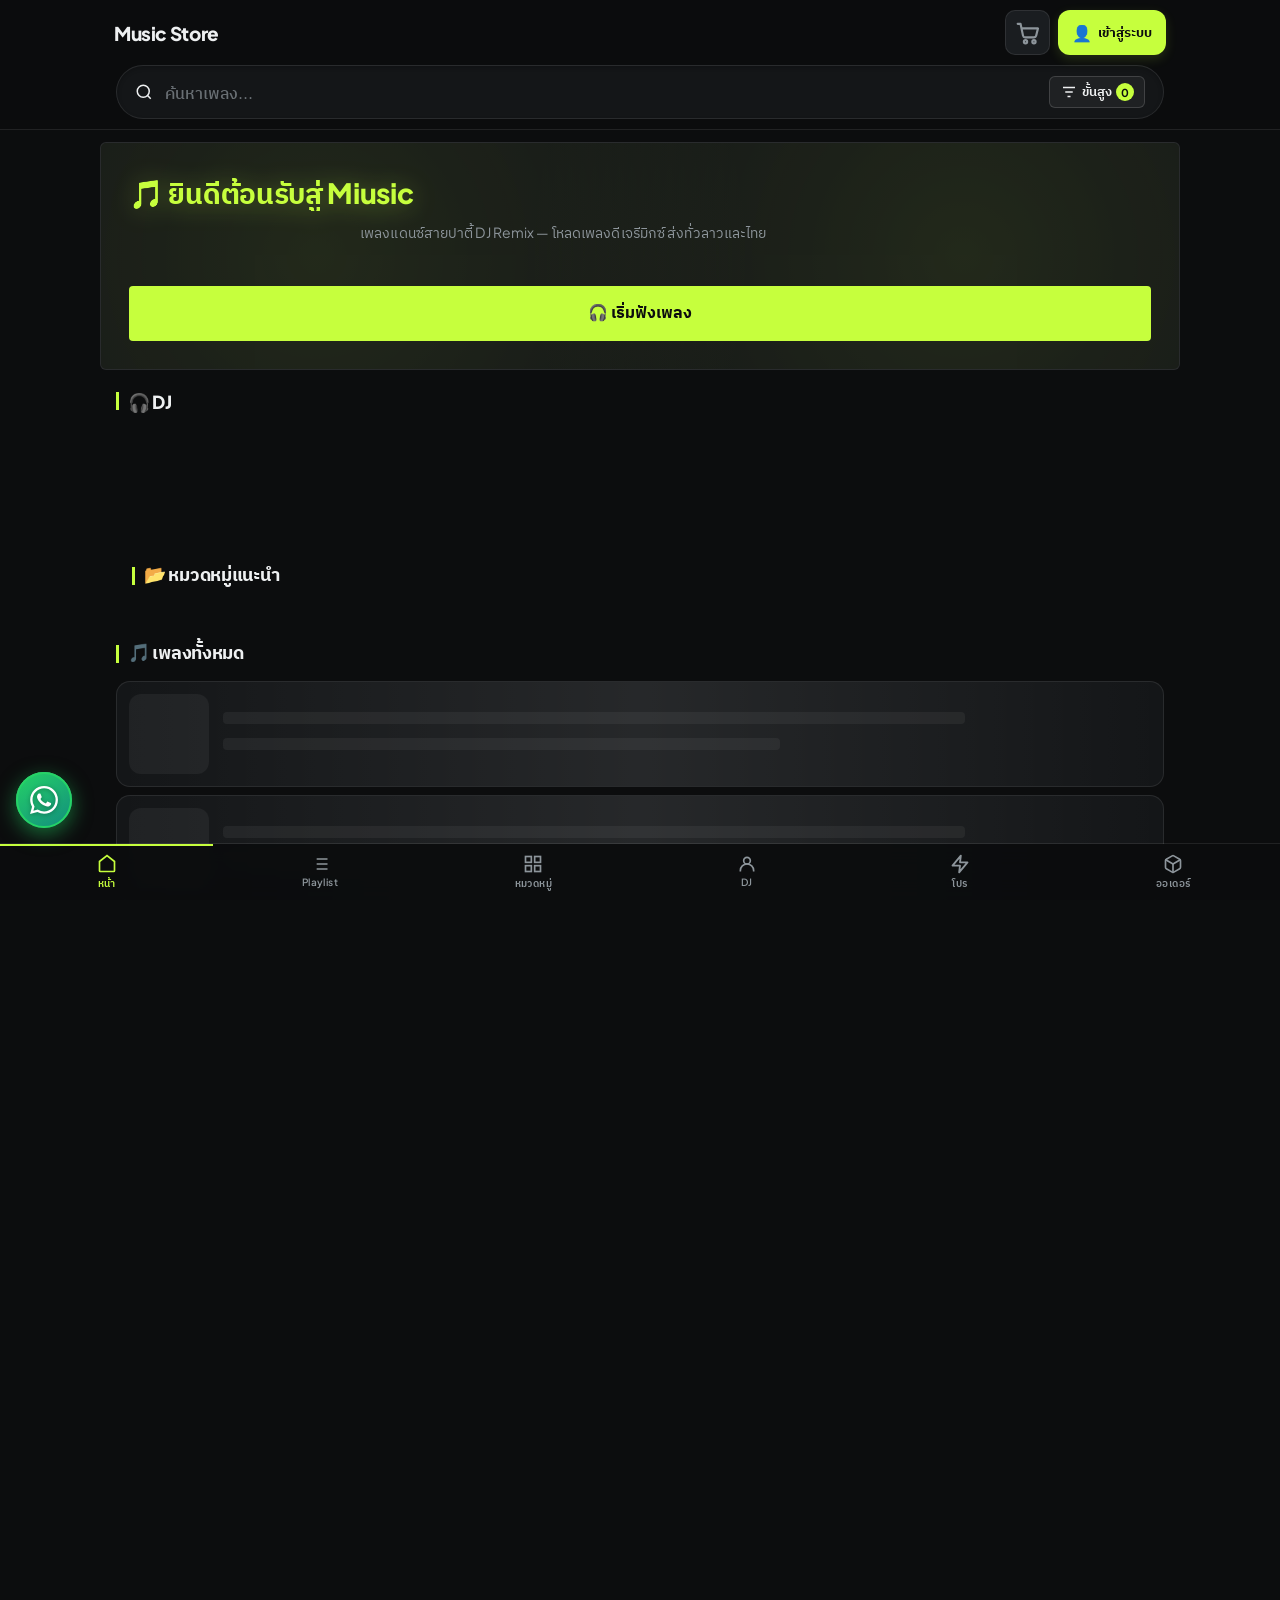
==== commit 7208a66d: "Update index.html" ====
--- a/index.html
+++ b/index.html
@@ -78,7 +78,7 @@
      สาเหตุ: เทคนิค media="print"+onload ทำให้หน้าเว็บวาดแบบ "ไม่มีสไตล์" ก่อน แล้วสไตล์มาทีหลัง → ทุกอย่างกระโดด
      (CLS 0.649 = ตัวที่ทำให้คะแนนตก 76) ไฟล์/เวอร์ชันเดิมทุกอย่าง แค่เอาการโหลดแบบหน่วงออก -->
 <link rel="stylesheet" href="style.css?v=20261018-pro4b">
-<link rel="stylesheet" href="theme-pro.css?v=20261018-pro4">
+<link rel="stylesheet" href="theme-pro.css?v=20261018-compact">
 <!-- 🎨 (2026-10-11) ระบบแจ้งเตือนใหม่ (toast + dialog) — ต้องโหลดก่อน app-*.js -->
 <link rel="stylesheet" href="notify.css?v=20261018-pro2">
 <script src="notify.js?v=20261015-waveback"></script>
@@ -1414,7 +1414,7 @@
   <!-- เปลี่ยนเลข v ทุกครั้งที่อัปโหลดไฟล์ใหม่ เพื่อไม่ให้มือถือใช้ไฟล์ JS จาก cache -->
   <!-- 🔧 v=20260917-p0: P0 แก้ Bug 1 (ลูกค้าตั้ง status เองไม่ได้) + Sec 1 (change-password ต้อง verify เดิม) -->
   <!-- 🔧 v=20260917-polling-fix: Phase 0 ยกเลิก polling ทุก 4 วิ + Phase 1 จุด 5 (admin view cache) + Phase 2 จุด 1 (state ฝั่ง client) -->
-  <script src="waveform.js?v=20261018-pro1" defer></script>
+  <script src="waveform.js?v=20261018-compact" defer></script>
 <script type="module" src="app-user.js?v=20261018-pro4"></script>
   <!-- 🆕 (T045): PhoneInput country selector — โหลดก่อน customer-auth.js เพราะ customer-auth.js ใช้ PhoneInput.mount() -->
   <!--   ผลกระทบระบบเดิม: 0% — ไฟล์ใหม่ ไม่แตะ app-user.js/app-cart.js -->
--- a/style.css
+++ b/style.css
@@ -8,10 +8,10 @@
 
 :root {
   /* Color Palette */
-  --bg: #0b0d14;
-  --surface: #131722;
-  --surface-2: #1c2234;
-  --surface-hover: #262e45;
+  --bg: #0c0d0e;
+  --surface: #141618;
+  --surface-2: #1a1d20;
+  --surface-hover: #22262a;
   --border: rgba(255, 255, 255, 0.08);
   --border-focus: rgba(198, 255, 61, 0.5);
   
@@ -107,7 +107,7 @@
   right: 0;
   z-index: 40;
   /* 🔧 (2026-09-22): ใช้พื้นหลังโปร่งใสแทน blur — กัน iOS Safari กระตุก */
-  background: rgba(11, 13, 20, 0.95);
+  background: rgba(12, 13, 14, 0.95);
   /* เก็บ backdrop-filter ไว้แต่ลด blur ลงมาก เพื่อความปลอดภัย */
   backdrop-filter: blur(4px);
   -webkit-backdrop-filter: blur(4px);
@@ -260,7 +260,7 @@
   flex-shrink: 0;
   padding: 8px 18px;
   border-radius: var(--radius-full);
-  background: rgba(15, 17, 24, 0.6);
+  background: rgba(14, 16, 18, 0.6);
   border: 1px solid rgba(198, 255, 61, 0.2);
   color: #c6ff3d;
   font-size: 13.5px;
@@ -282,7 +282,7 @@
 .chip.active {
   background: linear-gradient(135deg, #c6ff3d, #c6ff3d);
   border-color: transparent;
-  color: #fff;
+  color: var(--accent-ink, #0c0d0e);
   font-weight: 700;
   box-shadow: 0 4px 16px rgba(198, 255, 61, 0.4), 0 2px 8px rgba(198, 255, 61, 0.3);
   text-shadow: 0 1px 4px rgba(0, 0, 0, 0.2);
@@ -994,7 +994,7 @@
 .buy-btn:hover {
   background: var(--accent);
   border-color: var(--accent);
-  color: #fff;
+  color: var(--accent-ink, #0c0d0e);
   box-shadow: 0 4px 12px var(--accent-glow);
 }
 
@@ -1032,7 +1032,7 @@
   -webkit-backdrop-filter: blur(10px);
   /* 🔧 (2026-09-19 perf Chrome): translateZ(0) → บังคับ GPU compositing เหมือน Safari */
   transform: translateZ(0);
-  background: rgba(19, 23, 34, 0.92);
+  background: rgba(20, 22, 24, 0.92);
 }
 
 .bottom-nav button {
@@ -1074,7 +1074,7 @@
   max-width: 420px;
   bottom: calc(65px + var(--safe-bottom));
   z-index: 60;
-  background: rgba(19, 23, 34, 0.96);
+  background: rgba(20, 22, 24, 0.96);
   /* 🔧 (2026-09-19 perf): ลด backdrop-filter blur(20px) saturate(180%) → blur(10px) */
   backdrop-filter: blur(10px);
   -webkit-backdrop-filter: blur(10px);
@@ -1162,7 +1162,7 @@
   align-items: center;
   justify-content: center;
   flex-shrink: 0;
-  color: #fff;
+  color: var(--accent-ink, #0c0d0e);
   box-shadow: var(--shadow-accent);
   transform: scale(1.05);
 }
@@ -1300,7 +1300,7 @@
   min-height: 100dvh !important; /* 🔑 ใช้ dynamic viewport height บนมือถือ */
   padding: 24px 16px !important;
   padding: calc(24px + var(--safe-top, 0px)) 16px calc(24px + var(--safe-bottom, 0px)) 16px !important;
-  background: linear-gradient(180deg, #0a0a0f 0%, #1a1428 100%) !important;
+  background: linear-gradient(180deg, #0a0a0f 0%, #141618 100%) !important;
   box-sizing: border-box !important;
 }
 
@@ -1392,7 +1392,7 @@
   justify-content: center;
   gap: 8px;
   background: linear-gradient(135deg, var(--accent), #9ad600);
-  color: #fff;
+  color: var(--accent-ink, #0c0d0e);
   border: none;
   border-radius: var(--radius-sm);
   padding: 12px 20px;
@@ -1687,8 +1687,7 @@
   background: linear-gradient(135deg, var(--accent), #9ad600);
   box-shadow:
     0 4px 16px var(--accent-glow),
-    inset 0 1px 0 rgba(255,255,255,.15);
-}
+    inset 0 1px 0 rgba(255,255,255,.15); color: var(--accent-ink, #0c0d0e);}
 
 /* ============================================================
    🎨 (2026-09-26) QR Code Preview — สไตล์สำหรับหน้าตั้งค่าการชำระเงิน
@@ -2070,7 +2069,7 @@
   border-radius: 12px !important;
   background: linear-gradient(135deg, var(--accent) 0%, var(--accent-2) 100%) !important;
   border: none !important;
-  color: #fff !important;
+  color: var(--accent-ink, #0c0d0e) !important;
   font-size: 13px;
   font-weight: 700;
   display: flex;
@@ -2603,7 +2602,7 @@
 }
 
 .my-orders-form {
-  background: var(--surface, #131722);
+  background: var(--surface, #141618);
   border-radius: var(--radius, 20px);
   padding: 18px;
   margin-bottom: 16px;
@@ -2612,7 +2611,7 @@
 /* 🆕 (T014): ส่วน "ค้นหาด้วยเลขใบเสร็จ" ใน tab ออเดอร์ — ย้ายจาก topbar modal เดิม (trackOrderBtn) มาไว้ที่นี่
    reuse field/input style จาก .my-orders-form .field (เหมือนกันทุกประการ) — แค่ขยาย card style แยก */
 .my-orders-receipt-search {
-  background: var(--surface, #131722);
+  background: var(--surface, #141618);
   border: 1px solid var(--border, rgba(255,255,255,.08));
   border-radius: 12px;
   padding: 14px 16px;
@@ -2637,7 +2636,7 @@
 .my-orders-receipt-search .field input {
   width: 100%;
   padding: 12px 14px;
-  background: var(--surface-2, #1c2234);
+  background: var(--surface-2, #1a1d20);
   border: 1px solid var(--border, rgba(255,255,255,.08));
   border-radius: var(--radius-sm, 12px);
   color: var(--text, #f8fafc);
@@ -2660,7 +2659,7 @@
 .my-orders-form .field input {
   width: 100%;
   padding: 12px 14px;
-  background: var(--surface-2, #1c2234);
+  background: var(--surface-2, #1a1d20);
   border: 1px solid var(--border, rgba(255,255,255,.08));
   border-radius: var(--radius-sm, 12px);
   color: var(--text, #f8fafc);
@@ -2693,7 +2692,7 @@
 }
 
 .my-order-card {
-  background: var(--surface, #131722);
+  background: var(--surface, #141618);
   border-radius: var(--radius, 20px);
   padding: 14px;
   margin-bottom: 10px;
@@ -3160,7 +3159,7 @@
    - ไล่เฉดภายใน + glow พรีเมียม
    - ใช้ !important เพื่อ override CSS เดิม */
 .song-card-row {
-  background: linear-gradient(135deg, #0B0B14, #13131F) !important;
+  background: linear-gradient(135deg, #0c0d0e, #141618) !important;
   border: 1px solid transparent !important;
   border-radius: 14px !important;
   margin-bottom: 2px !important;
@@ -3234,7 +3233,7 @@
   inset: 1.5px;
   background:
     radial-gradient(circle at 30% 50%, var(--ap-glow, rgba(198, 255, 61, 0.18)), transparent 60%),
-    linear-gradient(135deg, rgba(11, 11, 20, 0.85), rgba(19, 19, 31, 0.90));
+    linear-gradient(135deg, rgba(12, 13, 14, 0.85), rgba(20, 22, 24, 0.90));
   border-radius: 13px;
   z-index: 1;
   pointer-events: none;
@@ -3873,7 +3872,7 @@
 /* 🔧 ปรับ (2026-09-14 รอบ 2): ลด margin รอบแถวเพลงในเพลย์ลิสต์จาก 4px → 2px ตามคำสั่งผู้ใช้
    - รักษา padding ซ้าย-ขวา (12px) เดิมไว้ ไม่กระทบขอบเพลย์ลิสต์ */
 .playlist-song-row.song-card-row {
-  background: linear-gradient(135deg, #0B0B14, #13131F) !important;
+  background: linear-gradient(135deg, #0c0d0e, #141618) !important;
   border: 1px solid transparent !important;
   border-radius: 14px !important;
   margin: 2px 12px !important;
@@ -3909,7 +3908,7 @@
   inset: 1.5px;
   background:
     radial-gradient(circle at 30% 50%, var(--ap-glow, rgba(198, 255, 61, 0.18)), transparent 60%),
-    linear-gradient(135deg, rgba(11, 11, 20, 0.85), rgba(19, 19, 31, 0.90));
+    linear-gradient(135deg, rgba(12, 13, 14, 0.85), rgba(20, 22, 24, 0.90));
   border-radius: 13px;
   z-index: 1;
   pointer-events: none;
@@ -4116,7 +4115,7 @@
   box-shadow: 0 4px 14px rgba(198, 255, 61, 0.3) !important;
 }
 .playlist-block:nth-child(3n+2) .playlist-folder-btn {
-  background: linear-gradient(135deg, #0c3a4a, #062a36) !important;
+  background: linear-gradient(135deg, #0c3a4a, #141618) !important;
   border: 2px solid rgba(20, 184, 166, 0.8) !important;
   box-shadow: 0 4px 14px rgba(20, 184, 166, 0.3) !important;
 }
@@ -4141,7 +4140,7 @@
 .playlist-block:nth-child(3n+2) .playlist-folder-btn:hover {
   border-color: rgba(45, 212, 191, 0.8) !important;
   box-shadow: 0 6px 18px rgba(20, 184, 166, 0.35) !important;
-  background: linear-gradient(135deg, #1c3a4a, #0c2a36) !important;
+  background: linear-gradient(135deg, #1c3a4a, #141618) !important;
 }
 .playlist-block:nth-child(3n+3) .playlist-folder-btn:hover {
   border-color: rgba(74, 222, 128, 0.8) !important;
@@ -4427,7 +4426,7 @@
 
 /* ==========================================================================
    🎁 (2026-09-20) หน้าโปรโมชั่นพรีวิว (ฝั่ง User) — สไตล์ J: CYBERPUNK
-   - นีออนชมพู (#ff00ff) + ฟ้า (#00ffff) + เหลือง (#ffff00) บนพื้น #0a0014
+   - นีออนชมพู (#ff00ff) + ฟ้า (#00ffff) + เหลือง (#ffff00) บนพื้น #0c0d0e
    - ฟอนต์ "Courier New", monospace ทุกที่
    - มุมตัด (clip-path polygon) + glow/text-shadow นีออน + glitch effect
    - คลาสทั้งหมดขึ้นต้นด้วย .promo-* ไม่ทับซ้อนกับคลาสเดิม
@@ -4461,7 +4460,7 @@
 
 /* ---------- ตัวแปรสีเฉพาะสไตล์ Cyberpunk ---------- */
 :root {
-  --cp-bg:        #0a0014;
+  --cp-bg:        #0c0d0e;
   --cp-pink:      #ff00ff;
   --cp-cyan:      #00ffff;
   --cp-yellow:    #ffff00;
@@ -4926,7 +4925,7 @@
 /* ---- แถวเพลง (หน้าหลัก + เพลงในเพลย์ลิสต์) : พื้นเรียบ ขอบบาง ไม่มีแสงเมช ---- */
 .song-card-row,
 .playlist-song-row.song-card-row {
-  background: #141824 !important;
+  background: #141618 !important;
   border: 1px solid rgba(255, 255, 255, 0.10) !important;
   border-radius: 10px !important;
   padding: 10px !important;
@@ -4955,7 +4954,7 @@
 .song-card-row:hover,
 .playlist-song-row.song-card-row:hover {
   transform: none !important;
-  background: #181d2b !important;
+  background: #1a1d20 !important;
   border-color: rgba(198, 255, 61, 0.45) !important;
   box-shadow: none !important;
 }
@@ -5056,7 +5055,7 @@
 .playlist-block:nth-child(3n+1) .playlist-folder-btn,
 .playlist-block:nth-child(3n+2) .playlist-folder-btn,
 .playlist-block:nth-child(3n+3) .playlist-folder-btn {
-  background: linear-gradient(90deg, rgba(198, 255, 61, 0.10), #141824 60%) !important;
+  background: linear-gradient(90deg, rgba(198, 255, 61, 0.10), #141618 60%) !important;
   border: 1px solid rgba(255, 255, 255, 0.10) !important;
   border-left: 4px solid #c6ff3d !important;
   border-radius: 10px !important;
@@ -5065,7 +5064,7 @@
 .playlist-block:nth-child(3n+1) .playlist-folder-btn:hover,
 .playlist-block:nth-child(3n+2) .playlist-folder-btn:hover,
 .playlist-block:nth-child(3n+3) .playlist-folder-btn:hover {
-  background: linear-gradient(90deg, rgba(198, 255, 61, 0.16), #181d2b 60%) !important;
+  background: linear-gradient(90deg, rgba(198, 255, 61, 0.16), #1a1d20 60%) !important;
   border-color: rgba(198, 255, 61, 0.45) !important;
   border-left-color: #c6ff3d !important;
   box-shadow: none !important;
@@ -5426,7 +5425,7 @@
   right: auto;
   backdrop-filter: none;
   -webkit-backdrop-filter: none;
-  background: rgba(11, 13, 20, 0.98);
+  background: rgba(12, 13, 14, 0.98);
 }
 
 /* ============================================================
@@ -5818,7 +5817,7 @@
 }
 .btn-icon-mini[data-favorite-btn].is-favorite {
   background: linear-gradient(145deg, #c6ff3d 0%, #9ad600 50%, #5d8a00 100%) !important;
-  color: #fff !important;
+  color: var(--accent-ink, #0c0d0e) !important;
   border: 1px solid rgba(255, 255, 255, 0.35) !important;
   box-shadow: 0 4px 14px rgba(198, 255, 61, 0.65), 0 0 0 2px rgba(198, 255, 61, 0.30), inset 0 1px 0 rgba(255, 255, 255, 0.25) !important;
 }
@@ -6043,7 +6042,7 @@
   flex-shrink: 0;
   padding: 9px 16px;
   background: linear-gradient(145deg, var(--accent) 0%, var(--accent-2) 100%);
-  color: #fff;
+  color: var(--accent-ink, #0c0d0e);
   border: 1px solid rgba(255, 255, 255, 0.2);
   border-radius: 9999px;
   font-size: 13px;
@@ -6234,7 +6233,7 @@
   height: 44px;
   border-radius: 50%;
   background: var(--accent, #c6ff3d);
-  color: #fff;
+  color: var(--accent-ink, #0c0d0e);
   border: none;
   font-size: 22px;
   font-weight: 700;
@@ -6712,7 +6711,7 @@
 /* Badge จำนวน active filters */
 .filter-badge {
   background: var(--accent);
-  color: #fff;
+  color: var(--accent-ink, #0c0d0e);
   font-size: 11px;
   font-weight: 700;
   padding: 2px 7px;
@@ -7711,7 +7710,7 @@
 .hero-cta {
   /* 🎨 (T114): ขยาย size (14→16px font + padding 10px 24px → 14px 32px) + pulse glow + icon bounce */
   background: linear-gradient(135deg, var(--accent), var(--accent-2));
-  color: #fff;
+  color: var(--accent-ink, #0c0d0e);
   border: none;
   padding: 14px 32px;
   border-radius: 9999px;
@@ -7987,7 +7986,7 @@
    🎨 (T113 2026-10-07): ใช้ solid accent bg (ไม่ใช่ translucent) + font 11→10px + tighter padding */
 .category-card .cat-count {
   font-size: 10px;
-  color: #fff;
+  color: var(--accent-ink, #0c0d0e);
   font-weight: 600;
   margin-top: 4px;
   position: relative;
@@ -8354,7 +8353,7 @@
   height: 28px;
   border-radius: 50%;
   background: var(--accent);
-  color: #fff;
+  color: var(--accent-ink, #0c0d0e);
   display: flex;
   align-items: center;
   justify-content: center;
@@ -8384,7 +8383,7 @@
   padding: 1px 6px;
   border-radius: 4px;
   background: var(--accent);
-  color: #fff;
+  color: var(--accent-ink, #0c0d0e);
   text-transform: uppercase;
   letter-spacing: 0.5px;
 }
@@ -8514,7 +8513,7 @@
 #songModalBackdrop .btn-review-submit {
   flex: 1;
   background: linear-gradient(135deg, var(--accent), var(--accent-2));
-  color: #fff;
+  color: var(--accent-ink, #0c0d0e);
   border: none;
   padding: 10px 16px;
   border-radius: 10px;
@@ -8571,7 +8570,7 @@
 /* Login button — accent outline */
 #songModalBackdrop .btn-review-login {
   background: var(--accent);
-  color: #fff;
+  color: var(--accent-ink, #0c0d0e);
   border: none;
   padding: 10px 20px;
   border-radius: 10px;
@@ -8651,7 +8650,7 @@
   height: 36px;
   border-radius: 50%;
   background: linear-gradient(135deg, var(--accent), var(--accent-2));
-  color: #fff;
+  color: var(--accent-ink, #0c0d0e);
   display: flex;
   align-items: center;
   justify-content: center;
@@ -8665,7 +8664,7 @@
 #songModalBackdrop .review-mine-badge {
   display: inline-block;
   background: var(--accent);
-  color: #fff;
+  color: var(--accent-ink, #0c0d0e);
   font-size: 9px;
   font-weight: 700;
   padding: 2px 6px;
@@ -9244,7 +9243,7 @@
   top: calc(100% + 4px);
   left: 0;
   min-width: 200px;
-  background: var(--bg-card, #1f1f2e);
+  background: var(--bg-card, #1a1d20);
   border: 1px solid var(--border, rgba(255,255,255,0.12));
   border-radius: 10px;
   box-shadow: 0 8px 24px rgba(0, 0, 0, 0.45);
@@ -9392,7 +9391,7 @@
   padding: 0 5px;
   border-radius: 9px;
   background: var(--accent);
-  color: #fff;
+  color: var(--accent-ink, #0c0d0e);
   font-size: 11px;
   font-weight: 700;
   line-height: 1;
@@ -9421,7 +9420,7 @@
   position: relative;
   width: 100%;
   max-width: 480px;
-  background: var(--bg, #0b0d14);
+  background: var(--bg, #0c0d0e);
   border-left: 1px solid rgba(255, 255, 255, 0.1);
   display: flex;
   flex-direction: column;
@@ -9446,7 +9445,7 @@
   padding: 16px 20px;
   border-bottom: 1px solid rgba(255, 255, 255, 0.08);
   flex-shrink: 0; /* 🐛 FIX: header อยู่บนสุดเสมอ ไม่ทับ footer */
-  background: var(--bg, #0b0d14);
+  background: var(--bg, #0c0d0e);
 }
 .adv-modal-header h2 {
   margin: 0;
@@ -9542,7 +9541,7 @@
 .adv-chip.active {
   background: var(--accent);
   border-color: var(--accent);
-  color: #fff;
+  color: var(--accent-ink, #0c0d0e);
   font-weight: 600;
 }
 .adv-chip-empty {
@@ -9670,7 +9669,7 @@
 }
 .adv-btn-primary {
   background: var(--accent);
-  color: #fff;
+  color: var(--accent-ink, #0c0d0e);
   border-color: var(--accent);
 }
 .adv-btn-primary:hover {
@@ -9924,7 +9923,7 @@
    ============================================================ */
 @media (prefers-color-scheme: dark) {
   .adv-modal-panel {
-    background: var(--bg, #0b0d14);
+    background: var(--bg, #0c0d0e);
   }
   .adv-chip {
     background: rgba(255, 255, 255, 0.06);
@@ -10785,7 +10784,7 @@
   z-index: 50 !important;
   margin: 0 -20px 14px !important;
   padding: 18px 20px 12px !important;
-  background: #151a29 !important;           /* ทึบ 100% — ไม่ใช้ gradient/transparent */
+  background: #141618 !important;           /* ทึบ 100% — ไม่ใช้ gradient/transparent */
   border-bottom: 1px solid rgba(255, 255, 255, .07) !important;
   box-shadow: 0 8px 14px -10px rgba(0, 0, 0, .65);
   border-radius: var(--radius) var(--radius) 0 0;
--- a/theme-pro.css
+++ b/theme-pro.css
@@ -354,3 +354,42 @@
 .admin-page .bar-chart { border-radius: var(--radius-sm); }
 .admin-page .badge { border-radius: 2px; box-shadow: none; }
 .admin-page .login-card { border-radius: var(--radius) !important; }
+
+/* ==========================================================================
+   พื้นเขียว lime = ตัวหนังสือ/ไอคอนดำเสมอ (อ่านง่าย สีไม่กลืนกัน)
+   ========================================================================== */
+.btn:not(.secondary):not(.danger):not(.whatsapp),
+.hero-cta, .chip.active, .adv-chip.active, .adv-btn-primary, .customer-login-btn,
+.guest-orders-login-banner-btn, #scrollTopBtn, .player-bar .ctrl, .filter-badge, .adv-filter-badge,
+.category-card .cat-count, .buy-btn:hover,
+#songModalBackdrop .btn-review-login, #songModalBackdrop .btn-review-submit,
+#songModalBackdrop .review-avatar, #songModalBackdrop .review-mine-badge,
+.btn-icon-mini[data-favorite-btn].is-favorite, #alertBackdrop .btn {
+  color: var(--accent-ink) !important;
+  text-shadow: none !important;
+}
+/* ลูกและตัวอักษรลูกของพื้นเขียวรับสีดำตาม */
+.btn:not(.secondary):not(.danger):not(.whatsapp) *,
+.hero-cta *, .adv-btn-primary *, .customer-login-btn *, .guest-orders-login-banner-btn *,
+#scrollTopBtn *, .player-bar .ctrl *, #songModalBackdrop .btn-review-login *,
+#songModalBackdrop .btn-review-submit * { color: inherit; }
+/* ไอคอน SVG ที่ฝัง fill="#fff" อยู่ในพื้นเขียว → ดำ */
+:is(.btn:not(.secondary):not(.danger):not(.whatsapp), .hero-cta, .adv-btn-primary, .customer-login-btn,
+    .guest-orders-login-banner-btn, #scrollTopBtn, .player-bar .ctrl, .chip.active,
+    #songModalBackdrop .btn-review-login, #songModalBackdrop .btn-review-submit,
+    .btn-icon-mini[data-favorite-btn].is-favorite) svg,
+:is(.btn:not(.secondary):not(.danger):not(.whatsapp), .hero-cta, .adv-btn-primary, .customer-login-btn,
+    .guest-orders-login-banner-btn, #scrollTopBtn, .player-bar .ctrl, .chip.active,
+    #songModalBackdrop .btn-review-login, #songModalBackdrop .btn-review-submit) svg * {
+  fill: currentColor;
+}
+:is(.btn:not(.secondary):not(.danger):not(.whatsapp), .hero-cta, .adv-btn-primary, .customer-login-btn,
+    .guest-orders-login-banner-btn, #scrollTopBtn, .player-bar .ctrl, #songModalBackdrop .btn-review-login) svg[fill="none"],
+:is(.btn:not(.secondary):not(.danger):not(.whatsapp), .hero-cta, .adv-btn-primary, .customer-login-btn,
+    .guest-orders-login-btn, #scrollTopBtn, .player-bar .ctrl, #songModalBackdrop .btn-review-login) svg[fill="none"] * {
+  fill: none;
+  stroke: currentColor;
+}
+.player-bar .ctrl .spinner, .btn .spinner { border-color: rgba(12, 13, 14, 0.25); border-top-color: var(--accent-ink); }
+/* ปุ่มไอคอนสีเขียวจาง ๆ → ขอบ lime ตัวหนังสือสว่าง ไม่ต้องดำ */
+.btn.secondary, .btn.danger { text-shadow: none; }
